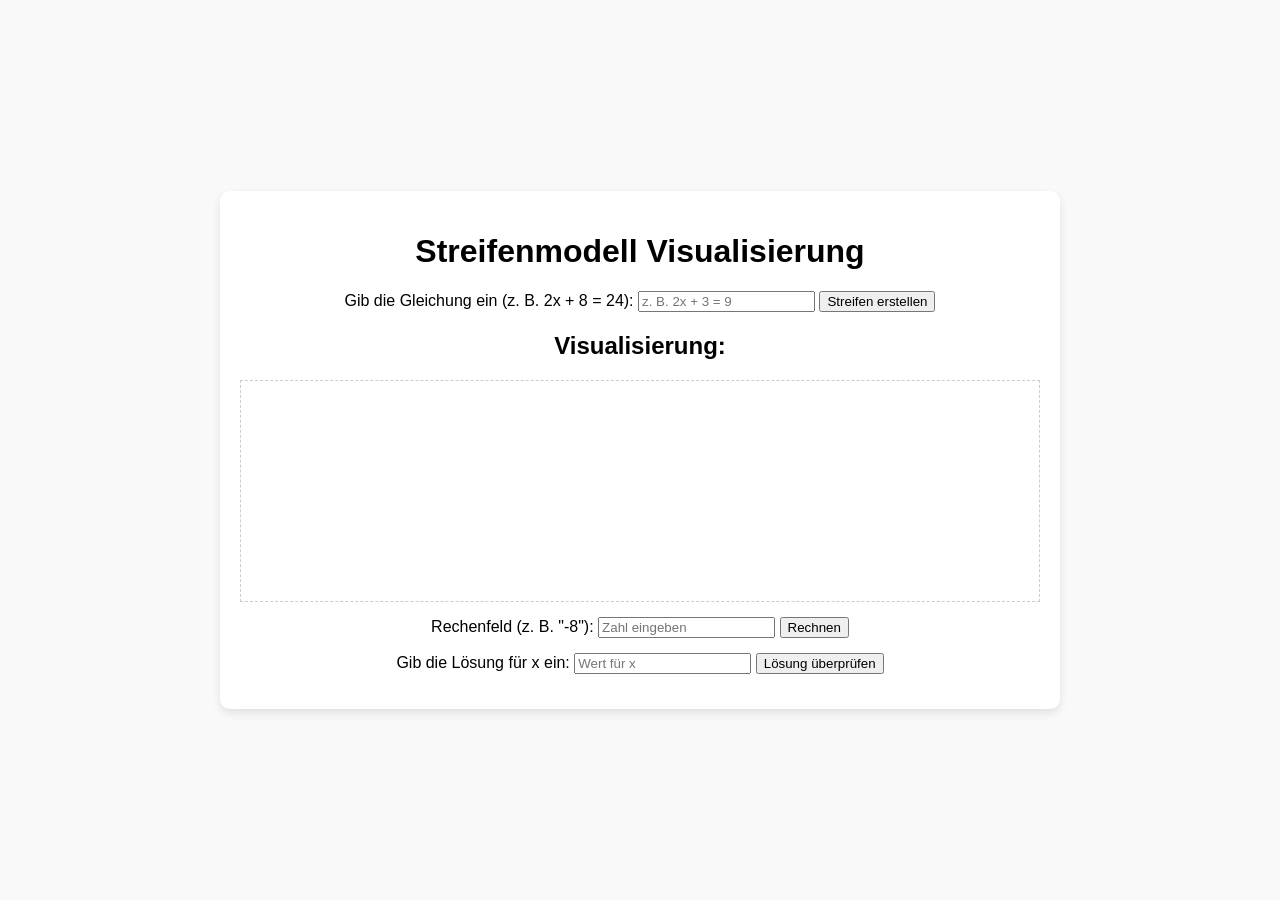
==== index.html @ d3a7c23f "Add files via upload" ====
<!DOCTYPE html>
<html lang="de">
<head>
  <meta charset="UTF-8">
  <meta name="viewport" content="width=device-width, initial-scale=1.0">
  <title>Streifenmodell Visualisierung</title>
  <link rel="stylesheet" href="styles.css">
</head>
<body>
  <div class="container">
    <h1>Streifenmodell Visualisierung</h1>

    <div class="input-section">
      <label for="equation">Gib die Gleichung ein (z. B. 2x + 8 = 24):</label>
      <input type="text" id="equation" placeholder="z. B. 2x + 3 = 9">
      <button id="generate">Streifen erstellen</button>
    </div>

    <div id="strip-container">
      <h2>Visualisierung:</h2>
      <div id="strip-area">
        <div id="upper-strip-area"></div>
        <div id="lower-strip-area"></div>
      </div>
    </div>

    <div class="input-section">
      <label for="operation">Rechenfeld (z. B. "-8"):</label>
      <input type="number" id="operation" placeholder="Zahl eingeben">
      <button id="apply-operation">Rechnen</button>
    </div>

    <div class="input-section">
      <label for="solution">Gib die Lösung für x ein:</label>
      <input type="number" id="solution" placeholder="Wert für x">
      <button id="check-solution">Lösung überprüfen</button>
    </div>

    <div id="result"></div>
  </div>

  <script src="script.js"></script>
</body>
</html>
---- styles.css ----
/* Zentriere den gesamten Inhalt */
body {
  font-family: Arial, sans-serif;
  margin: 0;
  padding: 0;
  height: 100vh;
  display: flex;
  justify-content: center;
  align-items: center;
  background-color: #f9f9f9;
}

.container {
  text-align: center;
  width: 80%;
  max-width: 800px;
  padding: 20px;
  background-color: #ffffff;
  box-shadow: 0 4px 10px rgba(0, 0, 0, 0.1);
  border-radius: 10px;
}

/* Eingabebereiche */
.input-section {
  margin: 15px 0;
}

#strip-container {
  margin-top: 20px;
}

#strip-area {
  display: flex;
  flex-direction: column;
  gap: 20px;
  margin-top: 10px;
  min-height: 200px;
  border: 1px dashed #ccc;
  padding: 10px;
  background-color: #ffffff;
}

/* Container für Streifenbereiche */
#upper-strip-area,
#lower-strip-area {
  display: flex;
  flex-direction: row;
  justify-content: center; /* Zentriert die Streifen */
  align-items: center;     /* Vertikal zentrieren */
  min-height: 50px;
  gap: 0; /* Kein Abstand zwischen Streifen */
  flex-wrap: wrap; /* Verhindert Überlappen bei zu vielen Streifen */
}

/* Streifen */
.strip {
  display: flex;
  align-items: center;
  justify-content: center;
  text-align: center;
  color: white;
  font-weight: bold;
  cursor: grab;
  border-radius: 5px;
  margin: 0; /* Kein äußerer Abstand */
  padding: 0; /* Kein innerer Abstand */
  flex-shrink: 0; /* Verhindert das Schrumpfen der Streifen */
}

/* Farben der Streifen */
.strip.x {
  background-color: #4caf50;
}

.strip.constant {
  background-color: #2196f3;
}

.strip.result {
  background-color: #f44336;
}

/* Effekt beim Ziehen */
.strip:active {
  cursor: grabbing;
  opacity: 0.7;
}
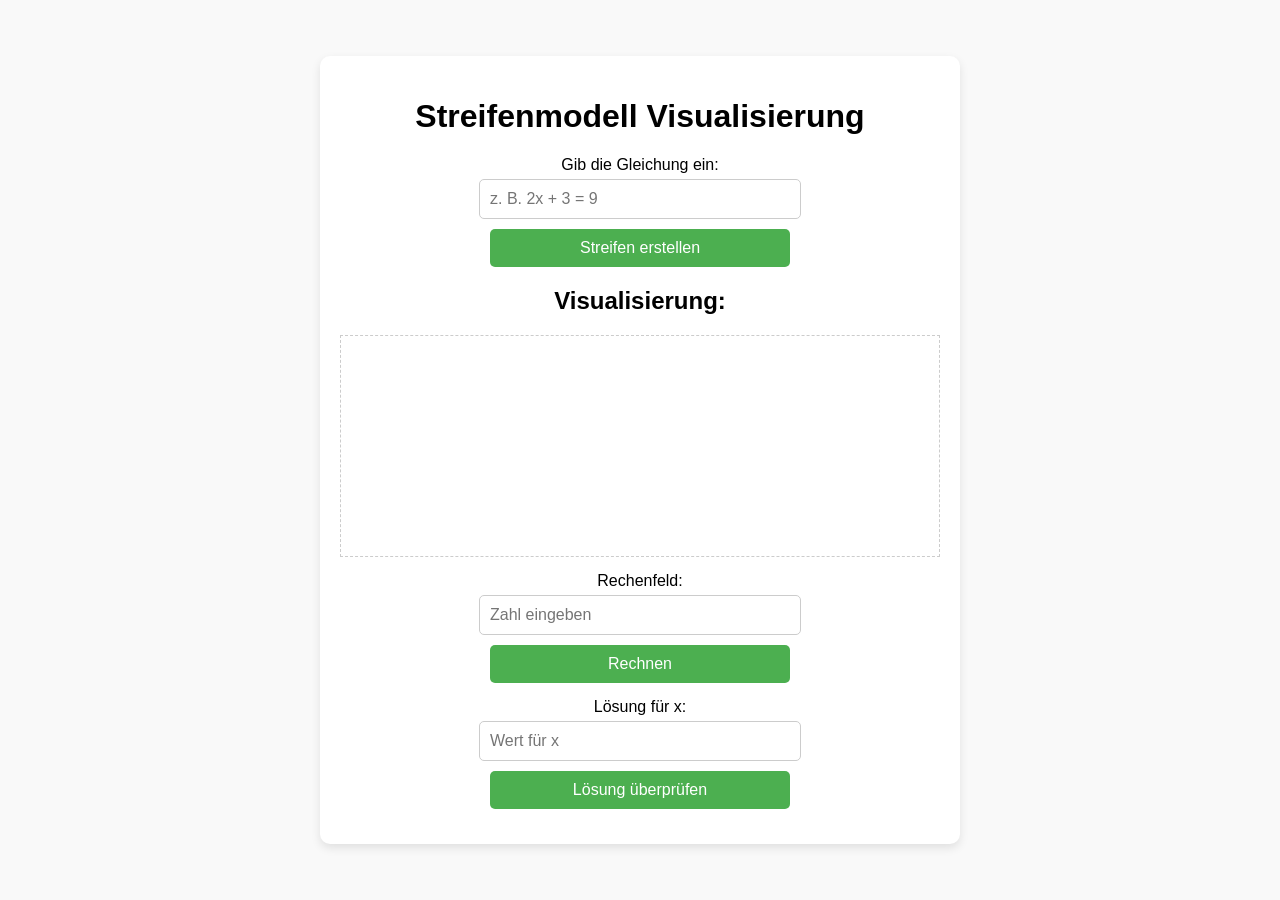
==== commit 4dace4c2: "Add files via upload" ====
--- a/index.html
+++ b/index.html
@@ -11,7 +11,7 @@
     <h1>Streifenmodell Visualisierung</h1>
 
     <div class="input-section">
-      <label for="equation">Gib die Gleichung ein (z. B. 2x + 8 = 24):</label>
+      <label for="equation">Gib die Gleichung ein:</label>
       <input type="text" id="equation" placeholder="z. B. 2x + 3 = 9">
       <button id="generate">Streifen erstellen</button>
     </div>
@@ -25,13 +25,13 @@
     </div>
 
     <div class="input-section">
-      <label for="operation">Rechenfeld (z. B. "-8"):</label>
+      <label for="operation">Rechenfeld:</label>
       <input type="number" id="operation" placeholder="Zahl eingeben">
       <button id="apply-operation">Rechnen</button>
     </div>
 
     <div class="input-section">
-      <label for="solution">Gib die Lösung für x ein:</label>
+      <label for="solution">Lösung für x:</label>
       <input type="number" id="solution" placeholder="Wert für x">
       <button id="check-solution">Lösung überprüfen</button>
     </div>
--- a/styles.css
+++ b/styles.css
@@ -1,19 +1,19 @@
-/* Zentriere den gesamten Inhalt */
+/* Allgemeines Layout */
 body {
   font-family: Arial, sans-serif;
   margin: 0;
   padding: 0;
-  height: 100vh;
+  background-color: #f9f9f9;
   display: flex;
   justify-content: center;
   align-items: center;
-  background-color: #f9f9f9;
+  min-height: 100vh;
 }
 
 .container {
+  width: 90%;
+  max-width: 600px;
   text-align: center;
-  width: 80%;
-  max-width: 800px;
   padding: 20px;
   background-color: #ffffff;
   box-shadow: 0 4px 10px rgba(0, 0, 0, 0.1);
@@ -23,8 +23,43 @@
 /* Eingabebereiche */
 .input-section {
   margin: 15px 0;
+  display: flex;
+  flex-direction: column;
+  align-items: center;
 }
 
+.input-section label {
+  margin-bottom: 5px;
+  font-size: 1rem;
+}
+
+.input-section input {
+  width: 100%;
+  max-width: 300px;
+  padding: 10px;
+  margin-bottom: 10px;
+  font-size: 1rem;
+  border: 1px solid #ccc;
+  border-radius: 5px;
+}
+
+.input-section button {
+  padding: 10px 20px;
+  font-size: 1rem;
+  background-color: #4caf50;
+  color: white;
+  border: none;
+  border-radius: 5px;
+  cursor: pointer;
+  width: 100%;
+  max-width: 300px;
+}
+
+.input-section button:hover {
+  background-color: #45a049;
+}
+
+/* Visualisierung */
 #strip-container {
   margin-top: 20px;
 }
@@ -40,16 +75,16 @@
   background-color: #ffffff;
 }
 
-/* Container für Streifenbereiche */
+/* Streifenbereiche */
 #upper-strip-area,
 #lower-strip-area {
   display: flex;
   flex-direction: row;
-  justify-content: center; /* Zentriert die Streifen */
-  align-items: center;     /* Vertikal zentrieren */
+  align-items: center;
+  justify-content: center; /* Zentriert Streifen horizontal */
+  flex-wrap: wrap; /* Falls Platz knapp wird, umbrechen */
+  gap: 5px;
   min-height: 50px;
-  gap: 0; /* Kein Abstand zwischen Streifen */
-  flex-wrap: wrap; /* Verhindert Überlappen bei zu vielen Streifen */
 }
 
 /* Streifen */
@@ -57,17 +92,16 @@
   display: flex;
   align-items: center;
   justify-content: center;
-  text-align: center;
   color: white;
   font-weight: bold;
   cursor: grab;
   border-radius: 5px;
-  margin: 0; /* Kein äußerer Abstand */
-  padding: 0; /* Kein innerer Abstand */
-  flex-shrink: 0; /* Verhindert das Schrumpfen der Streifen */
+  margin: 0;
+  padding: 0;
+  flex-shrink: 0;
+  width: auto; /* Dynamische Breite */
 }
 
-/* Farben der Streifen */
 .strip.x {
   background-color: #4caf50;
 }
@@ -80,8 +114,30 @@
   background-color: #f44336;
 }
 
-/* Effekt beim Ziehen */
+/* Dragging-Effekt */
 .strip:active {
   cursor: grabbing;
   opacity: 0.7;
 }
+
+/* Responsive Design */
+@media (max-width: 768px) {
+  .container {
+    width: 95%;
+  }
+
+  #strip-area {
+    gap: 15px;
+  }
+
+  #upper-strip-area,
+  #lower-strip-area {
+    flex-wrap: wrap; /* Streifen umbrechen, wenn nötig */
+    justify-content: center; /* Zentriere Streifen bei Umbrechen */
+  }
+
+  .input-section button {
+    font-size: 0.9rem;
+    padding: 8px 15px;
+  }
+}
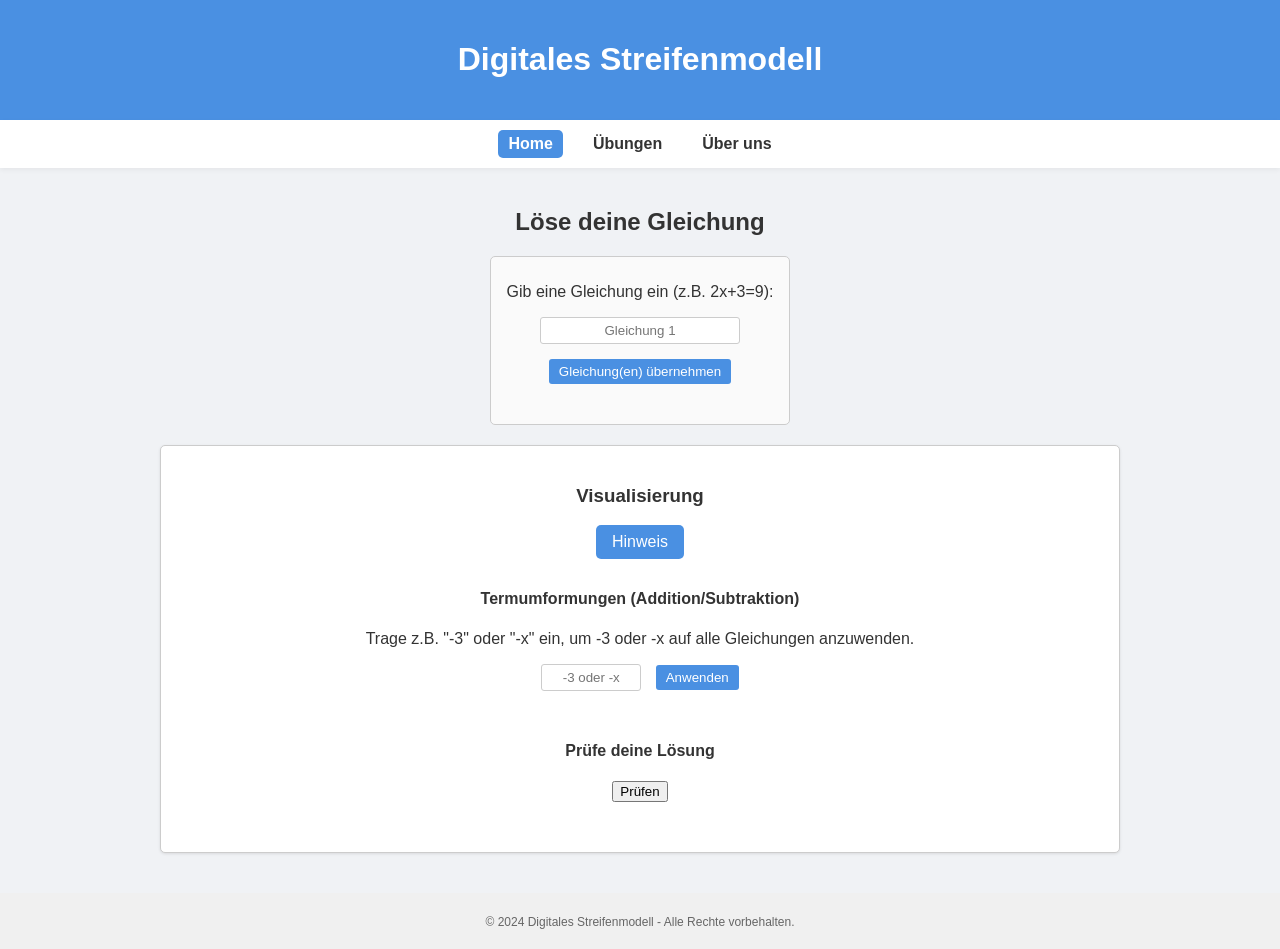
==== commit 68d16387: "Update and rename StreifenmodellPro.html to index.html" ====
--- a/index.html
+++ b/index.html
@@ -1,44 +1,1519 @@
 <!DOCTYPE html>
 <html lang="de">
 <head>
-  <meta charset="UTF-8">
-  <meta name="viewport" content="width=device-width, initial-scale=1.0">
-  <title>Streifenmodell Visualisierung</title>
-  <link rel="stylesheet" href="styles.css">
+<meta charset="UTF-8">
+<meta name="viewport" content="width=device-width, initial-scale=1.0">
+<title>Digitales Streifenmodell</title>
+<style>
+  /* Grundlegende Stile */
+  *, *::before, *::after {
+    box-sizing: border-box;
+  }
+
+  body {
+    font-family: Arial, sans-serif;
+    margin: 0;
+    padding: 0;
+    background: #f0f2f5;
+    color: #333;
+  }
+
+  header {
+    background: #4A90E2;
+    color: #fff;
+    padding: 20px;
+    text-align: center;
+    box-shadow: 0 2px 5px rgba(0,0,0,0.1);
+  }
+
+  nav {
+    background: #fff;
+    padding: 10px 20px;
+    display: flex;
+    gap: 20px;
+    box-shadow: 0 2px 5px rgba(0,0,0,0.05);
+    justify-content: center;
+  }
+
+  nav a {
+    text-decoration: none;
+    color: #333;
+    font-weight: bold;
+    cursor: pointer;
+    padding: 5px 10px;
+    border-radius: 5px;
+  }
+
+  nav a:hover {
+    background: #4A90E2;
+    color: #fff;
+  }
+
+  nav a.active {
+    background: #4A90E2;
+    color: #fff;
+  }
+
+  main {
+    padding: 20px;
+    max-width: 1000px;
+    margin: 0 auto;
+  }
+
+  .hidden { display: none; }
+
+  h2 { text-align: center; }
+
+  .equation-inputs {
+    background: #fafafa;
+    border: 1px solid #ccc;
+    border-radius: 5px;
+    padding: 10px;
+    max-width: 300px;
+    margin: 20px auto;
+    text-align: center;
+  }
+
+  .equation-inputs input[type=text] {
+    width: 200px;
+    margin-bottom: 10px;
+    padding: 5px;
+    border: 1px solid #ccc;
+    border-radius: 3px;
+    text-align: center;
+  }
+
+  .equation-inputs button {
+    background: #4A90E2;
+    color: #fff;
+    border: none;
+    padding: 5px 10px;
+    border-radius: 3px;
+    cursor: pointer;
+    margin-top: 5px;
+  }
+
+  .equation-inputs button:hover {
+    background: #407bbf;
+  }
+
+  .feedback {
+    margin-top: 10px;
+    font-weight: bold;
+    min-height: 20px;
+    text-align: center;
+  }
+
+  .workspace {
+    background: #fff;
+    border: 1px solid #ccc;
+    border-radius: 5px;
+    padding: 20px;
+    margin-top: 20px;
+    box-shadow: 0 1px 3px rgba(0,0,0,0.1);
+    text-align: center;
+  }
+
+  .strip-area {
+    display: flex;
+    flex-direction: column;
+    align-items: center;
+    gap: 20px;
+    margin-bottom: 20px;
+  }
+
+  .eq-container {
+    display: flex;
+    flex-direction: column;
+    gap: 10px;
+    align-items: center;
+    width: 100%;
+  }
+
+  .strip-container {
+    border: 1px solid #ccc; 
+    background: #f9f9f9; 
+    border-radius: 5px; 
+    padding: 0; /* Entfernt Padding */
+    min-height: 50px; 
+    display: flex; 
+    flex-wrap: nowrap; 
+    overflow-x: auto;
+    justify-content: center;
+    position: relative; 
+    width: auto; 
+    gap: 0; /* Entfernt Gap */
+  }
+
+  .segment {
+    background: #aaa; 
+    color: #000; 
+    padding: 0 10px; 
+    border-radius: 3px; 
+    height: 40px; 
+    display: flex; 
+    align-items: center; 
+    justify-content: center; 
+    cursor: grab; 
+    user-select: none; 
+    margin: 0;
+    flex: 0 0 auto;
+  }
+
+  .segment.var {
+    background: #4A90E2; 
+    color: #fff;
+  }
+
+  /* Neue Klasse für negative Konstanten */
+  .segment.negative {
+    background: #E94E77; /* Beispielhafte Farbe für negative Segmente */
+    color: #fff;
+  }
+
+  /* Neue Klasse für negative Variablen */
+  .segment.negative-var {
+    background: #D94E77; /* Beispielhafte Farbe für negative Variablen */
+    color: #fff;
+  }
+
+  /* Neue Klasse für Null-Segmente */
+  .segment.zero {
+    background: #7F8C8D; /* Beispielhafte Farbe für Null-Segmente */
+    color: #fff;
+  }
+
+  .manipulation, .solution-check {
+    margin-top: 20px; 
+    text-align: center;
+  }
+
+  .manipulation input[type=text] {
+    width: 100px; 
+    padding: 5px; 
+    border: 1px solid #ccc; 
+    border-radius: 3px; 
+    text-align: center;
+  }
+
+  .manipulation button {
+    background: #4A90E2; 
+    color: #fff; 
+    border: none; 
+    padding: 5px 10px; 
+    border-radius: 3px; 
+    cursor: pointer; 
+    margin-left: 10px;
+  }
+
+  .manipulation button:hover {
+    background: #407bbf;
+  }
+
+  .solution-check input[type=text] {
+    width: 50px; 
+    padding: 5px; 
+    border: 1px solid #ccc; 
+    border-radius: 3px; 
+    text-align: center; 
+    margin: 0 5px;
+  }
+
+  footer {
+    text-align: center; 
+    padding: 20px; 
+    margin-top: 20px; 
+    background: #f0f0f0; 
+    font-size: 0.9em; 
+    color: #666;
+  }
+
+  .accordion-section {
+    margin: 20px 0;
+  }
+
+  .accordion-header {
+    background: #4A90E2; 
+    color: #fff; 
+    padding: 10px; 
+    border-radius: 3px; 
+    cursor: pointer; 
+    margin-bottom: 5px; 
+    font-weight: bold;
+  }
+
+  .accordion-content {
+    background: #fff; 
+    border: 1px solid #ccc; 
+    border-radius: 3px; 
+    padding: 10px; 
+    display: none;
+  }
+
+  .exercise-list li {
+    margin-bottom: 10px;
+  }
+
+  .exercise-list a {
+    color: #4A90E2; 
+    text-decoration: none; 
+    font-weight: bold;
+  }
+
+  .exercise-list a:hover {
+    text-decoration: underline;
+  }
+
+  /* Zusätzliche CSS-Anpassungen für bessere mobile Darstellung */
+  @media (max-width: 600px) {
+    .strip-container {
+      flex-direction: row;
+    }
+    .segment {
+      min-width: 40px;
+    }
+  }
+
+  /* Stil für die aktuelle Gleichung */
+  .current-equation {
+    margin-bottom: 20px;
+    display: none; /* Initial versteckt */
+  }
+  .current-equation p {
+    font-size: 1.2em;
+    font-weight: bold;
+  }
+
+  /* Stil für den Hinweis-Button */
+  .hint-button {
+    background: #4A90E2;
+    color: #fff;
+    border: none;
+    padding: 8px 16px;
+    border-radius: 5px;
+    cursor: pointer;
+    margin-bottom: 10px;
+    font-size: 1em;
+  }
+
+  .hint-button:hover {
+    background: #407bbf;
+  }
+</style>
 </head>
 <body>
-  <div class="container">
-    <h1>Streifenmodell Visualisierung</h1>
-
-    <div class="input-section">
-      <label for="equation">Gib die Gleichung ein:</label>
-      <input type="text" id="equation" placeholder="z. B. 2x + 3 = 9">
-      <button id="generate">Streifen erstellen</button>
+<header>
+  <h1>Digitales Streifenmodell</h1>
+</header>
+<nav>
+  <a data-tab="home" class="active">Home</a>
+  <a data-tab="exercises">Übungen</a>
+  <a data-tab="about">Über uns</a>
+</nav>
+
+<main>
+  <section id="home" class="tab-content">
+    <h2>Löse deine Gleichung</h2>
+    <div class="equation-inputs">
+      <p>Gib eine Gleichung ein (z.B. 2x+3=9):</p>
+      <input type="text" id="eq1" placeholder="Gleichung 1"><br>
+      <div id="eq2Container" class="hidden">
+        <p>Zweite Gleichung (für zwei Variablen):</p>
+        <input type="text" id="eq2" placeholder="Gleichung 2">
+      </div>
+      <button id="loadEquationBtn">Gleichung(en) übernehmen</button>
+      <div class="feedback" id="equationFeedback"></div>
     </div>
 
-    <div id="strip-container">
-      <h2>Visualisierung:</h2>
-      <div id="strip-area">
-        <div id="upper-strip-area"></div>
-        <div id="lower-strip-area"></div>
+    <div class="workspace">
+      <h3>Visualisierung</h3>
+      <!-- Hinweis-Button -->
+      <button class="hint-button" id="hintButton">Hinweis</button>
+      <!-- Anzeige der aktuellen Gleichung -->
+      <div class="current-equation" id="currentEquationDiv">
+        <h4>Aktuelle Gleichung:</h4>
+        <p id="currentEquationText"></p>
+      </div>
+      <div class="strip-area" id="stripArea"></div>
+      <div class="manipulation">
+        <h4>Termumformungen (Addition/Subtraktion)</h4>
+        <p>Trage z.B. "-3" oder "-x" ein, um -3 oder -x auf alle Gleichungen anzuwenden.</p>
+        <input type="text" id="manipulationInput" placeholder="-3 oder -x">
+        <button id="applyManipulationBtn">Anwenden</button>
+        <div class="feedback" id="manipFeedback"></div>
+      </div>
+
+      <div class="solution-check">
+        <h4>Prüfe deine Lösung</h4>
+        <div id="varInputs"></div>
+        <button id="checkSolutionBtn">Prüfen</button>
+        <div class="feedback" id="solutionFeedback"></div>
       </div>
     </div>
-
-    <div class="input-section">
-      <label for="operation">Rechenfeld:</label>
-      <input type="number" id="operation" placeholder="Zahl eingeben">
-      <button id="apply-operation">Rechnen</button>
+  </section>
+
+  <section id="exercises" class="tab-content hidden">
+    <h2>Übungen</h2>
+    <p>Klappe einen Bereich aus, um die Aufgaben anzuzeigen.</p>
+
+    <!-- Anfänger (30 Aufgaben) -->
+    <div class="accordion-section">
+      <div class="accordion-header" data-target="anfContent">Anfänger (30 Aufgaben)</div>
+      <div class="accordion-content" id="anfContent">
+        <ul class="exercise-list">
+          <li><a href="#" class="load-ex" data-eq="x+5=12">x + 5 = 12</a></li>
+          <li><a href="#" class="load-ex" data-eq="2x=14">2x = 14</a></li>
+          <li><a href="#" class="load-ex" data-eq="x-3=7">x - 3 = 7</a></li>
+          <li><a href="#" class="load-ex" data-eq="3x=9">3x = 9</a></li>
+          <li><a href="#" class="load-ex" data-eq="x+8=15">x + 8 = 15</a></li>
+          <li><a href="#" class="load-ex" data-eq="4x=20">4x = 20</a></li>
+          <li><a href="#" class="load-ex" data-eq="x-6=4">x - 6 = 4</a></li>
+          <li><a href="#" class="load-ex" data-eq="5x=25">5x = 25</a></li>
+          <li><a href="#" class="load-ex" data-eq="x+2=10">x + 2 = 10</a></li>
+          <li><a href="#" class="load-ex" data-eq="6x=18">6x = 18</a></li>
+          <li><a href="#" class="load-ex" data-eq="x-1=5">x - 1 = 5</a></li>
+          <li><a href="#" class="load-ex" data-eq="7x=21">7x = 21</a></li>
+          <li><a href="#" class="load-ex" data-eq="x+4=9">x + 4 = 9</a></li>
+          <li><a href="#" class="load-ex" data-eq="8x=24">8x = 24</a></li>
+          <li><a href="#" class="load-ex" data-eq="x-2=6">x - 2 = 6</a></li>
+          <li><a href="#" class="load-ex" data-eq="9x=27">9x = 27</a></li>
+          <li><a href="#" class="load-ex" data-eq="x+3=11">x + 3 = 11</a></li>
+          <li><a href="#" class="load-ex" data-eq="10x=30">10x = 30</a></li>
+          <li><a href="#" class="load-ex" data-eq="x-4=2">x - 4 = 2</a></li>
+          <li><a href="#" class="load-ex" data-eq="11x=33">11x = 33</a></li>
+          <li><a href="#" class="load-ex" data-eq="x+1=7">x + 1 = 7</a></li>
+          <li><a href="#" class="load-ex" data-eq="12x=36">12x = 36</a></li>
+          <li><a href="#" class="load-ex" data-eq="x-5=0">x - 5 = 0</a></li>
+          <li><a href="#" class="load-ex" data-eq="13x=39">13x = 39</a></li>
+          <li><a href="#" class="load-ex" data-eq="x+6=14">x + 6 = 14</a></li>
+          <li><a href="#" class="load-ex" data-eq="14x=42">14x = 42</a></li>
+          <li><a href="#" class="load-ex" data-eq="x-7=-1">x - 7 = -1</a></li>
+          <li><a href="#" class="load-ex" data-eq="15x=45">15x = 45</a></li>
+          <li><a href="#" class="load-ex" data-eq="x+7=13">x + 7 = 13</a></li>
+          <li><a href="#" class="load-ex" data-eq="16x=48">16x = 48</a></li>
+        </ul>
+      </div>
     </div>
 
-    <div class="input-section">
-      <label for="solution">Lösung für x:</label>
-      <input type="number" id="solution" placeholder="Wert für x">
-      <button id="check-solution">Lösung überprüfen</button>
+    <!-- Fortgeschritten (30 Aufgaben) -->
+    <div class="accordion-section">
+      <div class="accordion-header" data-target="fortgContent">Fortgeschritten (30 Aufgaben)</div>
+      <div class="accordion-content" id="fortgContent">
+        <ul class="exercise-list">
+          <li><a href="#" class="load-ex" data-eq="2(x+3)=14">2(x + 3) = 14</a></li>
+          <li><a href="#" class="load-ex" data-eq="3x-5=10">3x - 5 = 10</a></li>
+          <li><a href="#" class="load-ex" data-eq="4(x-2)=12">4(x - 2) = 12</a></li>
+          <li><a href="#" class="load-ex" data-eq="5x+7=22">5x + 7 = 22</a></li>
+          <li><a href="#" class="load-ex" data-eq="6x-4=20">6x - 4 = 20</a></li>
+          <li><a href="#" class="load-ex" data-eq="7(x+1)=28">7(x + 1) = 28</a></li>
+          <li><a href="#" class="load-ex" data-eq="8x+6=30">8x + 6 = 30</a></li>
+          <li><a href="#" class="load-ex" data-eq="9(x-3)=18">9(x - 3) = 18</a></li>
+          <li><a href="#" class="load-ex" data-eq="10x+5=35">10x + 5 = 35</a></li>
+          <li><a href="#" class="load-ex" data-eq="2x+4=3x-2">2x + 4 = 3x - 2</a></li>
+          <li><a href="#" class="load-ex" data-eq="3(x-1)=2x+5">3(x - 1) = 2x + 5</a></li>
+          <li><a href="#" class="load-ex" data-eq="4x+3=2x+11">4x + 3 = 2x + 11</a></li>
+          <li><a href="#" class="load-ex" data-eq="5(x+2)=3x+16">5(x + 2) = 3x + 16</a></li>
+          <li><a href="#" class="load-ex" data-eq="6x-2=4x+10">6x - 2 = 4x + 10</a></li>
+          <li><a href="#" class="load-ex" data-eq="7(x-4)=3x+8">7(x - 4) = 3x + 8</a></li>
+          <li><a href="#" class="load-ex" data-eq="8x+5=4x+21">8x + 5 = 4x + 21</a></li>
+          <li><a href="#" class="load-ex" data-eq="9(x+1)=5x+16">9(x + 1) = 5x + 16</a></li>
+          <li><a href="#" class="load-ex" data-eq="10x-3=6x+9">10x - 3 = 6x + 9</a></li>
+          <li><a href="#" class="load-ex" data-eq="2x+5=4x-3">2x + 5 = 4x - 3</a></li>
+          <li><a href="#" class="load-ex" data-eq="3(x+2)=4x+1">3(x + 2) = 4x + 1</a></li>
+          <li><a href="#" class="load-ex" data-eq="4x-6=2x+12">4x - 6 = 2x + 12</a></li>
+          <li><a href="#" class="load-ex" data-eq="5(x-1)=3x+9">5(x - 1) = 3x + 9</a></li>
+          <li><a href="#" class="load-ex" data-eq="6x+7=4x+19">6x + 7 = 4x + 19</a></li>
+          <li><a href="#" class="load-ex" data-eq="7(x+2)=5x+14">7(x + 2) = 5x + 14</a></li>
+          <li><a href="#" class="load-ex" data-eq="8x-4=6x+20">8x - 4 = 6x + 20</a></li>
+          <li><a href="#" class="load-ex" data-eq="9(x-2)=7x+6">9(x - 2) = 7x + 6</a></li>
+          <li><a href="#" class="load-ex" data-eq="10x+3=8x+23">10x + 3 = 8x + 23</a></li>
+          <li><a href="#" class="load-ex" data-eq="2(x-1)=x+5">2(x - 1) = x + 5</a></li>
+          <li><a href="#" class="load-ex" data-eq="3x+4=2x+10">3x + 4 = 2x + 10</a></li>
+          <li><a href="#" class="load-ex" data-eq="4x-5=3x+7">4x - 5 = 3x + 7</a></li>
+        </ul>
+      </div>
     </div>
 
-    <div id="result"></div>
-  </div>
-
-  <script src="script.js"></script>
+    <!-- Profi (10 Aufgaben, zwei Variablen) -->
+    <div class="accordion-section">
+      <div class="accordion-header" data-target="profiContent">Profi (10 Aufgaben, zwei Variablen)</div>
+      <div class="accordion-content" id="profiContent">
+        <ul class="exercise-list">
+          <li><a href="#" class="load-ex2" data-eq1="x+y=10" data-eq2="x-y=2">x + y = 10 &amp; x - y = 2</a></li>
+          <li><a href="#" class="load-ex2" data-eq1="2x+3y=12" data-eq2="x-y=3">2x + 3y = 12 &amp; x - y = 3</a></li>
+          <li><a href="#" class="load-ex2" data-eq1="3x-y=5" data-eq2="2x+y=8">3x - y = 5 &amp; 2x + y = 8</a></li>
+          <li><a href="#" class="load-ex2" data-eq1="x+2y=14" data-eq2="3x-y=5">x + 2y = 14 &amp; 3x - y = 5</a></li>
+          <li><a href="#" class="load-ex2" data-eq1="4x+y=20" data-eq2="2x-y=4">4x + y = 20 &amp; 2x - y = 4</a></li>
+          <li><a href="#" class="load-ex2" data-eq1="5x-2y=10" data-eq2="3x+y=15">5x - 2y = 10 &amp; 3x + y = 15</a></li>
+          <li><a href="#" class="load-ex2" data-eq1="2x+y=8" data-eq2="x+3y=14">2x + y = 8 &amp; x + 3y = 14</a></li>
+          <li><a href="#" class="load-ex2" data-eq1="3x+2y=18" data-eq2="x-y=1">3x + 2y = 18 &amp; x - y = 1</a></li>
+          <li><a href="#" class="load-ex2" data-eq1="4x-y=16" data-eq2="2x+y=10">4x - y = 16 &amp; 2x + y = 10</a></li>
+          <li><a href="#" class="load-ex2" data-eq1="5x+y=25" data-eq2="3x-2y=5">5x + y = 25 &amp; 3x - 2y = 5</a></li>
+        </ul>
+      </div>
+    </div>
+  </section>
+
+  <section id="about" class="tab-content hidden">
+    <h2>Über uns</h2>
+    <p>Diese Website entstand im Rahmen einer Masterarbeit von Lucas Burmester.</p>
+  </section>
+</main>
+
+<footer>
+  <small>&copy; 2024 Digitales Streifenmodell - Alle Rechte vorbehalten.</small>
+</footer>
+
+<script>
+document.addEventListener('DOMContentLoaded', () => {
+
+  // Token-Klasse zur Tokenisierung der Gleichungen
+  class Token {
+    constructor(type, value) {
+      this.type = type;
+      this.value = value;
+    }
+  }
+
+  // Hilfsfunktionen
+  function uniqueVars(arr) { return [...new Set(arr)]; }
+
+  function findVariables(eq) {
+    const vars = eq.match(/[a-z]/gi);
+    return vars ? Array.from(new Set(vars.map(v => v.toLowerCase()))) : [];
+  }
+
+  // Tokenizer-Funktion
+  function tokenize(str) {
+    // Automatisches Einfügen von '*' zwischen Zahlen und Variablen sowie zwischen Zahlen und '('
+    str = str.replace(/(\d)([a-z])/gi, '$1*$2');
+    str = str.replace(/(\d)\(/g, '$1*(');
+    let tokens = [];
+    let i = 0;
+    while (i < str.length) {
+      let ch = str[i];
+      if (/[0-9]/.test(ch)) {
+        let start = i;
+        while (i < str.length && /[0-9]/.test(str[i])) i++;
+        tokens.push(new Token('NUMBER', parseFloat(str.slice(start, i))));
+        continue;
+      }
+      if (/[a-z]/i.test(ch)) {
+        tokens.push(new Token('VAR', ch.toLowerCase()));
+        i++;
+        continue;
+      }
+      if (ch === '+' || ch === '-' || ch === '*' || ch === '(' || ch === ')' || ch === '=') {
+        tokens.push(new Token(ch, ch));
+        i++;
+        continue;
+      }
+      return { success: false, error: 'Ungültiges Zeichen: ' + ch };
+    }
+    return { success: true, tokens: tokens };
+  }
+
+  // Parser-Funktionen
+  function parseEquation(eq) {
+    let tokRes = tokenize(eq);
+    if (!tokRes.success) return tokRes;
+    let tokens = tokRes.tokens;
+    let eqIndex = tokens.findIndex(t => t.type === '=');
+    if (eqIndex === -1) {
+      return { success: false, error: 'Kein "=" gefunden.' };
+    }
+    let leftTokens = tokens.slice(0, eqIndex);
+    let rightTokens = tokens.slice(eqIndex + 1);
+
+    let leftParse = parseExp(leftTokens, 0);
+    if (!leftParse.success) return leftParse;
+    if (leftParse.nextPos !== leftTokens.length)
+      return { success: false, error: 'Ungültiger Ausdruck links von "=".' };
+
+    let rightParse = parseExp(rightTokens, 0);
+    if (!rightParse.success) return rightParse;
+    if (rightParse.nextPos !== rightTokens.length)
+      return { success: false, error: 'Ungültiger Ausdruck rechts von "=".' };
+
+    let vars = collectVars(leftParse.node).concat(collectVars(rightParse.node));
+    vars = uniqueVars(vars);
+    if (!isLinearExpr(leftParse.node) || !isLinearExpr(rightParse.node)) {
+      return { success: false, error: 'Nur lineare Ausdrücke ohne Var*Var.' };
+    }
+
+    return { success: true, astLeft: leftParse.node, astRight: rightParse.node, vars: vars };
+  }
+
+  function parseExp(tokens, pos) {
+    let leftRes = parseTerm(tokens, pos);
+    if (!leftRes.success) return leftRes;
+    let node = leftRes.node; let p = leftRes.nextPos;
+    while (p < tokens.length && (tokens[p].type === '+' || tokens[p].type === '-')) {
+      let op = tokens[p].type; p++;
+      let rightRes = parseTerm(tokens, p);
+      if (!rightRes.success) return rightRes;
+      p = rightRes.nextPos;
+      node = { type: 'op', op: op, left: node, right: rightRes.node };
+    }
+    return { success: true, node: node, nextPos: p };
+  }
+
+  function parseTerm(tokens, pos) {
+    let leftRes = parseFactor(tokens, pos);
+    if (!leftRes.success) return leftRes;
+    let node = leftRes.node; let p = leftRes.nextPos;
+    while (p < tokens.length && tokens[p].type === '*') {
+      p++;
+      let rightRes = parseFactor(tokens, p);
+      if (!rightRes.success) return rightRes;
+      p = rightRes.nextPos;
+      node = { type: 'op', op: '*', left: node, right: rightRes.node };
+    }
+    return { success: true, node: node, nextPos: p };
+  }
+
+  function parseFactor(tokens, pos) {
+    if (pos >= tokens.length) return { success: false, error: 'Unerwartetes Ende' };
+    let t = tokens[pos];
+    if (t.type === 'NUMBER') return { success: true, node: { type: 'num', value: t.value }, nextPos: pos + 1 };
+    if (t.type === 'VAR') return { success: true, node: { type: 'var', name: t.value }, nextPos: pos + 1 };
+    if (t.type === '(') {
+      let inner = parseExp(tokens, pos + 1);
+      if (!inner.success) return inner;
+      if (inner.nextPos >= tokens.length || tokens[inner.nextPos].type !== ')')
+        return { success: false, error: 'Fehlende schließende Klammer' };
+      return { success: true, node: inner.node, nextPos: inner.nextPos + 1 };
+    }
+    return { success: false, error: 'Unerwartetes Token: ' + t.type };
+  }
+
+  function collectVars(node) {
+    if (!node) return [];
+    if (node.type === 'var') return [node.name];
+    if (node.type === 'op') return collectVars(node.left).concat(collectVars(node.right));
+    return [];
+  }
+
+  function isLinearExpr(node) {
+    if (node.type === 'num' || node.type === 'var') return true;
+    if (node.type === 'op') {
+      if (node.op === '*') {
+        let l = collectVars(node.left), r = collectVars(node.right);
+        if (l.length > 0 && r.length > 0) return false;
+      }
+      return isLinearExpr(node.left) && isLinearExpr(node.right);
+    }
+    return true;
+  }
+
+  // Evaluierung der AST
+  function evalAST(node, varValues) {
+    if (node.type === 'num') return node.value;
+    if (node.type === 'var') return varValues[node.name] || 0;
+    if (node.type === 'op') {
+      let L = evalAST(node.left, varValues);
+      let R = evalAST(node.right, varValues);
+      if (node.op === '+') return L + R;
+      if (node.op === '-') return L - R;
+      if (node.op === '*') return L * R;
+    }
+    return NaN;
+  }
+
+  // Hinzufügen der evalEq Funktion
+  function evalEq(eqObj, varValues, vars) {
+    let leftVal = evalAST(eqObj.astLeft, varValues);
+    let rightVal = evalAST(eqObj.astRight, varValues);
+    return leftVal - rightVal;
+  }
+
+  function sumSegments(segs) {
+    return segs.reduce((acc, s) => acc + (s.value || 0), 0);
+  }
+
+  // Hilfsfunktion zum Duplizieren von Segmenten
+  function duplicateSegments(segs, multiplier) {
+    let result = [];
+    for (let i = 0; i < multiplier; i++) {
+      for (let s of segs) {
+        result.push({...s});
+      }
+    }
+    return result;
+  }
+
+  // Erstellung der Expression Data
+  function createExpressionData(astL, astR, vars, varVals) {
+    let leftSeg = expandNode(astL, varVals);
+    let rightSeg = expandNode(astR, varVals);
+    let rightVal = sumSegments(rightSeg);
+    let leftVal = sumSegments(leftSeg);
+    return {
+      left: { segments: leftSeg, total: leftVal },
+      right: { segments: rightSeg, total: rightVal }
+    };
+  }
+
+  // Erweiterte Funktion zum Sammeln und Kombinieren von Termen
+  function collectAndCombineTerms(node) {
+    let terms = { vars: {}, constants: 0 };
+    function traverse(n) {
+      if (!n) return;
+      if (n.type === 'op') {
+        if (n.op === '+') {
+          traverse(n.left);
+          traverse(n.right);
+        } else if (n.op === '-') {
+          traverse(n.left);
+          traverseNegative(n.right);
+        } else if (n.op === '*') {
+          if (n.left.type === 'num' && n.right.type === 'var') {
+            terms.vars[n.right.name] = (terms.vars[n.right.name] || 0) + n.left.value;
+          } else if (n.right.type === 'num' && n.left.type === 'var') {
+            terms.vars[n.left.name] = (terms.vars[n.left.name] || 0) + n.right.value;
+          }
+          // **Neue Bedingung für num * num**
+          else if (n.left.type === 'num' && n.right.type === 'num') {
+            terms.constants += n.left.value * n.right.value;
+          } else {
+            console.warn('Unsupported multiplication with complex expressions:', n.left.type, '*', n.right.type);
+          }
+        }
+      } else if (n.type === 'num') {
+        terms.constants += n.value;
+      } else if (n.type === 'var') {
+        terms.vars[n.name] = (terms.vars[n.name] || 0) + 1;
+      }
+    }
+
+    function traverseNegative(n) {
+      if (!n) return;
+      if (n.type === 'op') {
+        if (n.op === '+') {
+          traverseNegative(n.left);
+          traverseNegative(n.right);
+        } else if (n.op === '-') {
+          traverseNegative(n.left);
+          traverse(n.right); // Subtrahieren eines Subtraktionsausdrucks
+        } else if (n.op === '*') {
+          if (n.left.type === 'num' && n.right.type === 'var') {
+            terms.vars[n.right.name] = (terms.vars[n.right.name] || 0) - n.left.value;
+          }
+          // **Neue Bedingung für num * num in traverseNegative**
+          else if (n.left.type === 'num' && n.right.type === 'num') {
+            terms.constants -= n.left.value * n.right.value;
+          } else if (n.right.type === 'num' && n.left.type === 'var') {
+            terms.vars[n.left.name] = (terms.vars[n.left.name] || 0) - n.right.value;
+          } else {
+            console.warn('Unsupported multiplication with complex expressions:', n.left.type, '*', n.right.type);
+          }
+        }
+      } else if (n.type === 'num') {
+        terms.constants -= n.value;
+      } else if (n.type === 'var') {
+        terms.vars[n.name] = (terms.vars[n.name] || 0) - 1;
+      }
+    }
+
+    traverse(node);
+    return terms;
+  }
+
+  // Rebuild AST from combined terms
+  function rebuildAST(terms) {
+    let nodes = [];
+    for (let varName in terms.vars) {
+      let coeff = terms.vars[varName];
+      if (coeff === 0) continue;
+      if (coeff === 1) {
+        nodes.push({ type: 'var', name: varName });
+      } else {
+        nodes.push({ type: 'op', op: '*', left: { type: 'num', value: coeff }, right: { type: 'var', name: varName } });
+      }
+    }
+    if (Math.abs(terms.constants) > 1e-9) { // Verhindert Rundungsfehler
+      nodes.push({ type: 'num', value: terms.constants });
+    }
+
+    if (nodes.length === 0) {
+      return { type: 'num', value: 0 };
+    }
+
+    let ast = nodes[0];
+    for (let i = 1; i < nodes.length; i++) {
+      ast = { type: 'op', op: '+', left: ast, right: nodes[i] };
+    }
+    return ast;
+  }
+
+  // Funktion zur Vereinfachung der Gleichungen
+  function simplifyEquation(eqObj) {
+    const MAX_ITERATIONS = 20; // Erhöht, um mehr Komplexität zu handhaben
+    let prevLeft = null;
+    let prevRight = null;
+    let iterations = 0;
+
+    while ((JSON.stringify(eqObj.astLeft) !== JSON.stringify(prevLeft) || JSON.stringify(eqObj.astRight) !== JSON.stringify(prevRight)) && iterations < MAX_ITERATIONS) {
+      prevLeft = JSON.stringify(eqObj.astLeft);
+      prevRight = JSON.stringify(eqObj.astRight);
+      // Vereinfachung des AST (Anwenden des Distributivgesetzes)
+      eqObj.astLeft = simplifyAST(eqObj.astLeft);
+      eqObj.astRight = simplifyAST(eqObj.astRight);
+      // Kombinieren von Termen
+      let combinedLeft = collectAndCombineTerms(eqObj.astLeft);
+      let combinedRight = collectAndCombineTerms(eqObj.astRight);
+      eqObj.astLeft = rebuildAST(combinedLeft);
+      eqObj.astRight = rebuildAST(combinedRight);
+
+      iterations++;
+    }
+
+    if (iterations === MAX_ITERATIONS) {
+      console.warn('Maximale Anzahl von Vereinfachungsiterationen erreicht. Vereinfachung möglicherweise nicht vollständig.');
+      manipFeedback.style.color = 'red';
+      manipFeedback.textContent = 'Vereinfachung konnte nicht vollständig durchgeführt werden. Bitte überprüfen Sie Ihre Gleichung.';
+    }
+
+    return eqObj;
+  }
+
+  // Funktion zur Vereinfachung des AST (Anwenden des Distributivgesetzes)
+  function simplifyAST(node) {
+    if (node.type === 'op') {
+      node.left = simplifyAST(node.left);
+      node.right = simplifyAST(node.right);
+      
+      if (node.op === '*') {
+        // Fall 1: Zahl * (a + b) oder Zahl * (a - b)
+        if (node.left.type === 'num' && node.right.type === 'op' && (node.right.op === '+' || node.right.op === '-')) {
+          // Distributivgesetz: a*(b+c) = a*b + a*c
+          let newLeft = { type: 'op', op: '*', left: { type: 'num', value: node.left.value }, right: node.right.left };
+          let newRight = { type: 'op', op: '*', left: { type: 'num', value: node.left.value }, right: node.right.right };
+          return { type: 'op', op: node.right.op, left: newLeft, right: newRight };
+        } 
+        // Fall 2: (a + b) * Zahl oder (a - b) * Zahl
+        else if (node.right.type === 'num' && node.left.type === 'op' && (node.left.op === '+' || node.left.op === '-')) {
+          // Distributivgesetz: (a+b)*c = a*c + b*c
+          let newLeft = { type: 'op', op: '*', left: node.left.left, right: { type: 'num', value: node.right.value } };
+          let newRight = { type: 'op', op: '*', left: node.left.right, right: { type: 'num', value: node.right.value } };
+          return { type: 'op', op: node.left.op, left: newLeft, right: newRight };
+        }
+      }
+    }
+    return node;
+  }
+
+  // Termumformung (Addition/Subtraktion)
+  function applyManipulation(eqObj, manipulation) {
+    if (manipulation.type === 'constant') {
+      // Füge die Konstante zu beiden Seiten der Gleichung hinzu
+      eqObj.astLeft = { type: 'op', op: '+', left: eqObj.astLeft, right: { type: 'num', value: manipulation.value } };
+      eqObj.astRight = { type: 'op', op: '+', left: eqObj.astRight, right: { type: 'num', value: manipulation.value } };
+    } else if (manipulation.type === 'variable') {
+      // Füge das Variablelement zu beiden Seiten der Gleichung hinzu
+      eqObj.astLeft = { type: 'op', op: '+', left: eqObj.astLeft, right: manipulation.term };
+      eqObj.astRight = { type: 'op', op: '+', left: eqObj.astRight, right: manipulation.term };
+    }
+    // Vereinfachen der Gleichung
+    simplifyEquation(eqObj);
+  }
+
+  // Evaluierung der Gleichungen mit benutzerdefinierten varValues
+  function checkEquation(eqObj, varValues) {
+    let leftVal = evalAST(eqObj.astLeft, varValues);
+    let rightVal = evalAST(eqObj.astRight, varValues);
+    return Math.abs(leftVal - rightVal) < 1e-9;
+  }
+
+  // Lösen der Gleichungen
+  function solveOneVar(eqObj, vname) {
+    let varVals0 = {};
+    varVals0[vname] = 0;
+    let Diff0 = evalEq(eqObj, varVals0, [vname]);
+
+    let varVals1 = {};
+    varVals1[vname] = 1;
+    let Diff1 = evalEq(eqObj, varVals1, [vname]);
+
+    let a = Diff1 - Diff0;
+    let bMinusC = Diff0;
+    let varVals = {};
+    if (Math.abs(a) < 1e-14) {
+      varVals[vname] = 3;
+      return varVals;
+    }
+    varVals[vname] = -(bMinusC) / a;
+    return varVals;
+  }
+
+  function getCoefficients(eqObj, vars) {
+    if (vars.length === 1) {
+      let Diff0 = evalEq(eqObj, { [vars[0]]: 0 }, vars);
+      let Diff1x = evalEq(eqObj, { [vars[0]]: 1 }, vars);
+      let a = (Diff1x - Diff0);
+      let b = 0;
+      let c = Diff0;
+      return { a: a, b: b, c: c, vars: 1 };
+    } else {
+      let Diff00 = evalEq(eqObj, { [vars[0]]: 0, [vars[1]]: 0 }, vars);
+      let Diff10 = evalEq(eqObj, { [vars[0]]: 1, [vars[1]]: 0 }, vars);
+      let Diff01 = evalEq(eqObj, { [vars[0]]: 0, [vars[1]]: 1 }, vars);
+      let a = (Diff10 - Diff00);
+      let b = (Diff01 - Diff00);
+      let c = Diff00;
+      return { a: a, b: b, c: c, vars: 2 };
+    }
+  }
+
+  function fallbackVars(vars) {
+    let varVals = {};
+    vars.forEach(v => varVals[v] = 3);
+    return varVals;
+  }
+
+  function solveTwoVars(eqs, vars) {
+    let co1 = getCoefficients(eqs[0], vars);
+    let co2 = getCoefficients(eqs[1], vars);
+    let a1 = co1.a; let b1 = co1.b; let c1 = co1.c;
+    let a2 = co2.a; let b2 = co2.b; let c2 = co2.c;
+    let D = a1 * b2 - a2 * b1;
+    if (Math.abs(D) < 1e-14) return fallbackVars(vars);
+    let x = (b2 * (-c1) - b1 * (-c2)) / D;
+    let y = (a1 * (-c2) - a2 * (-c1)) / D;
+    let varVals = {};
+    varVals[vars[0]] = x;
+    varVals[vars[1]] = y;
+    return varVals;
+  }
+
+  function solveVars(parsedEquations, vars) {
+    if (vars.length === 0) return fallbackVars(vars);
+    if (vars.length === 1 && parsedEquations.length >= 1) {
+      let val = solveOneVar(parsedEquations[0], vars[0]);
+      for (let v in val) val[v] = Math.round(val[v] * 1000000) / 1000000; // Rundung
+      return val;
+    }
+    if (vars.length === 2 && parsedEquations.length === 2) {
+      let val = solveTwoVars(parsedEquations, vars);
+      for (let v in val) val[v] = Math.round(val[v] * 1000000) / 1000000; // Rundung
+      return val;
+    }
+    let val = fallbackVars(vars);
+    for (let v in val) val[v] = Math.round(val[v] * 1000000) / 1000000;
+    return val;
+  }
+
+  // Variablen und Gleichungen
+  let parsedEquationsList = [];
+  let variables = [];
+  let expressionDatas = [];
+
+  // DOM-Elemente
+  const eq1Input = document.getElementById('eq1');
+  const eq2Input = document.getElementById('eq2');
+  const eq2ContainerEl = document.getElementById('eq2Container');
+  const loadEquationBtn = document.getElementById('loadEquationBtn');
+  const equationFeedback = document.getElementById('equationFeedback');
+  const manipulationInput = document.getElementById('manipulationInput');
+  const applyManipulationBtn = document.getElementById('applyManipulationBtn');
+  const manipFeedback = document.getElementById('manipFeedback');
+  const varInputsDiv = document.getElementById('varInputs');
+  const checkSolutionBtn = document.getElementById('checkSolutionBtn');
+  const solutionFeedback = document.getElementById('solutionFeedback');
+  const stripArea = document.getElementById('stripArea');
+  const currentEquationText = document.getElementById('currentEquationText'); // Element zur Anzeige der aktuellen Gleichung
+  const currentEquationDiv = document.getElementById('currentEquationDiv'); // Container für die aktuelle Gleichung
+  const hintButton = document.getElementById('hintButton'); // Hinweis-Button
+
+  // Strip-Container
+  let eq1LeftStrip, eq1RightStrip, eq2LeftStrip, eq2RightStrip;
+  let dragSegment = null; 
+  let dragOverContainer = null;
+
+  // Ereignislistener für eq1 Input
+  eq1Input.addEventListener('input', () => {
+    const eq = eq1Input.value;
+    const v = findVariables(eq);
+    if (v.length > 1) eq2ContainerEl.classList.remove('hidden');
+    else eq2ContainerEl.classList.add('hidden');
+  });
+
+  // Ereignislistener für "Gleichung übernehmen" Button
+  loadEquationBtn.addEventListener('click', () => {
+    const eq1 = eq1Input.value.trim();
+    const eq2 = eq2Input.value.trim();
+    parsedEquationsList = [];
+
+    if (eq1 === '') {
+      equationFeedback.style.color = 'red';
+      equationFeedback.textContent = 'Bitte gib mindestens eine Gleichung ein.';
+      return;
+    }
+
+    let eq1Res = parseEquation(eq1);
+    if (!eq1Res.success) {
+      equationFeedback.style.color = 'red';
+      equationFeedback.textContent = eq1Res.error;
+      return;
+    }
+    // Vereinfachen des AST vor dem Speichern
+    eq1Res.astLeft = simplifyAST(eq1Res.astLeft);
+    eq1Res.astRight = simplifyAST(eq1Res.astRight);
+    eq1Res = simplifyEquation(eq1Res);
+    parsedEquationsList.push(eq1Res);
+
+    let allVars = uniqueVars(eq1Res.vars);
+
+    if (allVars.length > 1) {
+      if (!eq2) {
+        equationFeedback.style.color = 'red';
+        equationFeedback.textContent = "Zwei Variablen erkannt! Bitte zweite Gleichung eingeben.";
+        return;
+      }
+      let eq2Res = parseEquation(eq2);
+      if (!eq2Res.success) {
+        equationFeedback.style.color = 'red';
+        equationFeedback.textContent = eq2Res.error;
+        return;
+      }
+      // Vereinfachen des AST vor dem Speichern
+      eq2Res.astLeft = simplifyAST(eq2Res.astLeft);
+      eq2Res.astRight = simplifyAST(eq2Res.astRight);
+      eq2Res = simplifyEquation(eq2Res);
+      parsedEquationsList.push(eq2Res);
+      for (let vv of eq2Res.vars) {
+        if (!allVars.includes(vv)) allVars.push(vv);
+      }
+    }
+
+    variables = allVars;
+    let varVals = solveVars(parsedEquationsList, variables);
+    expressionDatas = [];
+    for (let eqObj of parsedEquationsList) {
+      expressionDatas.push(createExpressionData(eqObj.astLeft, eqObj.astRight, variables, varVals));
+    }
+
+    equationFeedback.style.color = 'green';
+    equationFeedback.textContent = "Gleichung(en) übernommen.";
+
+    setupStrips();
+    updateStrips();
+
+    // Erstellung der Eingabefelder für Variablen
+    varInputsDiv.innerHTML = '';
+    variables.forEach(v => {
+      const inp = document.createElement('input');
+      inp.type = 'text';
+      inp.placeholder = v;
+      inp.id = 'var_' + v;
+      varInputsDiv.appendChild(document.createTextNode(v + " = "));
+      varInputsDiv.appendChild(inp);
+    });
+    solutionFeedback.textContent = '';
+    manipFeedback.textContent = '';
+
+    // Aktualisiere die Anzeige der aktuellen Gleichung
+    updateCurrentEquation();
+  });
+
+  // Ereignislistener für "Anwenden" Button (Termumformungen)
+  applyManipulationBtn.addEventListener('click', () => {
+    const manipulationInputStr = manipulationInput.value.trim();
+    if (!manipulationInputStr) return;
+
+    let manipulation = null;
+
+    // Prüfen, ob die Manipulation eine Zahl ist
+    let num = parseFloat(manipulationInputStr);
+    if (!isNaN(num)) {
+      manipulation = { type: 'constant', value: num };
+    } else {
+      // Prüfen, ob die Manipulation ein Variablelement ist, z.B. "-x" oder "+y"
+      let varMatch = manipulationInputStr.match(/^([+-]?)([a-z])$/i);
+      if (varMatch) {
+        let sign = varMatch[1];
+        let varName = varMatch[2].toLowerCase();
+        let coeff = 1;
+        if (sign === '-') coeff = -1;
+        else if (sign === '+') coeff = 1;
+        manipulation = { 
+          type: 'variable', 
+          term: { 
+            type: 'op', 
+            op: '*', 
+            left: { type: 'num', value: coeff }, 
+            right: { type: 'var', name: varName } 
+          } 
+        };
+      } else {
+        manipFeedback.style.color = 'red';
+        manipFeedback.textContent = 'Ungültige Manipulation. Bitte gib eine Zahl oder eine Variable ein (z.B. "-3" oder "-x").';
+        return;
+      }
+    }
+
+    // Wende die Termumformung auf jede Gleichung an
+    parsedEquationsList.forEach(eqObj => {
+      applyManipulation(eqObj, manipulation);
+    });
+
+    // Nach der Termumformung erneut die Variablen und Lösungen berechnen
+    let varVals = solveVars(parsedEquationsList, variables);
+    expressionDatas = [];
+    for (let eqObj of parsedEquationsList) {
+      expressionDatas.push(createExpressionData(eqObj.astLeft, eqObj.astRight, variables, varVals));
+    }
+
+    manipFeedback.style.color = 'green';
+    manipFeedback.textContent = 'Operation angewendet.';
+    updateStrips();
+
+    // Aktualisiere die Anzeige der aktuellen Gleichung
+    updateCurrentEquation();
+  });
+
+  // Ereignislistener für "Prüfen" Button
+  checkSolutionBtn.addEventListener('click', () => {
+    let varValues = {};
+    for (let v of variables) {
+      const inp = document.getElementById('var_' + v);
+      const val = parseFloat(inp.value);
+      if (isNaN(val)) {
+        solutionFeedback.style.color = 'red';
+        solutionFeedback.textContent = 'Bitte gültige Zahl für ' + v + ' eingeben.';
+        return;
+      }
+      varValues[v] = val;
+    }
+
+    let allCorrect = true;
+    for (let eqObj of parsedEquationsList) {
+      if (!checkEquation(eqObj, varValues)) {
+        allCorrect = false;
+        break;
+      }
+    }
+
+    if (allCorrect) {
+      solutionFeedback.style.color = 'green';
+      solutionFeedback.textContent = 'Richtig!';
+    } else {
+      solutionFeedback.style.color = 'red';
+      solutionFeedback.textContent = 'Falsch!';
+    }
+  });
+
+  // Ereignislistener für Anfängeraufgaben
+  document.querySelectorAll('.load-ex').forEach(link => {
+    link.addEventListener('click', (e) => {
+      e.preventDefault();
+      const eq = e.currentTarget.getAttribute('data-eq');
+      document.querySelector('nav a[data-tab="home"]').click();
+      eq1Input.value = eq;
+      eq2Input.value = '';
+      eq2ContainerEl.classList.add('hidden');
+      equationFeedback.textContent = '';
+      solutionFeedback.textContent = '';
+      manipFeedback.textContent = '';
+      varInputsDiv.innerHTML = '';
+      loadEquationBtn.click();
+    });
+  });
+
+  // Ereignislistener für Profiaufgaben
+  document.querySelectorAll('.load-ex2').forEach(link => {
+    link.addEventListener('click', (e) => {
+      e.preventDefault();
+      const eq1 = e.currentTarget.getAttribute('data-eq1');
+      const eq2 = e.currentTarget.getAttribute('data-eq2');
+      document.querySelector('nav a[data-tab="home"]').click();
+      eq1Input.value = eq1;
+      eq2Input.value = eq2;
+      eq2ContainerEl.classList.remove('hidden');
+      equationFeedback.textContent = '';
+      solutionFeedback.textContent = '';
+      manipFeedback.textContent = '';
+      varInputsDiv.innerHTML = '';
+      loadEquationBtn.click();
+    });
+  });
+
+  // Setup der Streifen-Container
+  function setupStrips() {
+    stripArea.innerHTML = '';
+    if (parsedEquationsList.length === 1) {
+      let eqCont = document.createElement('div');
+      eqCont.classList.add('eq-container');
+
+      eq1LeftStrip = document.createElement('div');
+      eq1LeftStrip.classList.add('strip-container');
+
+      eq1RightStrip = document.createElement('div');
+      eq1RightStrip.classList.add('strip-container');
+
+      eqCont.appendChild(eq1LeftStrip);
+      eqCont.appendChild(eq1RightStrip);
+
+      stripArea.appendChild(eqCont);
+    } else {
+      let eqCont1 = document.createElement('div');
+      eqCont1.classList.add('eq-container');
+      eq1LeftStrip = document.createElement('div');
+      eq1LeftStrip.classList.add('strip-container');
+      eq1RightStrip = document.createElement('div');
+      eq1RightStrip.classList.add('strip-container');
+      eqCont1.appendChild(eq1LeftStrip);
+      eqCont1.appendChild(eq1RightStrip);
+
+      let eqCont2 = document.createElement('div');
+      eqCont2.classList.add('eq-container');
+      eq2LeftStrip = document.createElement('div');
+      eq2LeftStrip.classList.add('strip-container');
+      eq2RightStrip = document.createElement('div');
+      eq2RightStrip.classList.add('strip-container');
+      eqCont2.appendChild(eq2LeftStrip);
+      eqCont2.appendChild(eq2RightStrip);
+
+      stripArea.appendChild(eqCont1);
+      stripArea.appendChild(eqCont2);
+    }
+  }
+
+  // Drag & Drop Funktionen
+  function makeSegmentsDraggable(container) {
+    container.querySelectorAll('.segment').forEach(seg => {
+      seg.draggable = true;
+      seg.addEventListener('dragstart', () => {
+        dragSegment = seg;
+        seg.style.opacity = '0.5';
+      });
+      seg.addEventListener('dragend', () => {
+        dragSegment = null;
+        seg.style.opacity = '1';
+      });
+
+      // Touch-Unterstützung
+      seg.addEventListener('touchstart', (ev) => {
+        dragSegment = seg;
+        seg.style.opacity = '0.5';
+        ev.preventDefault();
+      }, { passive: false });
+
+      seg.addEventListener('touchmove', (ev) => {
+        if (dragSegment) {
+          const touch = ev.touches[0];
+          const elem = document.elementFromPoint(touch.clientX, touch.clientY);
+          if (elem && elem.classList.contains('strip-container')) {
+            dragOverContainer = elem;
+          }
+        }
+      }, { passive: false });
+
+      seg.addEventListener('touchend', (ev) => {
+        if (dragSegment && dragOverContainer) {
+          dragOverContainer.appendChild(dragSegment);
+        }
+        seg.style.opacity = '1';
+        dragSegment = null;
+        dragOverContainer = null;
+        ev.preventDefault();
+      }, { passive: false });
+    });
+
+    container.addEventListener('dragover', (ev) => {
+      ev.preventDefault();
+      dragOverContainer = container;
+    });
+
+    container.addEventListener('drop', (ev) => {
+      ev.preventDefault();
+      if (dragSegment && dragOverContainer === container) {
+        container.appendChild(dragSegment);
+      }
+    });
+  }
+
+  // Expandieren der AST-Knoten zu Segmenten
+  function expandNode(node, varVals) {
+    let segments = [];
+    if (node.type === 'num') {
+      // **Angepasst: Inkludiere 0 als Segment**
+      segments.push({ type: 'const', value: node.value });
+    }
+    if (node.type === 'var') {
+      if (varVals[node.name] !== 0) { // Filtere nur nicht-Null Variablen
+        segments.push({ type: 'var', var: node.name, value: varVals[node.name] });
+      }
+    }
+    if (node.type === 'op') {
+      if (node.op === '+') {
+        segments = segments.concat(expandNode(node.left, varVals));
+        segments = segments.concat(expandNode(node.right, varVals));
+      } else if (node.op === '-') {
+        segments = segments.concat(expandNode(node.left, varVals));
+        let rightSegments = expandNode(node.right, varVals).map(s => ({ ...s, value: -s.value }));
+        segments = segments.concat(rightSegments);
+      } else if (node.op === '*') {
+        let left = expandNode(node.left, varVals);
+        let right = expandNode(node.right, varVals);
+
+        // Überprüfen, ob eine Seite eine einzelne Konstante ist
+        if (left.length === 1 && left[0].type === 'const') {
+          let multiplier = left[0].value;
+          if (Number.isInteger(multiplier) && multiplier > 0) {
+            segments = segments.concat(duplicateSegments(right, multiplier));
+          } else {
+            // Für nicht-ganze oder negative Multiplikatoren
+            segments = segments.concat(right.map(s => ({ ...s, value: s.value * multiplier })));
+          }
+        } else if (right.length === 1 && right[0].type === 'const') {
+          let multiplier = right[0].value;
+          if (Number.isInteger(multiplier) && multiplier > 0) {
+            segments = segments.concat(duplicateSegments(left, multiplier));
+          } else {
+            // Für nicht-ganze oder negative Multiplikatoren
+            segments = segments.concat(left.map(s => ({ ...s, value: s.value * multiplier })));
+          }
+        } else {
+          // Falls keine Seite eine einzelne Konstante ist, multiplizieren wir die Werte
+          let leftSum = sumSegments(left);
+          let rightSum = sumSegments(right);
+          segments = left.map(s => ({ type: s.type, var: s.var, value: s.value * rightSum }));
+        }
+      }
+    }
+    // **Angepasst: Entferne nur Segmente mit Wert 0, außer die gesamte Seite ist 0**
+    if (segments.length === 0) {
+      segments.push({ type: 'const', value: 0 });
+    } else {
+      segments = segments.filter(s => s.value !== 0 || s.type === 'const' && s.value === 0);
+    }
+    return segments;
+  }
+
+  // Aktualisierung der Streifen
+  function updateStrips() {
+    if (parsedEquationsList.length === 0) return;
+
+    // Anzeige der aktuellen Gleichung
+    let equationText = '';
+    parsedEquationsList.forEach(eq => {
+      equationText += astToString(eq.astLeft) + ' = ' + astToString(eq.astRight) + '<br>';
+    });
+    currentEquationText.innerHTML = equationText;
+
+    if (parsedEquationsList.length === 1) {
+      eq1LeftStrip.innerHTML = '';
+      eq1RightStrip.innerHTML = '';
+
+      // Linke Seite visualisieren
+      expressionDatas[0].left.segments.forEach(s => {
+        const d = document.createElement('div');
+        d.classList.add('segment');
+        if (s.type === 'var') d.classList.add('var');
+        if (s.value < 0 && s.type === 'const') d.classList.add('negative'); // Hinzufügen der 'negative' Klasse
+        if (s.value < 0 && s.type === 'var') d.classList.add('negative-var'); // Hinzufügen der 'negative-var' Klasse
+        if (s.type === 'const' && s.value === 0) d.classList.add('zero'); // Hinzufügen der 'zero' Klasse
+        d.textContent = (s.type === 'var') ? (s.value < 0 ? '-' + s.var : s.var) : s.value.toString(); // Anzeige des Vorzeichens bei Konstanten und Variablen
+        d.style.width = `${Math.abs(s.value) * 30}px`; // Skalierung angepasst für bessere Sichtbarkeit
+        eq1LeftStrip.appendChild(d);
+      });
+
+      // Rechte Seite visualisieren
+      expressionDatas[0].right.segments.forEach(s => {
+        const d = document.createElement('div');
+        d.classList.add('segment');
+        if (s.type === 'var') d.classList.add('var');
+        if (s.value < 0 && s.type === 'const') d.classList.add('negative'); // Hinzufügen der 'negative' Klasse
+        if (s.value < 0 && s.type === 'var') d.classList.add('negative-var'); // Hinzufügen der 'negative-var' Klasse
+        if (s.type === 'const' && s.value === 0) d.classList.add('zero'); // Hinzufügen der 'zero' Klasse
+        d.textContent = (s.type === 'var') ? (s.value < 0 ? '-' + s.var : s.var) : s.value.toString(); // Anzeige des Vorzeichens bei Konstanten und Variablen
+        d.style.width = `${Math.abs(s.value) * 30}px`; // Skalierung angepasst
+        eq1RightStrip.appendChild(d);
+      });
+
+      makeSegmentsDraggable(eq1LeftStrip);
+      makeSegmentsDraggable(eq1RightStrip);
+
+      // Synchronisieren der Streifenlängen
+      synchronizeStripLengths(eq1LeftStrip, expressionDatas[0].right.total);
+    } else {
+      eq1LeftStrip.innerHTML = '';
+      eq1RightStrip.innerHTML = '';
+      eq2LeftStrip.innerHTML = '';
+      eq2RightStrip.innerHTML = '';
+
+      // Gleichung 1
+      expressionDatas[0].left.segments.forEach(s => {
+        const d = document.createElement('div');
+        d.classList.add('segment');
+        if (s.type === 'var') d.classList.add('var');
+        if (s.value < 0 && s.type === 'const') d.classList.add('negative'); // Hinzufügen der 'negative' Klasse
+        if (s.value < 0 && s.type === 'var') d.classList.add('negative-var'); // Hinzufügen der 'negative-var' Klasse
+        if (s.type === 'const' && s.value === 0) d.classList.add('zero'); // Hinzufügen der 'zero' Klasse
+        d.textContent = (s.type === 'var') ? (s.value < 0 ? '-' + s.var : s.var) : s.value.toString(); // Anzeige des Vorzeichens bei Konstanten und Variablen
+        d.style.width = `${Math.abs(s.value) * 30}px`;
+        eq1LeftStrip.appendChild(d);
+      });
+
+      expressionDatas[0].right.segments.forEach(s => {
+        const d = document.createElement('div');
+        d.classList.add('segment');
+        if (s.type === 'var') d.classList.add('var');
+        if (s.value < 0 && s.type === 'const') d.classList.add('negative'); // Hinzufügen der 'negative' Klasse
+        if (s.value < 0 && s.type === 'var') d.classList.add('negative-var'); // Hinzufügen der 'negative-var' Klasse
+        if (s.type === 'const' && s.value === 0) d.classList.add('zero'); // Hinzufügen der 'zero' Klasse
+        d.textContent = (s.type === 'var') ? (s.value < 0 ? '-' + s.var : s.var) : s.value.toString(); // Anzeige des Vorzeichens bei Konstanten und Variablen
+        d.style.width = `${Math.abs(s.value) * 30}px`;
+        eq1RightStrip.appendChild(d);
+      });
+
+      makeSegmentsDraggable(eq1LeftStrip);
+      makeSegmentsDraggable(eq1RightStrip);
+
+      // Gleichung 2
+      expressionDatas[1].left.segments.forEach(s => {
+        const d = document.createElement('div');
+        d.classList.add('segment');
+        if (s.type === 'var') d.classList.add('var');
+        if (s.value < 0 && s.type === 'const') d.classList.add('negative'); // Hinzufügen der 'negative' Klasse
+        if (s.value < 0 && s.type === 'var') d.classList.add('negative-var'); // Hinzufügen der 'negative-var' Klasse
+        if (s.type === 'const' && s.value === 0) d.classList.add('zero'); // Hinzufügen der 'zero' Klasse
+        d.textContent = (s.type === 'var') ? (s.value < 0 ? '-' + s.var : s.var) : s.value.toString(); // Anzeige des Vorzeichens bei Konstanten und Variablen
+        d.style.width = `${Math.abs(s.value) * 30}px`;
+        eq2LeftStrip.appendChild(d);
+      });
+
+      expressionDatas[1].right.segments.forEach(s => {
+        const d = document.createElement('div');
+        d.classList.add('segment');
+        if (s.type === 'var') d.classList.add('var');
+        if (s.value < 0 && s.type === 'const') d.classList.add('negative'); // Hinzufügen der 'negative' Klasse
+        if (s.value < 0 && s.type === 'var') d.classList.add('negative-var'); // Hinzufügen der 'negative-var' Klasse
+        if (s.type === 'const' && s.value === 0) d.classList.add('zero'); // Hinzufügen der 'zero' Klasse
+        d.textContent = (s.type === 'var') ? (s.value < 0 ? '-' + s.var : s.var) : s.value.toString(); // Anzeige des Vorzeichens bei Konstanten und Variablen
+        d.style.width = `${Math.abs(s.value) * 30}px`;
+        eq2RightStrip.appendChild(d);
+      });
+
+      makeSegmentsDraggable(eq2LeftStrip);
+      makeSegmentsDraggable(eq2RightStrip);
+
+      // Synchronisieren der Streifenlängen für beide Gleichungen
+      synchronizeStripLengths(eq1LeftStrip, expressionDatas[0].right.total);
+      synchronizeStripLengths(eq2LeftStrip, expressionDatas[1].right.total);
+    }
+  }
+
+  // Synchronisierung der Streifenlängen ohne Skalierung
+  function synchronizeStripLengths(leftContainer, targetTotal) {
+    const leftSegments = leftContainer.querySelectorAll('.segment');
+    const currentTotal = sumSegments(
+      Array.from(leftSegments).map(seg => {
+        const text = seg.textContent;
+        let value = 0;
+        if (seg.classList.contains('var')) {
+          // Extrahiere den Koeffizienten der Variable
+          let match = text.match(/^([-]?)([a-z])$/i);
+          if (match) {
+            let sign = match[1] === '-' ? -1 : 1;
+            value = sign * 1; // Annahme: Koeffizient 1 für Variablen
+          }
+        } else if (seg.classList.contains('const')) {
+          value = parseFloat(text);
+        }
+        return isNaN(value) ? 0 : Math.abs(value); // Absolute Werte für korrekte Berechnung
+      })
+    );
+
+    if (currentTotal === 0) return;
+
+    const ratio = targetTotal / currentTotal;
+
+    leftSegments.forEach(seg => {
+      const text = seg.textContent;
+      let value = 0;
+      if (seg.classList.contains('var')) {
+        // Extrahiere den Koeffizienten der Variable
+        let match = text.match(/^([-]?)([a-z])$/i);
+        if (match) {
+          let sign = match[1] === '-' ? -1 : 1;
+          value = sign * 1; // Annahme: Koeffizient 1 für Variablen
+        }
+      } else if (seg.classList.contains('const')) {
+        value = parseFloat(text);
+      }
+      if (!isNaN(value)) {
+        seg.style.width = `${Math.abs(value) * ratio * 30}px`; // Anpassung der Breite basierend auf dem Verhältnis
+      }
+    });
+  }
+
+  // Hilfsfunktion zur Umwandlung des AST in einen String
+  function astToString(node) {
+    if (node.type === 'num') return node.value.toString();
+    if (node.type === 'var') return node.name;
+    if (node.type === 'op') {
+      let left = astToString(node.left);
+      let right = astToString(node.right);
+      return `(${left} ${node.op} ${right})`;
+    }
+    return '';
+  }
+
+  // Funktion zur Aktualisierung der Anzeige der aktuellen Gleichung
+  function updateCurrentEquation() {
+    let equationText = '';
+    parsedEquationsList.forEach(eq => {
+      equationText += astToString(eq.astLeft) + ' = ' + astToString(eq.astRight) + '<br>';
+    });
+    currentEquationText.innerHTML = equationText;
+  }
+
+  // Event Listener für den Hinweis-Button
+  hintButton.addEventListener('click', () => {
+    if (currentEquationDiv.style.display === 'none' || currentEquationDiv.style.display === '') {
+      currentEquationDiv.style.display = 'block';
+      hintButton.textContent = 'Hinweis verbergen';
+    } else {
+      currentEquationDiv.style.display = 'none';
+      hintButton.textContent = 'Hinweis anzeigen';
+    }
+  });
+
+  // Tabs klickbar
+  document.querySelectorAll('nav a[data-tab]').forEach(link => {
+    link.addEventListener('click', (e) => {
+      e.preventDefault();
+      document.querySelectorAll('nav a[data-tab]').forEach(l => l.classList.remove('active'));
+      link.classList.add('active');
+      const tab = link.getAttribute('data-tab');
+      document.querySelectorAll('.tab-content').forEach(sec => {
+        if (sec.id === tab) sec.classList.remove('hidden');
+        else sec.classList.add('hidden');
+      });
+      if (tab === 'home') {
+        window.scrollTo({ top: 0, behavior: 'smooth' });
+      }
+    });
+  });
+
+  // Akkordeon klickbar
+  document.querySelectorAll('.accordion-header').forEach(header => {
+    header.addEventListener('click', () => {
+      const target = header.getAttribute('data-target');
+      const content = document.getElementById(target);
+      if (content.style.display === 'block') {
+        content.style.display = 'none';
+      } else {
+        // Schließe andere geöffnete Akkordeons
+        document.querySelectorAll('.accordion-content').forEach(sec => sec.style.display = 'none');
+        content.style.display = 'block';
+      }
+    });
+  });
+
+});
+</script>
 </body>
 </html>
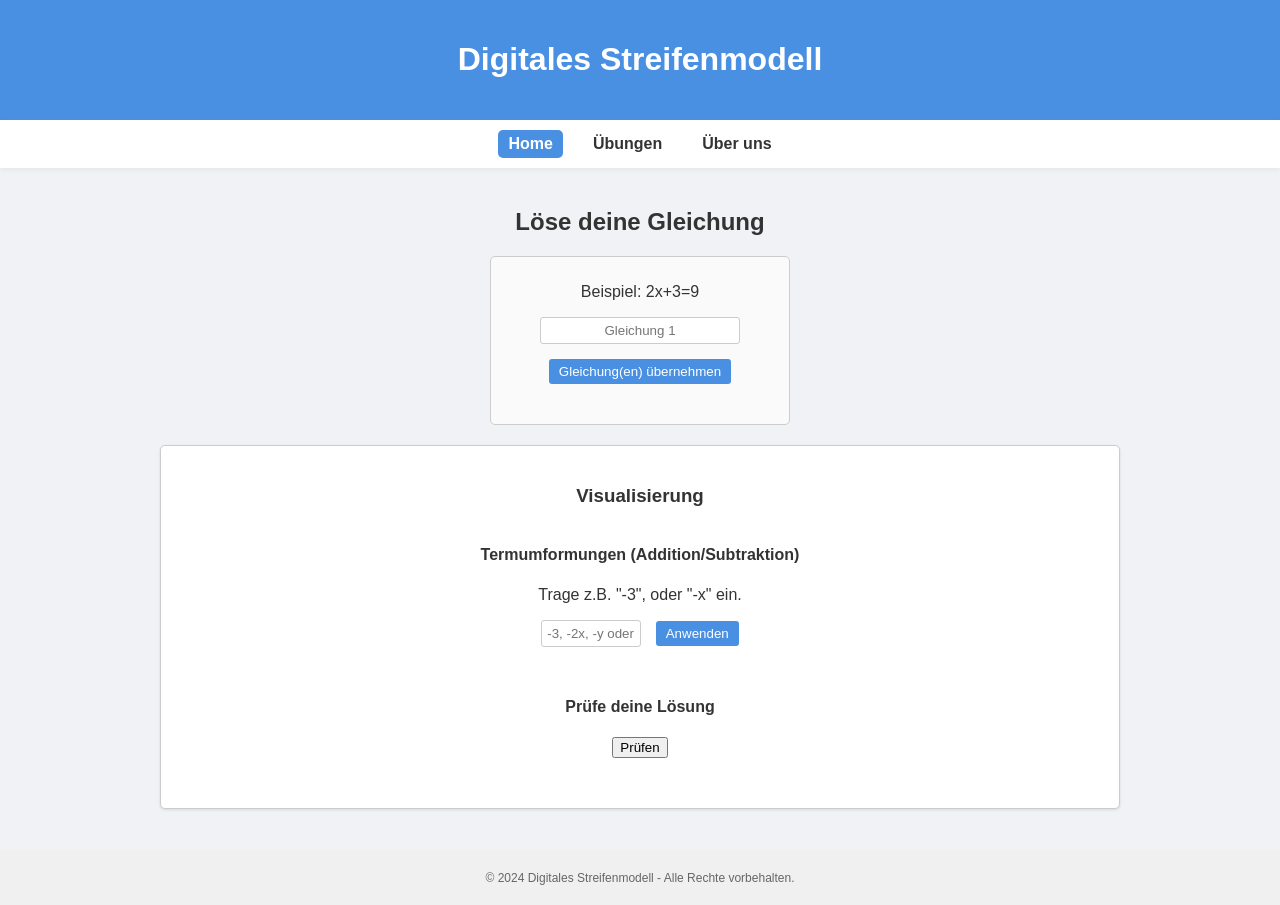
==== commit 3b18396d: "Update index.html" ====
--- a/index.html
+++ b/index.html
@@ -1,310 +1,310 @@
 <!DOCTYPE html>
 <html lang="de">
 <head>
-<meta charset="UTF-8">
-<meta name="viewport" content="width=device-width, initial-scale=1.0">
-<title>Digitales Streifenmodell</title>
-<style>
-  /* Grundlegende Stile */
-  *, *::before, *::after {
-    box-sizing: border-box;
-  }
-
-  body {
-    font-family: Arial, sans-serif;
-    margin: 0;
-    padding: 0;
-    background: #f0f2f5;
-    color: #333;
-  }
-
-  header {
-    background: #4A90E2;
-    color: #fff;
-    padding: 20px;
-    text-align: center;
-    box-shadow: 0 2px 5px rgba(0,0,0,0.1);
-  }
-
-  nav {
-    background: #fff;
-    padding: 10px 20px;
-    display: flex;
-    gap: 20px;
-    box-shadow: 0 2px 5px rgba(0,0,0,0.05);
-    justify-content: center;
-  }
-
-  nav a {
-    text-decoration: none;
-    color: #333;
-    font-weight: bold;
-    cursor: pointer;
-    padding: 5px 10px;
-    border-radius: 5px;
-  }
-
-  nav a:hover {
-    background: #4A90E2;
-    color: #fff;
-  }
-
-  nav a.active {
-    background: #4A90E2;
-    color: #fff;
-  }
-
-  main {
-    padding: 20px;
-    max-width: 1000px;
-    margin: 0 auto;
-  }
-
-  .hidden { display: none; }
-
-  h2 { text-align: center; }
-
-  .equation-inputs {
-    background: #fafafa;
-    border: 1px solid #ccc;
-    border-radius: 5px;
-    padding: 10px;
-    max-width: 300px;
-    margin: 20px auto;
-    text-align: center;
-  }
-
-  .equation-inputs input[type=text] {
-    width: 200px;
-    margin-bottom: 10px;
-    padding: 5px;
-    border: 1px solid #ccc;
-    border-radius: 3px;
-    text-align: center;
-  }
-
-  .equation-inputs button {
-    background: #4A90E2;
-    color: #fff;
-    border: none;
-    padding: 5px 10px;
-    border-radius: 3px;
-    cursor: pointer;
-    margin-top: 5px;
-  }
-
-  .equation-inputs button:hover {
-    background: #407bbf;
-  }
-
-  .feedback {
-    margin-top: 10px;
-    font-weight: bold;
-    min-height: 20px;
-    text-align: center;
-  }
-
-  .workspace {
-    background: #fff;
-    border: 1px solid #ccc;
-    border-radius: 5px;
-    padding: 20px;
-    margin-top: 20px;
-    box-shadow: 0 1px 3px rgba(0,0,0,0.1);
-    text-align: center;
-  }
-
-  .strip-area {
-    display: flex;
-    flex-direction: column;
-    align-items: center;
-    gap: 20px;
-    margin-bottom: 20px;
-  }
-
-  .eq-container {
-    display: flex;
-    flex-direction: column;
-    gap: 10px;
-    align-items: center;
-    width: 100%;
-  }
-
-  .strip-container {
-    border: 1px solid #ccc; 
-    background: #f9f9f9; 
-    border-radius: 5px; 
-    padding: 0; /* Entfernt Padding */
-    min-height: 50px; 
-    display: flex; 
-    flex-wrap: nowrap; 
-    overflow-x: auto;
-    justify-content: center;
-    position: relative; 
-    width: auto; 
-    gap: 0; /* Entfernt Gap */
-  }
-
-  .segment {
-    background: #aaa; 
-    color: #000; 
-    padding: 0 10px; 
-    border-radius: 3px; 
-    height: 40px; 
-    display: flex; 
-    align-items: center; 
-    justify-content: center; 
-    cursor: grab; 
-    user-select: none; 
-    margin: 0;
-    flex: 0 0 auto;
-  }
-
-  .segment.var {
-    background: #4A90E2; 
-    color: #fff;
-  }
-
-  /* Neue Klasse für negative Konstanten */
-  .segment.negative {
-    background: #E94E77; /* Beispielhafte Farbe für negative Segmente */
-    color: #fff;
-  }
-
-  /* Neue Klasse für negative Variablen */
-  .segment.negative-var {
-    background: #D94E77; /* Beispielhafte Farbe für negative Variablen */
-    color: #fff;
-  }
-
-  /* Neue Klasse für Null-Segmente */
-  .segment.zero {
-    background: #7F8C8D; /* Beispielhafte Farbe für Null-Segmente */
-    color: #fff;
-  }
-
-  .manipulation, .solution-check {
-    margin-top: 20px; 
-    text-align: center;
-  }
-
-  .manipulation input[type=text] {
-    width: 100px; 
-    padding: 5px; 
-    border: 1px solid #ccc; 
-    border-radius: 3px; 
-    text-align: center;
-  }
-
-  .manipulation button {
-    background: #4A90E2; 
-    color: #fff; 
-    border: none; 
-    padding: 5px 10px; 
-    border-radius: 3px; 
-    cursor: pointer; 
-    margin-left: 10px;
-  }
-
-  .manipulation button:hover {
-    background: #407bbf;
-  }
-
-  .solution-check input[type=text] {
-    width: 50px; 
-    padding: 5px; 
-    border: 1px solid #ccc; 
-    border-radius: 3px; 
-    text-align: center; 
-    margin: 0 5px;
-  }
-
-  footer {
-    text-align: center; 
-    padding: 20px; 
-    margin-top: 20px; 
-    background: #f0f0f0; 
-    font-size: 0.9em; 
-    color: #666;
-  }
-
-  .accordion-section {
-    margin: 20px 0;
-  }
-
-  .accordion-header {
-    background: #4A90E2; 
-    color: #fff; 
-    padding: 10px; 
-    border-radius: 3px; 
-    cursor: pointer; 
-    margin-bottom: 5px; 
-    font-weight: bold;
-  }
-
-  .accordion-content {
-    background: #fff; 
-    border: 1px solid #ccc; 
-    border-radius: 3px; 
-    padding: 10px; 
-    display: none;
-  }
-
-  .exercise-list li {
-    margin-bottom: 10px;
-  }
-
-  .exercise-list a {
-    color: #4A90E2; 
-    text-decoration: none; 
-    font-weight: bold;
-  }
-
-  .exercise-list a:hover {
-    text-decoration: underline;
-  }
-
-  /* Zusätzliche CSS-Anpassungen für bessere mobile Darstellung */
-  @media (max-width: 600px) {
+  <meta charset="UTF-8"/>
+  <meta name="viewport" content="width=device-width, initial-scale=1.0"/>
+  <title>Digitales Streifenmodell</title>
+  <style>
+    /**************************************************
+     *                GRUNDLEGENDE STILE
+     **************************************************/
+    *, *::before, *::after {
+      box-sizing: border-box;
+    }
+    body {
+      font-family: Arial, sans-serif;
+      margin: 0;
+      padding: 0;
+      background: #f0f2f5;
+      color: #333;
+    }
+    header {
+      background: #4A90E2;
+      color: #fff;
+      padding: 20px;
+      text-align: center;
+      box-shadow: 0 2px 5px rgba(0,0,0,0.1);
+    }
+    nav {
+      background: #fff;
+      padding: 10px 20px;
+      display: flex;
+      gap: 20px;
+      box-shadow: 0 2px 5px rgba(0,0,0,0.05);
+      justify-content: center;
+    }
+    nav a {
+      text-decoration: none;
+      color: #333;
+      font-weight: bold;
+      cursor: pointer;
+      padding: 5px 10px;
+      border-radius: 5px;
+    }
+    nav a:hover {
+      background: #4A90E2;
+      color: #fff;
+    }
+    nav a.active {
+      background: #4A90E2;
+      color: #fff;
+    }
+    main {
+      padding: 20px;
+      max-width: 1000px;
+      margin: 0 auto;
+    }
+    .hidden {
+      display: none;
+    }
+    h2 {
+      text-align: center;
+    }
+
+    /**************************************************
+     *           EINGABEBEREICH FÜR GLEICHUNGEN
+     **************************************************/
+    .equation-inputs {
+      background: #fafafa;
+      border: 1px solid #ccc;
+      border-radius: 5px;
+      padding: 10px;
+      max-width: 300px;
+      margin: 20px auto;
+      text-align: center;
+    }
+    .equation-inputs input[type=text] {
+      width: 200px;
+      margin-bottom: 10px;
+      padding: 5px;
+      border: 1px solid #ccc;
+      border-radius: 3px;
+      text-align: center;
+    }
+    .equation-inputs button {
+      background: #4A90E2;
+      color: #fff;
+      border: none;
+      padding: 5px 10px;
+      border-radius: 3px;
+      cursor: pointer;
+      margin-top: 5px;
+    }
+    .equation-inputs button:hover {
+      background: #407bbf;
+    }
+    .feedback {
+      margin-top: 10px;
+      font-weight: bold;
+      min-height: 20px;
+      text-align: center;
+    }
+
+    /**************************************************
+     *              WORKSPACE + STREIFEN
+     **************************************************/
+    .workspace {
+      background: #fff;
+      border: 1px solid #ccc;
+      border-radius: 5px;
+      padding: 20px;
+      margin-top: 20px;
+      box-shadow: 0 1px 3px rgba(0,0,0,0.1);
+      text-align: center;
+    }
+    .strip-area {
+      display: flex;
+      flex-direction: column;
+      align-items: center;
+      gap: 20px;
+      margin-bottom: 20px;
+      width: 100%;
+    }
+    .eq-container {
+      display: flex;
+      flex-direction: column;
+      gap: 10px;
+      width: 100%;
+      align-items: center;
+    }
+    .strip-wrapper {
+      border: 1px solid #ccc;
+      border-radius: 5px;
+      padding: 0 10px;
+      box-sizing: border-box;
+      background: #f9f9f9;
+      display: flex;
+      justify-content: flex-start;
+      position: relative;
+      margin: 0 auto;
+    }
     .strip-container {
-      flex-direction: row;
-    }
+      display: flex;
+      flex-wrap: nowrap;
+      align-items: center;
+      position: relative;
+      gap: 0;
+      margin: 0;
+      overflow: visible;
+    }
+
+    /**************************************************
+     *           SEGMENTE (POS/NEG)
+     **************************************************/
     .segment {
-      min-width: 40px;
-    }
-  }
-
-  /* Stil für die aktuelle Gleichung */
-  .current-equation {
-    margin-bottom: 20px;
-    display: none; /* Initial versteckt */
-  }
-  .current-equation p {
-    font-size: 1.2em;
-    font-weight: bold;
-  }
-
-  /* Stil für den Hinweis-Button */
-  .hint-button {
-    background: #4A90E2;
-    color: #fff;
-    border: none;
-    padding: 8px 16px;
-    border-radius: 5px;
-    cursor: pointer;
-    margin-bottom: 10px;
-    font-size: 1em;
-  }
-
-  .hint-button:hover {
-    background: #407bbf;
-  }
-</style>
+      background: #aaa;
+      color: #000;
+      padding: 0 10px;
+      border-radius: 3px;
+      height: 50px;
+      display: flex;
+      align-items: center;
+      justify-content: center;
+      cursor: grab;
+      user-select: none;
+      margin: 0;
+      flex: 0 0 auto;
+      transition: width 0.3s;
+      position: relative;
+      font-size: 1em;
+    }
+    .segment.var {
+      background: #4A90E2; 
+      color: #fff;
+    }
+    .segment.negative {
+      background: rgba(233, 78, 119, 0.6);
+      color: #fff;
+      position: absolute;
+      top: 0;
+      height: 50px;
+      z-index: 2;
+      pointer-events: none;
+      right: 0;
+      opacity: 0.9;
+    }
+    .segment.zero {
+      background: #7F8C8D;
+      color: #fff;
+      height: 50px;
+    }
+
+    /**************************************************
+     *          MANIPULATION + LÖSUNGSPRÜFUNG
+     **************************************************/
+    .manipulation,
+    .solution-check {
+      margin-top: 20px;
+      text-align: center;
+    }
+    .manipulation input[type=text] {
+      width: 100px;
+      padding: 5px;
+      border: 1px solid #ccc;
+      border-radius: 3px;
+      text-align: center;
+    }
+    .manipulation button {
+      background: #4A90E2;
+      color: #fff;
+      border: none;
+      padding: 5px 10px;
+      border-radius: 3px;
+      cursor: pointer;
+      margin-left: 10px;
+    }
+    .manipulation button:hover {
+      background: #407bbf;
+    }
+    .solution-check input[type=text] {
+      width: 50px;
+      padding: 5px;
+      border: 1px solid #ccc;
+      border-radius: 3px;
+      text-align: center;
+      margin: 0 5px;
+    }
+
+    /**************************************************
+     *    ZWISCHENERGEBNIS-FELD
+     **************************************************/
+    .intermediate-result {
+      margin-top: 20px;
+      text-align: center;
+    }
+    .intermediate-result input[type=text] {
+      width: 200px;
+      padding: 5px;
+      border: 1px solid #ccc;
+      border-radius: 3px;
+      text-align: center;
+    }
+
+    /**************************************************
+     *          FOOTER
+     **************************************************/
+    footer {
+      text-align: center;
+      padding: 20px;
+      margin-top: 20px;
+      background: #f0f0f0;
+      font-size: 0.9em;
+      color: #666;
+    }
+
+    /**************************************************
+     *          AKKORDEON + ÜBUNGSAUFLISTUNG
+     **************************************************/
+    .accordion-section {
+      margin: 20px 0;
+    }
+    .accordion-header {
+      background: #4A90E2;
+      color: #fff;
+      padding: 10px;
+      border-radius: 3px;
+      cursor: pointer;
+      margin-bottom: 5px;
+      font-weight: bold;
+    }
+    .accordion-content {
+      background: #fff;
+      border: 1px solid #ccc;
+      border-radius: 3px;
+      padding: 10px;
+      display: none;
+    }
+    .exercise-list li {
+      margin-bottom: 10px;
+    }
+    .exercise-list a {
+      color: #4A90E2;
+      text-decoration: none;
+      font-weight: bold;
+    }
+    .exercise-list a:hover {
+      text-decoration: underline;
+    }
+
+    /**************************************************
+     *          RESPONSIVE DESIGN
+     **************************************************/
+    @media (max-width: 600px) {
+      .strip-container {
+        flex-direction: row;
+      }
+      .segment {
+        min-width: 40px;
+      }
+    }
+  </style>
 </head>
+
 <body>
 <header>
   <h1>Digitales Streifenmodell</h1>
 </header>
+
 <nav>
   <a data-tab="home" class="active">Home</a>
   <a data-tab="exercises">Übungen</a>
@@ -312,13 +312,14 @@
 </nav>
 
 <main>
+
   <section id="home" class="tab-content">
     <h2>Löse deine Gleichung</h2>
     <div class="equation-inputs">
-      <p>Gib eine Gleichung ein (z.B. 2x+3=9):</p>
+      <p>Beispiel: 2x+3=9</p>
       <input type="text" id="eq1" placeholder="Gleichung 1"><br>
       <div id="eq2Container" class="hidden">
-        <p>Zweite Gleichung (für zwei Variablen):</p>
+        <p>2. Gleichung (2 Variablen):</p>
         <input type="text" id="eq2" placeholder="Gleichung 2">
       </div>
       <button id="loadEquationBtn">Gleichung(en) übernehmen</button>
@@ -327,20 +328,22 @@
 
     <div class="workspace">
       <h3>Visualisierung</h3>
-      <!-- Hinweis-Button -->
-      <button class="hint-button" id="hintButton">Hinweis</button>
-      <!-- Anzeige der aktuellen Gleichung -->
-      <div class="current-equation" id="currentEquationDiv">
-        <h4>Aktuelle Gleichung:</h4>
-        <p id="currentEquationText"></p>
-      </div>
       <div class="strip-area" id="stripArea"></div>
+
       <div class="manipulation">
         <h4>Termumformungen (Addition/Subtraktion)</h4>
-        <p>Trage z.B. "-3" oder "-x" ein, um -3 oder -x auf alle Gleichungen anzuwenden.</p>
-        <input type="text" id="manipulationInput" placeholder="-3 oder -x">
+        <p>Trage z.B. "-3", oder "-x" ein.</p>
+        <input type="text" id="manipulationInput" placeholder="-3, -2x, -y oder -(2x)">
         <button id="applyManipulationBtn">Anwenden</button>
         <div class="feedback" id="manipFeedback"></div>
+      </div>
+
+      <div class="intermediate-result hidden" id="intermediateResultContainer">
+        <h4>Zwischenergebnis</h4>
+        <p>z.B. "y=2x-1"</p>
+        <input type="text" id="intermediateResultInput" placeholder="y=2x-1">
+        <button id="applyIntermediateResultBtn">Übernehmen</button>
+        <div class="feedback" id="intermediateFeedback"></div>
       </div>
 
       <div class="solution-check">
@@ -352,112 +355,113 @@
     </div>
   </section>
 
+  <!-- ======================= ÜBUNGEN ======================= -->
   <section id="exercises" class="tab-content hidden">
     <h2>Übungen</h2>
     <p>Klappe einen Bereich aus, um die Aufgaben anzuzeigen.</p>
 
-    <!-- Anfänger (30 Aufgaben) -->
-    <div class="accordion-section">
-      <div class="accordion-header" data-target="anfContent">Anfänger (30 Aufgaben)</div>
-      <div class="accordion-content" id="anfContent">
-        <ul class="exercise-list">
-          <li><a href="#" class="load-ex" data-eq="x+5=12">x + 5 = 12</a></li>
-          <li><a href="#" class="load-ex" data-eq="2x=14">2x = 14</a></li>
-          <li><a href="#" class="load-ex" data-eq="x-3=7">x - 3 = 7</a></li>
-          <li><a href="#" class="load-ex" data-eq="3x=9">3x = 9</a></li>
-          <li><a href="#" class="load-ex" data-eq="x+8=15">x + 8 = 15</a></li>
-          <li><a href="#" class="load-ex" data-eq="4x=20">4x = 20</a></li>
-          <li><a href="#" class="load-ex" data-eq="x-6=4">x - 6 = 4</a></li>
-          <li><a href="#" class="load-ex" data-eq="5x=25">5x = 25</a></li>
-          <li><a href="#" class="load-ex" data-eq="x+2=10">x + 2 = 10</a></li>
-          <li><a href="#" class="load-ex" data-eq="6x=18">6x = 18</a></li>
-          <li><a href="#" class="load-ex" data-eq="x-1=5">x - 1 = 5</a></li>
-          <li><a href="#" class="load-ex" data-eq="7x=21">7x = 21</a></li>
-          <li><a href="#" class="load-ex" data-eq="x+4=9">x + 4 = 9</a></li>
-          <li><a href="#" class="load-ex" data-eq="8x=24">8x = 24</a></li>
-          <li><a href="#" class="load-ex" data-eq="x-2=6">x - 2 = 6</a></li>
-          <li><a href="#" class="load-ex" data-eq="9x=27">9x = 27</a></li>
-          <li><a href="#" class="load-ex" data-eq="x+3=11">x + 3 = 11</a></li>
-          <li><a href="#" class="load-ex" data-eq="10x=30">10x = 30</a></li>
-          <li><a href="#" class="load-ex" data-eq="x-4=2">x - 4 = 2</a></li>
-          <li><a href="#" class="load-ex" data-eq="11x=33">11x = 33</a></li>
-          <li><a href="#" class="load-ex" data-eq="x+1=7">x + 1 = 7</a></li>
-          <li><a href="#" class="load-ex" data-eq="12x=36">12x = 36</a></li>
-          <li><a href="#" class="load-ex" data-eq="x-5=0">x - 5 = 0</a></li>
-          <li><a href="#" class="load-ex" data-eq="13x=39">13x = 39</a></li>
-          <li><a href="#" class="load-ex" data-eq="x+6=14">x + 6 = 14</a></li>
-          <li><a href="#" class="load-ex" data-eq="14x=42">14x = 42</a></li>
-          <li><a href="#" class="load-ex" data-eq="x-7=-1">x - 7 = -1</a></li>
-          <li><a href="#" class="load-ex" data-eq="15x=45">15x = 45</a></li>
-          <li><a href="#" class="load-ex" data-eq="x+7=13">x + 7 = 13</a></li>
-          <li><a href="#" class="load-ex" data-eq="16x=48">16x = 48</a></li>
-        </ul>
-      </div>
-    </div>
-
-    <!-- Fortgeschritten (30 Aufgaben) -->
-    <div class="accordion-section">
-      <div class="accordion-header" data-target="fortgContent">Fortgeschritten (30 Aufgaben)</div>
-      <div class="accordion-content" id="fortgContent">
-        <ul class="exercise-list">
-          <li><a href="#" class="load-ex" data-eq="2(x+3)=14">2(x + 3) = 14</a></li>
-          <li><a href="#" class="load-ex" data-eq="3x-5=10">3x - 5 = 10</a></li>
-          <li><a href="#" class="load-ex" data-eq="4(x-2)=12">4(x - 2) = 12</a></li>
-          <li><a href="#" class="load-ex" data-eq="5x+7=22">5x + 7 = 22</a></li>
-          <li><a href="#" class="load-ex" data-eq="6x-4=20">6x - 4 = 20</a></li>
-          <li><a href="#" class="load-ex" data-eq="7(x+1)=28">7(x + 1) = 28</a></li>
-          <li><a href="#" class="load-ex" data-eq="8x+6=30">8x + 6 = 30</a></li>
-          <li><a href="#" class="load-ex" data-eq="9(x-3)=18">9(x - 3) = 18</a></li>
-          <li><a href="#" class="load-ex" data-eq="10x+5=35">10x + 5 = 35</a></li>
-          <li><a href="#" class="load-ex" data-eq="2x+4=3x-2">2x + 4 = 3x - 2</a></li>
-          <li><a href="#" class="load-ex" data-eq="3(x-1)=2x+5">3(x - 1) = 2x + 5</a></li>
-          <li><a href="#" class="load-ex" data-eq="4x+3=2x+11">4x + 3 = 2x + 11</a></li>
-          <li><a href="#" class="load-ex" data-eq="5(x+2)=3x+16">5(x + 2) = 3x + 16</a></li>
-          <li><a href="#" class="load-ex" data-eq="6x-2=4x+10">6x - 2 = 4x + 10</a></li>
-          <li><a href="#" class="load-ex" data-eq="7(x-4)=3x+8">7(x - 4) = 3x + 8</a></li>
-          <li><a href="#" class="load-ex" data-eq="8x+5=4x+21">8x + 5 = 4x + 21</a></li>
-          <li><a href="#" class="load-ex" data-eq="9(x+1)=5x+16">9(x + 1) = 5x + 16</a></li>
-          <li><a href="#" class="load-ex" data-eq="10x-3=6x+9">10x - 3 = 6x + 9</a></li>
-          <li><a href="#" class="load-ex" data-eq="2x+5=4x-3">2x + 5 = 4x - 3</a></li>
-          <li><a href="#" class="load-ex" data-eq="3(x+2)=4x+1">3(x + 2) = 4x + 1</a></li>
-          <li><a href="#" class="load-ex" data-eq="4x-6=2x+12">4x - 6 = 2x + 12</a></li>
-          <li><a href="#" class="load-ex" data-eq="5(x-1)=3x+9">5(x - 1) = 3x + 9</a></li>
-          <li><a href="#" class="load-ex" data-eq="6x+7=4x+19">6x + 7 = 4x + 19</a></li>
-          <li><a href="#" class="load-ex" data-eq="7(x+2)=5x+14">7(x + 2) = 5x + 14</a></li>
-          <li><a href="#" class="load-ex" data-eq="8x-4=6x+20">8x - 4 = 6x + 20</a></li>
-          <li><a href="#" class="load-ex" data-eq="9(x-2)=7x+6">9(x - 2) = 7x + 6</a></li>
-          <li><a href="#" class="load-ex" data-eq="10x+3=8x+23">10x + 3 = 8x + 23</a></li>
-          <li><a href="#" class="load-ex" data-eq="2(x-1)=x+5">2(x - 1) = x + 5</a></li>
-          <li><a href="#" class="load-ex" data-eq="3x+4=2x+10">3x + 4 = 2x + 10</a></li>
-          <li><a href="#" class="load-ex" data-eq="4x-5=3x+7">4x - 5 = 3x + 7</a></li>
-        </ul>
-      </div>
-    </div>
-
-    <!-- Profi (10 Aufgaben, zwei Variablen) -->
-    <div class="accordion-section">
-      <div class="accordion-header" data-target="profiContent">Profi (10 Aufgaben, zwei Variablen)</div>
-      <div class="accordion-content" id="profiContent">
-        <ul class="exercise-list">
-          <li><a href="#" class="load-ex2" data-eq1="x+y=10" data-eq2="x-y=2">x + y = 10 &amp; x - y = 2</a></li>
-          <li><a href="#" class="load-ex2" data-eq1="2x+3y=12" data-eq2="x-y=3">2x + 3y = 12 &amp; x - y = 3</a></li>
-          <li><a href="#" class="load-ex2" data-eq1="3x-y=5" data-eq2="2x+y=8">3x - y = 5 &amp; 2x + y = 8</a></li>
-          <li><a href="#" class="load-ex2" data-eq1="x+2y=14" data-eq2="3x-y=5">x + 2y = 14 &amp; 3x - y = 5</a></li>
-          <li><a href="#" class="load-ex2" data-eq1="4x+y=20" data-eq2="2x-y=4">4x + y = 20 &amp; 2x - y = 4</a></li>
-          <li><a href="#" class="load-ex2" data-eq1="5x-2y=10" data-eq2="3x+y=15">5x - 2y = 10 &amp; 3x + y = 15</a></li>
-          <li><a href="#" class="load-ex2" data-eq1="2x+y=8" data-eq2="x+3y=14">2x + y = 8 &amp; x + 3y = 14</a></li>
-          <li><a href="#" class="load-ex2" data-eq1="3x+2y=18" data-eq2="x-y=1">3x + 2y = 18 &amp; x - y = 1</a></li>
-          <li><a href="#" class="load-ex2" data-eq1="4x-y=16" data-eq2="2x+y=10">4x - y = 16 &amp; 2x + y = 10</a></li>
-          <li><a href="#" class="load-ex2" data-eq1="5x+y=25" data-eq2="3x-2y=5">5x + y = 25 &amp; 3x - 2y = 5</a></li>
-        </ul>
-      </div>
-    </div>
+<!-- Anfänger (15 Aufgaben) -->
+<div class="accordion-section">
+  <div class="accordion-header" data-target="anfContent">Anfänger (15 Aufgaben)</div>
+  <div class="accordion-content" id="anfContent">
+    <ul class="exercise-list">
+      <!-- 15 Anfänger-Aufgaben, Lösungen ganzzahlig oder mit 0,5 -->
+      <li><a href="#" class="load-ex" data-eq="x+5=12">x + 5 = 12</a></li>
+      <li><a href="#" class="load-ex" data-eq="7+x=10">7 + x = 10</a></li>
+      <li><a href="#" class="load-ex" data-eq="x-3=4">x - 3 = 4</a></li>
+      <li><a href="#" class="load-ex" data-eq="15-x=8">15 - x = 8</a></li>
+      <li><a href="#" class="load-ex" data-eq="3x=9">3x = 9</a></li>
+      <li><a href="#" class="load-ex" data-eq="x*4=20">x × 4 = 20</a></li>
+      <li><a href="#" class="load-ex" data-eq="x+0=7">x + 0 = 7</a></li>
+      <li><a href="#" class="load-ex" data-eq="x-0=5">x - 0 = 5</a></li>
+      <li><a href="#" class="load-ex" data-eq="2x=6">2x = 6</a></li>
+      <li><a href="#" class="load-ex" data-eq="x*5=25">x × 5 = 25</a></li>
+      <li><a href="#" class="load-ex" data-eq="x+10=15">x + 10 = 15</a></li>
+      <li><a href="#" class="load-ex" data-eq="20-x=13">20 - x = 13</a></li>
+      <li><a href="#" class="load-ex" data-eq="x-7=1">x - 7 = 1</a></li>
+      <li><a href="#" class="load-ex" data-eq="4x=16">4x = 16</a></li>
+      <li><a href="#" class="load-ex" data-eq="x*3=12">x × 3 = 12</a></li>
+    </ul>
+  </div>
+</div>
+
+<!-- Fortgeschrittene (35 Aufgaben) -->
+<div class="accordion-section">
+  <div class="accordion-header" data-target="fortgContent">Fortgeschrittene (35 Aufgaben)</div>
+  <div class="accordion-content" id="fortgContent">
+    <ul class="exercise-list">
+      <!-- 35 Fortgeschrittene Aufgaben, Lösungen ganzzahlig oder mit 0,5 -->
+      <li><a href="#" class="load-ex" data-eq="2x+3=11">2x + 3 = 11</a></li>
+      <li><a href="#" class="load-ex" data-eq="5k-4=21">5k - 4 = 21</a></li>
+      <li><a href="#" class="load-ex" data-eq="3j+2=14">3j + 2 = 14</a></li>
+      <li><a href="#" class="load-ex" data-eq="4x-5=15">4x - 5 = 15</a></li>
+      <li><a href="#" class="load-ex" data-eq="6k+2=20">6k + 2 = 20</a></li>
+      <li><a href="#" class="load-ex" data-eq="7j-3=25">7j - 3 = 25</a></li>
+      <li><a href="#" class="load-ex" data-eq="2(x+3)=10">2(x + 3) = 10</a></li>
+      <li><a href="#" class="load-ex" data-eq="3(k-2)=9">3(k - 2) = 9</a></li>
+      <li><a href="#" class="load-ex" data-eq="4(j+1)=16">4(j + 1) = 16</a></li>
+      <li><a href="#" class="load-ex" data-eq="5(x-2)=15">5(x - 2) = 15</a></li>
+      <li><a href="#" class="load-ex" data-eq="x+4=2x-1">x + 4 = 2x - 1</a></li>
+      <li><a href="#" class="load-ex" data-eq="k-3=2k+2">k - 3 = 2k + 2</a></li>
+      <li><a href="#" class="load-ex" data-eq="j+5=j+5">j + 5 = j + 5</a></li>
+      <li><a href="#" class="load-ex" data-eq="2x+3k=13">2x + 3k = 13</a></li>
+      <li><a href="#" class="load-ex" data-eq="3(x-1)+2=11">3(x - 1) + 2 = 11</a></li>
+      <li><a href="#" class="load-ex" data-eq="4k-2=14">4k - 2 = 14</a></li>
+      <li><a href="#" class="load-ex" data-eq="5j+5=30">5j + 5 = 30</a></li>
+      <li><a href="#" class="load-ex" data-eq="2(x+5)=20">2(x + 5) = 20</a></li>
+      <li><a href="#" class="load-ex" data-eq="3(k+2)=21">3(k + 2) = 21</a></li>
+      <li><a href="#" class="load-ex" data-eq="4(j-1)=12">4(j - 1) = 12</a></li>
+      <li><a href="#" class="load-ex" data-eq="5x-10=15">5x - 10 = 15</a></li>
+      <li><a href="#" class="load-ex" data-eq="6k+4=22">6k + 4 = 22</a></li>
+      <li><a href="#" class="load-ex" data-eq="7j-7=28">7j - 7 = 28</a></li>
+      <li><a href="#" class="load-ex" data-eq="x+2x=9">x + 2x = 9</a></li>
+      <li><a href="#" class="load-ex" data-eq="k-(k-3)=3">k - (k - 3) = 3</a></li>
+      <li><a href="#" class="load-ex" data-eq="j+(j+1)=7">j + (j + 1) = 7</a></li>
+      <li><a href="#" class="load-ex" data-eq="2x-x=5">2x - x = 5</a></li>
+      <li><a href="#" class="load-ex" data-eq="3k+k=16">3k + k = 16</a></li>
+      <li><a href="#" class="load-ex" data-eq="4j-2j=10">4j - 2j = 10</a></li>
+      <li><a href="#" class="load-ex" data-eq="x+3=2x+1">x + 3 = 2x + 1</a></li>
+      <li><a href="#" class="load-ex" data-eq="k+4=k+4">k + 4 = k + 4</a></li>
+      <li><a href="#" class="load-ex" data-eq="j-2=j-2">j - 2 = j - 2</a></li>
+      <li><a href="#" class="load-ex" data-eq="2(x+2)-x=4">2(x + 2) - x = 4</a></li>
+      <li><a href="#" class="load-ex" data-eq="3(k-1)+k=10">3(k - 1) + k = 10</a></li>
+      <li><a href="#" class="load-ex" data-eq="4(j+0.5)-j=6">4(j + 0.5) - j = 6</a></li>
+      <li><a href="#" class="load-ex" data-eq="x*2+3=11">x × 2 + 3 = 11</a></li>
+      <li><a href="#" class="load-ex" data-eq="k+5=12">k + 5 = 12</a></li>
+      <li><a href="#" class="load-ex" data-eq="j-1=4">j - 1 = 4</a></li>
+      <li><a href="#" class="load-ex" data-eq="2k+4=10">2k + 4 = 10</a></li>
+      <li><a href="#" class="load-ex" data-eq="3x-6=9">3x - 6 = 9</a></li>
+    </ul>
+  </div>
+</div>
+
+<!-- Profi (10 Aufgaben, zwei Variablen) -->
+<div class="accordion-section">
+  <div class="accordion-header" data-target="profiContent">Profi (10 Aufgaben, zwei Variablen)</div>
+  <div class="accordion-content" id="profiContent">
+    <ul class="exercise-list">
+      <!-- Profi-Aufgaben mit zwei Variablen, Lösungen ganzzahlig oder mit 0,5 -->
+      <li><a href="#" class="load-ex2" data-eq1="x+y=10" data-eq2="2x-y=5">Gleichungssystem 1:<br>x + y = 10<br>2x - y = 5</a></li>
+      <li><a href="#" class="load-ex2" data-eq1="3k+2j=16" data-eq2="k-j=2">Gleichungssystem 2:<br>3k + 2j = 16<br>k - j = 2</a></li>
+      <li><a href="#" class="load-ex2" data-eq1="2x+3y=13" data-eq2="x-y=1">Gleichungssystem 3:<br>2x + 3y = 13<br>x - y = 1</a></li>
+      <li><a href="#" class="load-ex2" data-eq1="4a+b=18" data-eq2="a+2b=14">Gleichungssystem 4:<br>4a + b = 18<br>a + 2b = 14</a></li>
+      <li><a href="#" class="load-ex2" data-eq1="5m-2n=9" data-eq2="3m+n=12">Gleichungssystem 5:<br>5m - 2n = 9<br>3m + n = 12</a></li>
+      <li><a href="#" class="load-ex2" data-eq1="x+2y=7" data-eq2="2x-y=4">Gleichungssystem 6:<br>x + 2y = 7<br>2x - y = 4</a></li>
+      <li><a href="#" class="load-ex2" data-eq1="3k-j=5" data-eq2="k+j=7">Gleichungssystem 7:<br>3k - j = 5<br>k + j = 7</a></li>
+      <li><a href="#" class="load-ex2" data-eq1="2x+4y=14" data-eq2="x-y=1">Gleichungssystem 8:<br>2x + 4y = 14<br>x - y = 1</a></li>
+      <li><a href="#" class="load-ex2" data-eq1="4m+n=20" data-eq2="m+2n=12">Gleichungssystem 9:<br>4m + n = 20<br>m + 2n = 12</a></li>
+      <li><a href="#" class="load-ex2" data-eq1="x+y=9" data-eq2="x-y=1">Gleichungssystem 10:<br>x + y = 9<br>x - y = 1</a></li>
+    </ul>
+  </div>
+</div>
+
   </section>
 
   <section id="about" class="tab-content hidden">
     <h2>Über uns</h2>
     <p>Diese Website entstand im Rahmen einer Masterarbeit von Lucas Burmester.</p>
   </section>
+
 </main>
 
 <footer>
@@ -465,253 +469,351 @@
 </footer>
 
 <script>
+
+// Funktion wird ausgeführt, sobald das DOM geladen ist
 document.addEventListener('DOMContentLoaded', () => {
 
-  // Token-Klasse zur Tokenisierung der Gleichungen
+  //--------------------------------------------------
+  // DEFINIERUNG DER TOKEN-KLASSE
+  //--------------------------------------------------
   class Token {
-    constructor(type, value) {
-      this.type = type;
-      this.value = value;
-    }
-  }
-
-  // Hilfsfunktionen
-  function uniqueVars(arr) { return [...new Set(arr)]; }
-
-  function findVariables(eq) {
-    const vars = eq.match(/[a-z]/gi);
-    return vars ? Array.from(new Set(vars.map(v => v.toLowerCase()))) : [];
-  }
-
-  // Tokenizer-Funktion
-  function tokenize(str) {
-    // Automatisches Einfügen von '*' zwischen Zahlen und Variablen sowie zwischen Zahlen und '('
+    constructor(type, value){
+      this.type = type;   // Typ des Tokens (z.B. 'NUMBER', 'VAR', '+', '-', etc.)
+      this.value = value; // Wert des Tokens (z.B. 5, 'x', '+', etc.)
+    }
+  }
+
+  //--------------------------------------------------
+  // FUNKTIONEN ZUM PARSEN DER GLEICHUNG
+  //--------------------------------------------------
+
+  /**
+   * Zerlegt einen Gleichungstext in einzelne Tokens.
+   * @param {string} str - Der Gleichungstext.
+   * @returns {object} - Objekt mit Erfolgsstatus und den Tokens oder einem Fehler.
+   */
+  function tokenize(str){
+    // Fügt explizite Multiplikationen hinzu, z.B. "2x" wird zu "2*x"
     str = str.replace(/(\d)([a-z])/gi, '$1*$2');
     str = str.replace(/(\d)\(/g, '$1*(');
     let tokens = [];
     let i = 0;
-    while (i < str.length) {
+    while(i < str.length){
       let ch = str[i];
-      if (/[0-9]/.test(ch)) {
+      if(/[0-9]/.test(ch)){
+        // Zahlen erkennen
         let start = i;
-        while (i < str.length && /[0-9]/.test(str[i])) i++;
-        tokens.push(new Token('NUMBER', parseFloat(str.slice(start, i))));
+        while(i < str.length && /[0-9.]/.test(str[i])) i++;
+        let numStr = str.slice(start, i);
+        let numVal = parseFloat(numStr);
+        if(isNaN(numVal)){
+          return {success: false, error: 'Ungültige Zahl: ' + numStr};
+        }
+        tokens.push(new Token('NUMBER', numVal));
         continue;
       }
-      if (/[a-z]/i.test(ch)) {
+      if(/[a-z]/i.test(ch)){
+        // Variablen erkennen
         tokens.push(new Token('VAR', ch.toLowerCase()));
         i++;
         continue;
       }
-      if (ch === '+' || ch === '-' || ch === '*' || ch === '(' || ch === ')' || ch === '=') {
+      if(['+', '-', '*', '/', '(', ')', '='].includes(ch)){
+        // Operatoren und Klammern erkennen
         tokens.push(new Token(ch, ch));
         i++;
         continue;
       }
-      return { success: false, error: 'Ungültiges Zeichen: ' + ch };
-    }
-    return { success: true, tokens: tokens };
-  }
-
-  // Parser-Funktionen
-  function parseEquation(eq) {
+      // Unbekannte Zeichen
+      return {success: false, error: 'Ungültiges Zeichen: ' + ch};
+    }
+    return {success: true, tokens};
+  }
+
+  /**
+   * Parst eine Gleichung und erstellt einen abstrakten Syntaxbaum (AST).
+   * @param {string} eq - Die Gleichung als String.
+   * @returns {object} - Objekt mit Erfolgsstatus, ASTs für links und rechts vom Gleichheitszeichen und den Variablen.
+   */
+  function parseEquation(eq){
     let tokRes = tokenize(eq);
-    if (!tokRes.success) return tokRes;
+    if(!tokRes.success) return tokRes;
     let tokens = tokRes.tokens;
     let eqIndex = tokens.findIndex(t => t.type === '=');
-    if (eqIndex === -1) {
-      return { success: false, error: 'Kein "=" gefunden.' };
+    if(eqIndex === -1){
+      return {success: false, error: 'Kein "=" gefunden.'};
     }
     let leftTokens = tokens.slice(0, eqIndex);
     let rightTokens = tokens.slice(eqIndex + 1);
 
     let leftParse = parseExp(leftTokens, 0);
-    if (!leftParse.success) return leftParse;
-    if (leftParse.nextPos !== leftTokens.length)
-      return { success: false, error: 'Ungültiger Ausdruck links von "=".' };
-
+    if(!leftParse.success) return leftParse;
+    if(leftParse.nextPos !== leftTokens.length){
+      return {success: false, error: 'Ungültiger Ausdruck links von "=".'};
+    }
     let rightParse = parseExp(rightTokens, 0);
-    if (!rightParse.success) return rightParse;
-    if (rightParse.nextPos !== rightTokens.length)
-      return { success: false, error: 'Ungültiger Ausdruck rechts von "=".' };
-
+    if(!rightParse.success) return rightParse;
+    if(rightParse.nextPos !== rightTokens.length){
+      return {success: false, error: 'Ungültiger Ausdruck rechts von "=".'};
+    }
+
+    // Sammle alle Variablen und entferne Duplikate
     let vars = collectVars(leftParse.node).concat(collectVars(rightParse.node));
-    vars = uniqueVars(vars);
-    if (!isLinearExpr(leftParse.node) || !isLinearExpr(rightParse.node)) {
-      return { success: false, error: 'Nur lineare Ausdrücke ohne Var*Var.' };
-    }
-
-    return { success: true, astLeft: leftParse.node, astRight: rightParse.node, vars: vars };
-  }
-
-  function parseExp(tokens, pos) {
+    vars = [...new Set(vars)];
+    // Überprüfe, ob die Ausdrücke linear sind (keine Variablenprodukte)
+    if(!isLinearExpr(leftParse.node) || !isLinearExpr(rightParse.node)){
+      return {success: false, error: 'Nur lineare Ausdrücke ohne Var*Var.'};
+    }
+    return {
+      success: true,
+      astLeft: leftParse.node,
+      astRight: rightParse.node,
+      vars
+    };
+  }
+
+  /**
+   * Parst einen Ausdruck (Addition und Subtraktion).
+   * @param {Array} tokens - Die Tokenliste.
+   * @param {number} pos - Aktuelle Position in der Tokenliste.
+   * @returns {object} - Objekt mit Erfolgsstatus, AST-Knoten und der nächsten Position.
+   */
+  function parseExp(tokens, pos){
     let leftRes = parseTerm(tokens, pos);
-    if (!leftRes.success) return leftRes;
-    let node = leftRes.node; let p = leftRes.nextPos;
-    while (p < tokens.length && (tokens[p].type === '+' || tokens[p].type === '-')) {
-      let op = tokens[p].type; p++;
+    if(!leftRes.success) return leftRes;
+    let node = leftRes.node;
+    let p = leftRes.nextPos;
+    // Schleife für wiederholte Additionen oder Subtraktionen
+    while(p < tokens.length && (tokens[p].type === '+' || tokens[p].type === '-')){
+      let op = tokens[p].type;
+      p++;
       let rightRes = parseTerm(tokens, p);
-      if (!rightRes.success) return rightRes;
+      if(!rightRes.success) return rightRes;
       p = rightRes.nextPos;
-      node = { type: 'op', op: op, left: node, right: rightRes.node };
-    }
-    return { success: true, node: node, nextPos: p };
-  }
-
-  function parseTerm(tokens, pos) {
+      node = {type: 'op', op, left: node, right: rightRes.node};
+    }
+    return {success: true, node, nextPos: p};
+  }
+
+  /**
+   * Parst einen Term (Multiplikation und Division).
+   * @param {Array} tokens - Die Tokenliste.
+   * @param {number} pos - Aktuelle Position in der Tokenliste.
+   * @returns {object} - Objekt mit Erfolgsstatus, AST-Knoten und der nächsten Position.
+   */
+  function parseTerm(tokens, pos){
     let leftRes = parseFactor(tokens, pos);
-    if (!leftRes.success) return leftRes;
-    let node = leftRes.node; let p = leftRes.nextPos;
-    while (p < tokens.length && tokens[p].type === '*') {
+    if(!leftRes.success) return leftRes;
+    let node = leftRes.node;
+    let p = leftRes.nextPos;
+    // Schleife für wiederholte Multiplikationen oder Divisionen
+    while(p < tokens.length && (tokens[p].type === '*' || tokens[p].type === '/')){
+      let op = tokens[p].type;
       p++;
       let rightRes = parseFactor(tokens, p);
-      if (!rightRes.success) return rightRes;
+      if(!rightRes.success) return rightRes;
       p = rightRes.nextPos;
-      node = { type: 'op', op: '*', left: node, right: rightRes.node };
-    }
-    return { success: true, node: node, nextPos: p };
-  }
-
-  function parseFactor(tokens, pos) {
-    if (pos >= tokens.length) return { success: false, error: 'Unerwartetes Ende' };
+      node = {type: 'op', op, left: node, right: rightRes.node};
+    }
+    return {success: true, node, nextPos: p};
+  }
+
+  /**
+   * Parst einen Faktor (Zahl, Variable oder Klammerausdruck).
+   * @param {Array} tokens - Die Tokenliste.
+   * @param {number} pos - Aktuelle Position in der Tokenliste.
+   * @returns {object} - Objekt mit Erfolgsstatus, AST-Knoten und der nächsten Position.
+   */
+  function parseFactor(tokens, pos){
+    if(pos >= tokens.length){
+      return {success: false, error: 'Unerwartetes Ende'};
+    }
     let t = tokens[pos];
-    if (t.type === 'NUMBER') return { success: true, node: { type: 'num', value: t.value }, nextPos: pos + 1 };
-    if (t.type === 'VAR') return { success: true, node: { type: 'var', name: t.value }, nextPos: pos + 1 };
-    if (t.type === '(') {
+    if(t.type === 'NUMBER'){
+      // Zahlen als Knoten
+      return {success: true, node: {type: 'num', value: t.value}, nextPos: pos + 1};
+    }
+    if(t.type === 'VAR'){
+      // Variablen als Knoten
+      return {success: true, node: {type: 'var', name: t.value}, nextPos: pos + 1};
+    }
+    if(t.type === '('){
+      // Klammerausdruck
       let inner = parseExp(tokens, pos + 1);
-      if (!inner.success) return inner;
-      if (inner.nextPos >= tokens.length || tokens[inner.nextPos].type !== ')')
-        return { success: false, error: 'Fehlende schließende Klammer' };
-      return { success: true, node: inner.node, nextPos: inner.nextPos + 1 };
-    }
-    return { success: false, error: 'Unerwartetes Token: ' + t.type };
-  }
-
-  function collectVars(node) {
-    if (!node) return [];
-    if (node.type === 'var') return [node.name];
-    if (node.type === 'op') return collectVars(node.left).concat(collectVars(node.right));
+      if(!inner.success) return inner;
+      if(inner.nextPos >= tokens.length || tokens[inner.nextPos].type !== ')'){
+        return {success: false, error: 'Fehlende schließende Klammer'};
+      }
+      return {success: true, node: inner.node, nextPos: inner.nextPos + 1};
+    }
+    // Unbekanntes Token
+    return {success: false, error: 'Unerwartetes Token: ' + t.type};
+  }
+
+  /**
+   * Sammelt alle Variablen aus dem AST.
+   * @param {object} node - Der AST-Knoten.
+   * @returns {Array} - Liste der Variablen.
+   */
+  function collectVars(node){
+    if(!node) return [];
+    if(node.type === 'var') return [node.name];
+    if(node.type === 'op'){
+      return [...collectVars(node.left), ...collectVars(node.right)];
+    }
     return [];
   }
 
-  function isLinearExpr(node) {
-    if (node.type === 'num' || node.type === 'var') return true;
-    if (node.type === 'op') {
-      if (node.op === '*') {
-        let l = collectVars(node.left), r = collectVars(node.right);
-        if (l.length > 0 && r.length > 0) return false;
+  /**
+   * Überprüft, ob ein Ausdruck linear ist (keine Produkte von Variablen).
+   * @param {object} node - Der AST-Knoten.
+   * @returns {boolean} - Wahr, wenn der Ausdruck linear ist.
+   */
+  function isLinearExpr(node){
+    if(node.type === 'num' || node.type === 'var') return true;
+    if(node.type === 'op'){
+      if(node.op === '*' || node.op === '/'){
+        let l = collectVars(node.left);
+        let r = collectVars(node.right);
+        if(l.length > 0 && r.length > 0) return false; // Produkt von Variablen
       }
       return isLinearExpr(node.left) && isLinearExpr(node.right);
     }
     return true;
   }
 
-  // Evaluierung der AST
-  function evalAST(node, varValues) {
-    if (node.type === 'num') return node.value;
-    if (node.type === 'var') return varValues[node.name] || 0;
-    if (node.type === 'op') {
-      let L = evalAST(node.left, varValues);
-      let R = evalAST(node.right, varValues);
-      if (node.op === '+') return L + R;
-      if (node.op === '-') return L - R;
-      if (node.op === '*') return L * R;
+  //--------------------------------------------------
+  // FUNKTIONEN ZUM AUSWERTEN UND PRÜFEN DER GLEICHUNG
+  //--------------------------------------------------
+
+  /**
+   * Bewertet den AST mit gegebenen Variablenwerten.
+   * @param {object} node - Der AST-Knoten.
+   * @param {object} varVals - Objekt mit Variablenwerten.
+   * @returns {number} - Ergebnis der Auswertung.
+   */
+  function evalAST(node, varVals){
+    if(node.type === 'num') return node.value;
+    if(node.type === 'var') return varVals[node.name] || 0;
+    if(node.type === 'op'){
+      let L = evalAST(node.left, varVals);
+      let R = evalAST(node.right, varVals);
+      if(node.op === '+') return L + R;
+      if(node.op === '-') return L - R;
+      if(node.op === '*') return L * R;
+      if(node.op === '/'){
+        if(R === 0) return NaN; // Division durch Null
+        return L / R;
+      }
     }
     return NaN;
   }
 
-  // Hinzufügen der evalEq Funktion
-  function evalEq(eqObj, varValues, vars) {
-    let leftVal = evalAST(eqObj.astLeft, varValues);
-    let rightVal = evalAST(eqObj.astRight, varValues);
+  /**
+   * Bewertet die Gleichung (links - rechts) mit gegebenen Variablenwerten.
+   * @param {object} eqObj - Objekt mit ASTs der Gleichung.
+   * @param {object} varVals - Objekt mit Variablenwerten.
+   * @returns {number} - Differenz der Auswertungen.
+   */
+  function evalEq(eqObj, varVals){
+    let leftVal = evalAST(eqObj.astLeft, varVals);
+    let rightVal = evalAST(eqObj.astRight, varVals);
     return leftVal - rightVal;
   }
 
-  function sumSegments(segs) {
-    return segs.reduce((acc, s) => acc + (s.value || 0), 0);
-  }
-
-  // Hilfsfunktion zum Duplizieren von Segmenten
-  function duplicateSegments(segs, multiplier) {
-    let result = [];
-    for (let i = 0; i < multiplier; i++) {
-      for (let s of segs) {
-        result.push({...s});
-      }
-    }
-    return result;
-  }
-
-  // Erstellung der Expression Data
-  function createExpressionData(astL, astR, vars, varVals) {
-    let leftSeg = expandNode(astL, varVals);
-    let rightSeg = expandNode(astR, varVals);
-    let rightVal = sumSegments(rightSeg);
-    let leftVal = sumSegments(leftSeg);
-    return {
-      left: { segments: leftSeg, total: leftVal },
-      right: { segments: rightSeg, total: rightVal }
-    };
-  }
-
-  // Erweiterte Funktion zum Sammeln und Kombinieren von Termen
-  function collectAndCombineTerms(node) {
-    let terms = { vars: {}, constants: 0 };
-    function traverse(n) {
-      if (!n) return;
-      if (n.type === 'op') {
-        if (n.op === '+') {
-          traverse(n.left);
-          traverse(n.right);
-        } else if (n.op === '-') {
-          traverse(n.left);
-          traverseNegative(n.right);
-        } else if (n.op === '*') {
-          if (n.left.type === 'num' && n.right.type === 'var') {
-            terms.vars[n.right.name] = (terms.vars[n.right.name] || 0) + n.left.value;
-          } else if (n.right.type === 'num' && n.left.type === 'var') {
-            terms.vars[n.left.name] = (terms.vars[n.left.name] || 0) + n.right.value;
+  /**
+   * Prüft, ob die Gleichung mit den gegebenen Variablenwerten erfüllt ist.
+   * @param {object} eqObj - Objekt mit ASTs der Gleichung.
+   * @param {object} varVals - Objekt mit Variablenwerten.
+   * @returns {boolean} - Wahr, wenn die Gleichung erfüllt ist.
+   */
+  function checkEquation(eqObj, varVals){
+    return Math.abs(evalEq(eqObj, varVals)) < 1e-6;
+  }
+
+  //--------------------------------------------------
+  // FUNKTIONEN ZUM SAMMELN UND VEREINFACHEN DER TERME
+  //--------------------------------------------------
+
+  /**
+   * Sammelt und kombiniert die Terme im AST.
+   * @param {object} node - Der AST-Knoten.
+   * @returns {object} - Objekt mit gesammelten Variablen und Konstanten.
+   */
+  function collectAndCombineTerms(node){
+    let terms = {vars: {}, constants: 0};
+
+    /**
+     * Durchläuft den AST und sammelt die Terme.
+     * @param {object} curr - Aktueller AST-Knoten.
+     */
+    function traverse(curr){
+      if(!curr) return;
+      if(curr.type === 'op'){
+        if(curr.op === '+'){
+          traverse(curr.left);
+          traverse(curr.right);
+        } else if(curr.op === '-'){
+          traverse(curr.left);
+          traverseNeg(curr.right);
+        } else if(curr.op === '*'){
+          if(curr.left.type === 'num' && curr.right.type === 'var'){
+            terms.vars[curr.right.name] = (terms.vars[curr.right.name] || 0) + curr.left.value;
+          } else if(curr.right.type === 'num' && curr.left.type === 'var'){
+            terms.vars[curr.left.name] = (terms.vars[curr.left.name] || 0) + curr.right.value;
+          } else if(curr.left.type === 'num' && curr.right.type === 'num'){
+            terms.constants += curr.left.value * curr.right.value;
           }
-          // **Neue Bedingung für num * num**
-          else if (n.left.type === 'num' && n.right.type === 'num') {
-            terms.constants += n.left.value * n.right.value;
-          } else {
-            console.warn('Unsupported multiplication with complex expressions:', n.left.type, '*', n.right.type);
+        } else if(curr.op === '/'){
+          if(curr.right.type === 'num'){
+            if(curr.left.type === 'var'){
+              terms.vars[curr.left.name] = (terms.vars[curr.left.name] || 0) + (1 / curr.right.value);
+            } else if(curr.left.type === 'num'){
+              terms.constants += curr.left.value / curr.right.value;
+            }
           }
         }
-      } else if (n.type === 'num') {
-        terms.constants += n.value;
-      } else if (n.type === 'var') {
-        terms.vars[n.name] = (terms.vars[n.name] || 0) + 1;
-      }
-    }
-
-    function traverseNegative(n) {
-      if (!n) return;
-      if (n.type === 'op') {
-        if (n.op === '+') {
-          traverseNegative(n.left);
-          traverseNegative(n.right);
-        } else if (n.op === '-') {
-          traverseNegative(n.left);
-          traverse(n.right); // Subtrahieren eines Subtraktionsausdrucks
-        } else if (n.op === '*') {
-          if (n.left.type === 'num' && n.right.type === 'var') {
-            terms.vars[n.right.name] = (terms.vars[n.right.name] || 0) - n.left.value;
+      } else if(curr.type === 'num'){
+        terms.constants += curr.value;
+      } else if(curr.type === 'var'){
+        terms.vars[curr.name] = (terms.vars[curr.name] || 0) + 1;
+      }
+    }
+
+    /**
+     * Durchläuft den AST und negiert die Terme.
+     * @param {object} curr - Aktueller AST-Knoten.
+     */
+    function traverseNeg(curr){
+      if(!curr) return;
+      if(curr.type === 'op'){
+        if(curr.op === '+'){
+          traverseNeg(curr.left);
+          traverseNeg(curr.right);
+        } else if(curr.op === '-'){
+          traverseNeg(curr.left);
+          traverse(curr.right);
+        } else if(curr.op === '*'){
+          if(curr.left.type === 'num' && curr.right.type === 'var'){
+            terms.vars[curr.right.name] = (terms.vars[curr.right.name] || 0) - curr.left.value;
+          } else if(curr.left.type === 'num' && curr.right.type === 'num'){
+            terms.constants -= curr.left.value * curr.right.value;
+          } else if(curr.right.type === 'num' && curr.left.type === 'var'){
+            terms.vars[curr.left.name] = (terms.vars[curr.left.name] || 0) - curr.right.value;
           }
-          // **Neue Bedingung für num * num in traverseNegative**
-          else if (n.left.type === 'num' && n.right.type === 'num') {
-            terms.constants -= n.left.value * n.right.value;
-          } else if (n.right.type === 'num' && n.left.type === 'var') {
-            terms.vars[n.left.name] = (terms.vars[n.left.name] || 0) - n.right.value;
-          } else {
-            console.warn('Unsupported multiplication with complex expressions:', n.left.type, '*', n.right.type);
+        } else if(curr.op === '/'){
+          if(curr.right.type === 'num'){
+            if(curr.left.type === 'var'){
+              terms.vars[curr.left.name] = (terms.vars[curr.left.name] || 0) - (1 / curr.right.value);
+            } else if(curr.left.type === 'num'){
+              terms.constants -= curr.left.value / curr.right.value;
+            }
           }
         }
-      } else if (n.type === 'num') {
-        terms.constants -= n.value;
-      } else if (n.type === 'var') {
-        terms.vars[n.name] = (terms.vars[n.name] || 0) - 1;
+      } else if(curr.type === 'num'){
+        terms.constants -= curr.value;
+      } else if(curr.type === 'var'){
+        terms.vars[curr.name] = (terms.vars[curr.name] || 0) - 1;
       }
     }
 
@@ -719,194 +821,501 @@
     return terms;
   }
 
-  // Rebuild AST from combined terms
-  function rebuildAST(terms) {
+  /**
+   * Baut den AST aus den gesammelten Termen wieder auf.
+   * @param {object} terms - Objekt mit gesammelten Variablen und Konstanten.
+   * @returns {object} - Der rekonstruierte AST.
+   */
+  function rebuildAST(terms){
     let nodes = [];
-    for (let varName in terms.vars) {
-      let coeff = terms.vars[varName];
-      if (coeff === 0) continue;
-      if (coeff === 1) {
-        nodes.push({ type: 'var', name: varName });
+    for(let v in terms.vars){
+      let c = terms.vars[v];
+      if(c === 0) continue;
+      if(c === 1){
+        nodes.push({type: 'var', name: v});
       } else {
-        nodes.push({ type: 'op', op: '*', left: { type: 'num', value: coeff }, right: { type: 'var', name: varName } });
-      }
-    }
-    if (Math.abs(terms.constants) > 1e-9) { // Verhindert Rundungsfehler
-      nodes.push({ type: 'num', value: terms.constants });
-    }
-
-    if (nodes.length === 0) {
-      return { type: 'num', value: 0 };
-    }
-
+        nodes.push({
+          type: 'op', op: '*',
+          left: {type: 'num', value: c},
+          right: {type: 'var', name: v}
+        });
+      }
+    }
+    if(Math.abs(terms.constants) > 1e-9){
+      nodes.push({type: 'num', value: terms.constants});
+    }
+    if(nodes.length === 0){
+      return {type: 'num', value: 0};
+    }
     let ast = nodes[0];
-    for (let i = 1; i < nodes.length; i++) {
-      ast = { type: 'op', op: '+', left: ast, right: nodes[i] };
+    for(let i = 1; i < nodes.length; i++){
+      ast = {type: 'op', op: '+', left: ast, right: nodes[i]};
     }
     return ast;
   }
 
-  // Funktion zur Vereinfachung der Gleichungen
-  function simplifyEquation(eqObj) {
-    const MAX_ITERATIONS = 20; // Erhöht, um mehr Komplexität zu handhaben
-    let prevLeft = null;
-    let prevRight = null;
-    let iterations = 0;
-
-    while ((JSON.stringify(eqObj.astLeft) !== JSON.stringify(prevLeft) || JSON.stringify(eqObj.astRight) !== JSON.stringify(prevRight)) && iterations < MAX_ITERATIONS) {
-      prevLeft = JSON.stringify(eqObj.astLeft);
-      prevRight = JSON.stringify(eqObj.astRight);
-      // Vereinfachung des AST (Anwenden des Distributivgesetzes)
+  /**
+   * Vereinfacht den AST durch Anwendung des Distributivgesetzes.
+   * @param {object} n - Der AST-Knoten.
+   * @returns {object} - Der vereinfachte AST.
+   */
+  function simplifyAST(n){
+    if(!n || n.type !== 'op') return n;
+    n.left = simplifyAST(n.left);
+    n.right = simplifyAST(n.right);
+    if(n.op === '*'){
+      // Anwendung des Distributivgesetzes
+      if(n.left.type === 'num' && n.right.type === 'op' && (n.right.op === '+' || n.right.op === '-')){
+        let left = {
+          type: 'op', op: '*',
+          left: {type: 'num', value: n.left.value},
+          right: n.right.left
+        };
+        let right = {
+          type: 'op', op: '*',
+          left: {type: 'num', value: n.left.value},
+          right: n.right.right
+        };
+        return {type: 'op', op: n.right.op, left, right};
+      }
+      if(n.right.type === 'num' && n.left.type === 'op' && (n.left.op === '+' || n.left.op === '-')){
+        let left = {
+          type: 'op', op: '*',
+          left: n.left.left,
+          right: {type: 'num', value: n.right.value}
+        };
+        let right = {
+          type: 'op', op: '*',
+          left: n.left.right,
+          right: {type: 'num', value: n.right.value}
+        };
+        return {type: 'op', op: n.left.op, left, right};
+      }
+    }
+    return n;
+  }
+
+  /**
+   * Überprüft, ob eine Gleichung redundant ist (z.B. 0 = 0).
+   * @param {object} eqObj - Objekt mit ASTs der Gleichung.
+   * @returns {boolean} - Wahr, wenn die Gleichung redundant ist.
+   */
+  function isRedundant(eqObj){
+    let leftTerms = collectAndCombineTerms(eqObj.astLeft);
+    let rightTerms = collectAndCombineTerms(eqObj.astRight);
+    // Wenn beide Seiten nur Konstanten enthalten
+    let leftHasVars = Object.keys(leftTerms.vars).length > 0;
+    let rightHasVars = Object.keys(rightTerms.vars).length > 0;
+    if(!leftHasVars && !rightHasVars){
+      // Vergleiche die Konstanten
+      return Math.abs(leftTerms.constants - rightTerms.constants) < 1e-6;
+    }
+    return false;
+  }
+
+  /**
+   * Vereinfacht die gesamte Gleichung durch wiederholtes Anwenden von Vereinfachungen.
+   * Entfernt redundante Gleichungen.
+   * @param {object} eqObj - Objekt mit ASTs der Gleichung.
+   * @returns {object} - Das vereinfachte Gleichungsobjekt.
+   */
+  function simplifyEquation(eqObj){
+    const MAX_ITER = 20; // Maximale Anzahl an Vereinfachungsschritten
+    let count = 0;
+    let prevL = null, prevR = null;
+    // Wiederhole Vereinfachungen, bis keine Änderungen mehr auftreten oder das Maximum erreicht ist
+    while(count < MAX_ITER && (
+      JSON.stringify(eqObj.astLeft) !== prevL ||
+      JSON.stringify(eqObj.astRight) !== prevR
+    )){
+      prevL = JSON.stringify(eqObj.astLeft);
+      prevR = JSON.stringify(eqObj.astRight);
+
       eqObj.astLeft = simplifyAST(eqObj.astLeft);
       eqObj.astRight = simplifyAST(eqObj.astRight);
-      // Kombinieren von Termen
-      let combinedLeft = collectAndCombineTerms(eqObj.astLeft);
-      let combinedRight = collectAndCombineTerms(eqObj.astRight);
-      eqObj.astLeft = rebuildAST(combinedLeft);
-      eqObj.astRight = rebuildAST(combinedRight);
-
-      iterations++;
-    }
-
-    if (iterations === MAX_ITERATIONS) {
-      console.warn('Maximale Anzahl von Vereinfachungsiterationen erreicht. Vereinfachung möglicherweise nicht vollständig.');
-      manipFeedback.style.color = 'red';
-      manipFeedback.textContent = 'Vereinfachung konnte nicht vollständig durchgeführt werden. Bitte überprüfen Sie Ihre Gleichung.';
+
+      let leftT = collectAndCombineTerms(eqObj.astLeft);
+      let rightT = collectAndCombineTerms(eqObj.astRight);
+
+      eqObj.astLeft = rebuildAST(leftT);
+      eqObj.astRight = rebuildAST(rightT);
+
+      count++;
     }
 
     return eqObj;
   }
 
-  // Funktion zur Vereinfachung des AST (Anwenden des Distributivgesetzes)
-  function simplifyAST(node) {
-    if (node.type === 'op') {
-      node.left = simplifyAST(node.left);
-      node.right = simplifyAST(node.right);
-      
-      if (node.op === '*') {
-        // Fall 1: Zahl * (a + b) oder Zahl * (a - b)
-        if (node.left.type === 'num' && node.right.type === 'op' && (node.right.op === '+' || node.right.op === '-')) {
-          // Distributivgesetz: a*(b+c) = a*b + a*c
-          let newLeft = { type: 'op', op: '*', left: { type: 'num', value: node.left.value }, right: node.right.left };
-          let newRight = { type: 'op', op: '*', left: { type: 'num', value: node.left.value }, right: node.right.right };
-          return { type: 'op', op: node.right.op, left: newLeft, right: newRight };
-        } 
-        // Fall 2: (a + b) * Zahl oder (a - b) * Zahl
-        else if (node.right.type === 'num' && node.left.type === 'op' && (node.left.op === '+' || node.left.op === '-')) {
-          // Distributivgesetz: (a+b)*c = a*c + b*c
-          let newLeft = { type: 'op', op: '*', left: node.left.left, right: { type: 'num', value: node.right.value } };
-          let newRight = { type: 'op', op: '*', left: node.left.right, right: { type: 'num', value: node.right.value } };
-          return { type: 'op', op: node.left.op, left: newLeft, right: newRight };
+  //--------------------------------------------------
+  // FUNKTIONEN ZUM LÖSEN DER GLEICHUNG
+  //--------------------------------------------------
+
+  /**
+   * Löst eine Gleichung mit einer Variablen.
+   * @param {object} eqObj - Objekt mit ASTs der Gleichung.
+   * @param {string} vname - Name der Variable.
+   * @returns {object} - Objekt mit dem gelösten Variablenwert.
+   */
+  function solveOneVar(eqObj, vname){
+    let z0 = {[vname]: 0};
+    let d0 = evalEq(eqObj, z0);
+    let z1 = {[vname]: 1};
+    let d1 = evalEq(eqObj, z1);
+    let a = d1 - d0;
+    if(Math.abs(a) < 1e-14){
+      // Überprüfen, ob auch d0 = 0 ist
+      if(Math.abs(d0) < 1e-14){
+        return {[vname]: 'Unendlich viele Lösungen'};
+      }
+      return {[vname]: 'Keine Lösung'};
+    }
+    let x = -(d0) / a;
+    return {[vname]: Math.round(x * 100000) / 100000};
+  }
+
+  /**
+   * Holt die Koeffizienten einer Gleichung für zwei Variablen.
+   * @param {object} eqObj - Objekt mit ASTs der Gleichung.
+   * @param {Array} vars - Liste der Variablen.
+   * @returns {object} - Objekt mit den Koeffizienten.
+   */
+  function getCoefficients(eqObj, vars){
+    if(vars.length === 1){
+      let d0 = evalEq(eqObj, {[vars[0]]: 0});
+      let d1 = evalEq(eqObj, {[vars[0]]: 1});
+      return {a: d1 - d0, b: 0, c: -d0}; // c = -d0
+    }
+    let d00 = evalEq(eqObj, {[vars[0]]:0, [vars[1]]:0});
+    let d10 = evalEq(eqObj, {[vars[0]]:1, [vars[1]]:0});
+    let d01 = evalEq(eqObj, {[vars[0]]:0, [vars[1]]:1});
+    let a = d10 - d00;
+    let b = d01 - d00;
+    let c = -d00; // c = -d00
+    return {a, b, c};
+  }
+
+  /**
+   * Löst ein lineares Gleichungssystem.
+   * Unterstützt bis zu 2 Variablen.
+   * @param {Array} eqs - Liste der Gleichungen (parsedEquationsList).
+   * @param {Array} vars - Liste der Variablen.
+   * @returns {object} - Objekt mit den gelösten Variablenwerten oder Fehlerstatus.
+   */
+  function solveLinearSystem(eqs, vars){
+    if(vars.length > 2){
+      console.error("Mehr als zwei Variablen werden derzeit nicht unterstützt.");
+      return {};
+    }
+
+    if(vars.length === 1){
+      return solveOneVar(eqs[0], vars[0]);
+    }
+
+    if(vars.length === 2){
+      // Filter out redundante Gleichungen
+      let nonRedundantEqs = eqs.filter(eqObj => !isRedundant(eqObj));
+
+      if(nonRedundantEqs.length < 2){
+        if(nonRedundantEqs.length === 1){
+          return solveOneVar(nonRedundantEqs[0], vars[0]);
         }
-      }
-    }
-    return node;
-  }
-
-  // Termumformung (Addition/Subtraktion)
-  function applyManipulation(eqObj, manipulation) {
-    if (manipulation.type === 'constant') {
-      // Füge die Konstante zu beiden Seiten der Gleichung hinzu
-      eqObj.astLeft = { type: 'op', op: '+', left: eqObj.astLeft, right: { type: 'num', value: manipulation.value } };
-      eqObj.astRight = { type: 'op', op: '+', left: eqObj.astRight, right: { type: 'num', value: manipulation.value } };
-    } else if (manipulation.type === 'variable') {
-      // Füge das Variablelement zu beiden Seiten der Gleichung hinzu
-      eqObj.astLeft = { type: 'op', op: '+', left: eqObj.astLeft, right: manipulation.term };
-      eqObj.astRight = { type: 'op', op: '+', left: eqObj.astRight, right: manipulation.term };
-    }
-    // Vereinfachen der Gleichung
+        // Keine Gleichungen zur Lösung
+        return { error: "Nicht genügend Gleichungen zur Lösung." };
+      }
+
+      let coefficients = [];
+      let constants = [];
+
+      for(let eqObj of nonRedundantEqs){
+        let coeff = getCoefficients(eqObj, vars);
+        coefficients.push([coeff.a, coeff.b]);
+        constants.push(coeff.c);
+      }
+
+      // Verwende die ersten zwei Gleichungen
+      let a1 = coefficients[0][0];
+      let b1 = coefficients[0][1];
+      let c1 = constants[0];
+      let a2 = coefficients[1][0];
+      let b2 = coefficients[1][1];
+      let c2 = constants[1];
+
+      let D = a1 * b2 - a2 * b1;
+      // console.log("Determinante D:", D);
+      if(Math.abs(D) < 1e-14){
+        // Überprüfe Konsistenz der restlichen Gleichungen
+        for(let i = 2; i < coefficients.length; i++){
+          let a = coefficients[i][0];
+          let b = coefficients[i][1];
+          let c = constants[i];
+          if(Math.abs(a * b2 - a2 * b) > 1e-14){
+            // Inkonstantes Gleichungssystem
+            console.error("Inkonstantes Gleichungssystem.");
+            return { error: "Inkonstantes Gleichungssystem." };
+          }
+        }
+        // Unendliche Lösungen
+        let fallback = {};
+        vars.forEach(v => fallback[v] = 'Unendlich viele Lösungen');
+        return fallback;
+      }
+      let x = (c1 * b2 - c2 * b1) / D;
+      let y = (a1 * c2 - a2 * c1) / D;
+
+      // Überprüfe Konsistenz aller Gleichungen
+      let sol = {};
+      sol[vars[0]] = Math.round(x * 100000) / 100000;
+      sol[vars[1]] = Math.round(y * 100000) / 100000;
+
+      for(let eqObj of nonRedundantEqs){
+        if(!checkEquation(eqObj, sol)){
+          console.error("Gleichungen sind nicht konsistent mit der Lösung.");
+          return { error: "Gleichungen sind nicht konsistent mit der Lösung." };
+        }
+      }
+
+      return sol;
+    }
+
+    // Falls keine der Bedingungen zutrifft
+    return {};
+  }
+
+  /**
+   * Löst die Variablen basierend auf der Anzahl der Variablen und Gleichungen.
+   * @param {Array} parsedEquations - Liste der geparsten Gleichungen.
+   * @param {Array} vars - Liste der Variablen.
+   * @returns {object} - Objekt mit den gelösten Variablenwerten.
+   */
+  function solveVars(parsedEquations, vars){
+    let solveForVars = vars.filter(v => !(v in substitutions));
+
+    let varVals = solveLinearSystem(parsedEquations, solveForVars);
+
+    if(varVals.error){
+      return varVals;
+    }
+
+    for(let varName in substitutions){
+      let substitutionAST = substitutions[varName];
+      let val = evalAST(substitutionAST, varVals);
+      if(isNaN(val)){
+        varVals[varName] = 'Unendlich viele Lösungen';
+      } else {
+        varVals[varName] = Math.round(val * 100000) / 100000;
+      }
+    }
+
+    return varVals;
+  }
+
+  //--------------------------------------------------
+  // FUNKTIONEN ZUR MANIPULATION UND SUBSTITUTION DER GLEICHUNG
+  //--------------------------------------------------
+
+  /**
+   * Wendet eine Manipulation (Addition oder Subtraktion) auf die Gleichungen an.
+   * @param {object} eqObj - Objekt mit ASTs der Gleichung.
+   * @param {object} manipulation - Objekt mit Manipulationsdetails.
+   */
+  function applyManipulation(eqObj, manipulation){
+    if(manipulation.type === 'constant'){
+      eqObj.astLeft = {
+        type: 'op', op: '+',
+        left: eqObj.astLeft,
+        right: {type: 'num', value: manipulation.value}
+      };
+      eqObj.astRight = {
+        type: 'op', op: '+',
+        left: eqObj.astRight,
+        right: {type: 'num', value: manipulation.value}
+      };
+    } else if(manipulation.type === 'variable'){
+      // Substituiere Variablen in der Manipulation, die bereits substituiert wurden
+      for(let varName in substitutions){
+        manipulation.term = substituteVariable(manipulation.term, varName, substitutions[varName]);
+      }
+      eqObj.astLeft = {
+        type: 'op', op: '+',
+        left: eqObj.astLeft,
+        right: manipulation.term
+      };
+      eqObj.astRight = {
+        type: 'op', op: '+',
+        left: eqObj.astRight,
+        right: manipulation.term
+      };
+    }
     simplifyEquation(eqObj);
   }
 
-  // Evaluierung der Gleichungen mit benutzerdefinierten varValues
-  function checkEquation(eqObj, varValues) {
-    let leftVal = evalAST(eqObj.astLeft, varValues);
-    let rightVal = evalAST(eqObj.astRight, varValues);
-    return Math.abs(leftVal - rightVal) < 1e-9;
-  }
-
-  // Lösen der Gleichungen
-  function solveOneVar(eqObj, vname) {
-    let varVals0 = {};
-    varVals0[vname] = 0;
-    let Diff0 = evalEq(eqObj, varVals0, [vname]);
-
-    let varVals1 = {};
-    varVals1[vname] = 1;
-    let Diff1 = evalEq(eqObj, varVals1, [vname]);
-
-    let a = Diff1 - Diff0;
-    let bMinusC = Diff0;
-    let varVals = {};
-    if (Math.abs(a) < 1e-14) {
-      varVals[vname] = 3;
-      return varVals;
-    }
-    varVals[vname] = -(bMinusC) / a;
-    return varVals;
-  }
-
-  function getCoefficients(eqObj, vars) {
-    if (vars.length === 1) {
-      let Diff0 = evalEq(eqObj, { [vars[0]]: 0 }, vars);
-      let Diff1x = evalEq(eqObj, { [vars[0]]: 1 }, vars);
-      let a = (Diff1x - Diff0);
-      let b = 0;
-      let c = Diff0;
-      return { a: a, b: b, c: c, vars: 1 };
+  /**
+   * Ersetzt eine Variable im AST durch einen neuen AST-Knoten.
+   * @param {object} astNode - Der AST-Knoten.
+   * @param {string} varName - Name der zu ersetzenden Variable.
+   * @param {object} newNode - Der neue AST-Knoten.
+   * @returns {object} - Der aktualisierte AST-Knoten.
+   */
+  function substituteVariable(astNode, varName, newNode){
+    if(!astNode) return null;
+    if(astNode.type === 'var' && astNode.name === varName){
+      return JSON.parse(JSON.stringify(newNode));
+    }
+    if(astNode.type === 'op'){
+      return {
+        type: 'op',
+        op: astNode.op,
+        left: substituteVariable(astNode.left, varName, newNode),
+        right: substituteVariable(astNode.right, varName, newNode)
+      };
+    }
+    return astNode;
+  }
+
+  /**
+   * Ersetzt eine Variable in allen Gleichungen durch einen neuen AST-Knoten.
+   * Entfernt redundante Gleichungen nach der Substitution.
+   * @param {string} varName - Name der zu ersetzenden Variable.
+   * @param {object} newAst - Der neue AST-Knoten.
+   */
+  function substituteVarInAllEquations(varName, newAst){
+    parsedEquationsList = parsedEquationsList.map(eqObj => {
+      eqObj.astLeft = substituteVariable(eqObj.astLeft, varName, newAst);
+      eqObj.astRight = substituteVariable(eqObj.astRight, varName, newAst);
+      simplifyEquation(eqObj);
+      return eqObj;
+    }).filter(eqObj => !isRedundant(eqObj)); // Entferne redundante Gleichungen
+  }
+
+  //--------------------------------------------------
+  // FUNKTIONEN ZUM ERWEITERN UND ERSTELLEN DER AUSDRÜCKSDATEN
+  //--------------------------------------------------
+
+  /**
+   * Addiert die Werte aller Segmente.
+   * @param {Array} segs - Liste der Segmente.
+   * @returns {number} - Summe der Werte.
+   */
+  function sumSegments(segs){
+    return segs.reduce((acc, s) => acc + s.value, 0);
+  }
+
+  /**
+   * Dupliziert Segmente basierend auf einem Multiplikationsfaktor.
+   * @param {Array} segs - Liste der Segmente.
+   * @param {number} m - Multiplikationsfaktor.
+   * @returns {Array} - Neue Liste der Segmente.
+   */
+  function duplicateSegments(segs, m){
+    let out = [];
+    let c = Math.abs(m);
+    for(let i = 0; i < c; i++){
+      for(let s of segs){
+        let cp = {...s};
+        if(m < 0) cp.value = -cp.value;
+        out.push(cp);
+      }
+    }
+    return out;
+  }
+
+  /**
+   * Erweitert den AST-Knoten zu einer Liste von Segmenten basierend auf den Variablenwerten.
+   * @param {object} node - Der AST-Knoten.
+   * @param {object} varVals - Objekt mit Variablenwerten.
+   * @returns {Array} - Liste der Segmente.
+   */
+  function expandNode(node, varVals){
+    let segs = [];
+    if(node.type === 'num'){
+      segs.push({type: 'const', value: node.value});
+    } else if(node.type === 'var'){
+      let v = Number(varVals[node.name]) || 0;
+      if(v !== 0){
+        segs.push({type: 'var', var: node.name, value: v});
+      }
+    } else if(node.type === 'op'){
+      if(node.op === '+'){
+        segs = segs.concat(expandNode(node.left, varVals));
+        segs = segs.concat(expandNode(node.right, varVals));
+      } else if(node.op === '-'){
+        segs = segs.concat(expandNode(node.left, varVals));
+        let neg = expandNode(node.right, varVals).map(s => ({...s, value: -Number(s.value)}));
+        segs = segs.concat(neg);
+      } else if(node.op === '*'){
+        let L = expandNode(node.left, varVals);
+        let R = expandNode(node.right, varVals);
+        if(L.length === 1 && L[0].type === 'const'){
+          let m = L[0].value;
+          if(Number.isInteger(m) && m !== 0){
+            segs = segs.concat(duplicateSegments(R, m));
+          } else {
+            segs = segs.concat(R.map(s => ({...s, value: s.value * m})));
+          }
+        } else if(R.length === 1 && R[0].type === 'const'){
+          let m = R[0].value;
+          if(Number.isInteger(m) && m !== 0){
+            segs = segs.concat(duplicateSegments(L, m));
+          } else {
+            segs = segs.concat(L.map(s => ({...s, value: s.value * m})));
+          }
+        } else {
+          let LS = sumSegments(L);
+          let RS = sumSegments(R);
+          segs = L.map(s => ({...s, value: s.value * RS}));
+        }
+      } else if(node.op === '/'){
+        let L = expandNode(node.left, varVals);
+        let R = expandNode(node.right, varVals);
+        if(R.length === 1 && R[0].type === 'const'){
+          let d = R[0].value;
+          if(d !== 0){
+            segs = segs.concat(L.map(s => ({...s, value: s.value / d})));
+          }
+        }
+      }
+    }
+    if(segs.length === 0){
+      segs.push({type: 'const', value: 0});
     } else {
-      let Diff00 = evalEq(eqObj, { [vars[0]]: 0, [vars[1]]: 0 }, vars);
-      let Diff10 = evalEq(eqObj, { [vars[0]]: 1, [vars[1]]: 0 }, vars);
-      let Diff01 = evalEq(eqObj, { [vars[0]]: 0, [vars[1]]: 1 }, vars);
-      let a = (Diff10 - Diff00);
-      let b = (Diff01 - Diff00);
-      let c = Diff00;
-      return { a: a, b: b, c: c, vars: 2 };
-    }
-  }
-
-  function fallbackVars(vars) {
-    let varVals = {};
-    vars.forEach(v => varVals[v] = 3);
-    return varVals;
-  }
-
-  function solveTwoVars(eqs, vars) {
-    let co1 = getCoefficients(eqs[0], vars);
-    let co2 = getCoefficients(eqs[1], vars);
-    let a1 = co1.a; let b1 = co1.b; let c1 = co1.c;
-    let a2 = co2.a; let b2 = co2.b; let c2 = co2.c;
-    let D = a1 * b2 - a2 * b1;
-    if (Math.abs(D) < 1e-14) return fallbackVars(vars);
-    let x = (b2 * (-c1) - b1 * (-c2)) / D;
-    let y = (a1 * (-c2) - a2 * (-c1)) / D;
-    let varVals = {};
-    varVals[vars[0]] = x;
-    varVals[vars[1]] = y;
-    return varVals;
-  }
-
-  function solveVars(parsedEquations, vars) {
-    if (vars.length === 0) return fallbackVars(vars);
-    if (vars.length === 1 && parsedEquations.length >= 1) {
-      let val = solveOneVar(parsedEquations[0], vars[0]);
-      for (let v in val) val[v] = Math.round(val[v] * 1000000) / 1000000; // Rundung
-      return val;
-    }
-    if (vars.length === 2 && parsedEquations.length === 2) {
-      let val = solveTwoVars(parsedEquations, vars);
-      for (let v in val) val[v] = Math.round(val[v] * 1000000) / 1000000; // Rundung
-      return val;
-    }
-    let val = fallbackVars(vars);
-    for (let v in val) val[v] = Math.round(val[v] * 1000000) / 1000000;
-    return val;
-  }
-
-  // Variablen und Gleichungen
-  let parsedEquationsList = [];
-  let variables = [];
-  let expressionDatas = [];
+      segs = segs.filter(s => s.value !== 0 || (s.type === 'const' && s.value === 0));
+    }
+    return segs;
+  }
+
+  /**
+   * Erstellt Daten für die Ausdrucksvisualisierung basierend auf den ASTs und Variablenwerten.
+   * @param {object} astLeft - AST des linken Ausdrucks.
+   * @param {object} astRight - AST des rechten Ausdrucks.
+   * @param {Array} vars - Liste der Variablen.
+   * @param {object} varVals - Objekt mit Variablenwerten.
+   * @param {object} eqObj - Das Gleichungsobjekt.
+   * @returns {object|null} - Objekt mit Segmentdaten für links und rechts oder null, wenn redundant.
+   */
+  function createExpressionData(astLeft, astRight, vars, varVals, eqObj){
+    if(isRedundant(eqObj)) return null; // Überspringe redundante Gleichungen
+    let leftSeg = expandNode(astLeft, varVals);
+    let rightSeg = expandNode(astRight, varVals);
+    return {
+      left: {segments: leftSeg},
+      right: {segments: rightSeg}
+    };
+  }
+
+  //--------------------------------------------------
+  // GLOBALE VARIABLEN
+  //--------------------------------------------------
+  let parsedEquationsList = []; // Liste der geparsten Gleichungen
+  let variables = [];            // Liste der Variablen
+  let expressionDatas = [];      // Liste der Segmentdaten für die Visualisierung
+  let eq1LeftStrip = null, eq1RightStrip = null, eq2LeftStrip = null, eq2RightStrip = null; // Referenzen zu den Streifenbereichen
+  let dragSegment = null;        // Aktuell gezogener Streifen
+  let dragOverContainer = null;  // Aktuelles Ziel beim Ziehen
+  let globalVarVals = {};        // Globale Variablenwerte
+  let substitutions = {};        // Objekt zur Speicherung von Substitutionen
+
+  const PX_FACTOR = 30;          // Faktor für die Breitenberechnung der Streifen
+  const WRAPPER_PADDING = 20;    // Padding für die Streifencontainer
 
   // DOM-Elemente
   const eq1Input = document.getElementById('eq1');
@@ -921,539 +1330,533 @@
   const checkSolutionBtn = document.getElementById('checkSolutionBtn');
   const solutionFeedback = document.getElementById('solutionFeedback');
   const stripArea = document.getElementById('stripArea');
-  const currentEquationText = document.getElementById('currentEquationText'); // Element zur Anzeige der aktuellen Gleichung
-  const currentEquationDiv = document.getElementById('currentEquationDiv'); // Container für die aktuelle Gleichung
-  const hintButton = document.getElementById('hintButton'); // Hinweis-Button
-
-  // Strip-Container
-  let eq1LeftStrip, eq1RightStrip, eq2LeftStrip, eq2RightStrip;
-  let dragSegment = null; 
-  let dragOverContainer = null;
-
-  // Ereignislistener für eq1 Input
-  eq1Input.addEventListener('input', () => {
-    const eq = eq1Input.value;
-    const v = findVariables(eq);
-    if (v.length > 1) eq2ContainerEl.classList.remove('hidden');
-    else eq2ContainerEl.classList.add('hidden');
-  });
-
-  // Ereignislistener für "Gleichung übernehmen" Button
-  loadEquationBtn.addEventListener('click', () => {
-    const eq1 = eq1Input.value.trim();
-    const eq2 = eq2Input.value.trim();
-    parsedEquationsList = [];
-
-    if (eq1 === '') {
-      equationFeedback.style.color = 'red';
-      equationFeedback.textContent = 'Bitte gib mindestens eine Gleichung ein.';
-      return;
-    }
-
-    let eq1Res = parseEquation(eq1);
-    if (!eq1Res.success) {
-      equationFeedback.style.color = 'red';
-      equationFeedback.textContent = eq1Res.error;
-      return;
-    }
-    // Vereinfachen des AST vor dem Speichern
-    eq1Res.astLeft = simplifyAST(eq1Res.astLeft);
-    eq1Res.astRight = simplifyAST(eq1Res.astRight);
-    eq1Res = simplifyEquation(eq1Res);
-    parsedEquationsList.push(eq1Res);
-
-    let allVars = uniqueVars(eq1Res.vars);
-
-    if (allVars.length > 1) {
-      if (!eq2) {
-        equationFeedback.style.color = 'red';
-        equationFeedback.textContent = "Zwei Variablen erkannt! Bitte zweite Gleichung eingeben.";
-        return;
-      }
-      let eq2Res = parseEquation(eq2);
-      if (!eq2Res.success) {
-        equationFeedback.style.color = 'red';
-        equationFeedback.textContent = eq2Res.error;
-        return;
-      }
-      // Vereinfachen des AST vor dem Speichern
-      eq2Res.astLeft = simplifyAST(eq2Res.astLeft);
-      eq2Res.astRight = simplifyAST(eq2Res.astRight);
-      eq2Res = simplifyEquation(eq2Res);
-      parsedEquationsList.push(eq2Res);
-      for (let vv of eq2Res.vars) {
-        if (!allVars.includes(vv)) allVars.push(vv);
-      }
-    }
-
-    variables = allVars;
-    let varVals = solveVars(parsedEquationsList, variables);
-    expressionDatas = [];
-    for (let eqObj of parsedEquationsList) {
-      expressionDatas.push(createExpressionData(eqObj.astLeft, eqObj.astRight, variables, varVals));
-    }
-
-    equationFeedback.style.color = 'green';
-    equationFeedback.textContent = "Gleichung(en) übernommen.";
-
-    setupStrips();
-    updateStrips();
-
-    // Erstellung der Eingabefelder für Variablen
-    varInputsDiv.innerHTML = '';
-    variables.forEach(v => {
-      const inp = document.createElement('input');
-      inp.type = 'text';
-      inp.placeholder = v;
-      inp.id = 'var_' + v;
-      varInputsDiv.appendChild(document.createTextNode(v + " = "));
-      varInputsDiv.appendChild(inp);
-    });
-    solutionFeedback.textContent = '';
-    manipFeedback.textContent = '';
-
-    // Aktualisiere die Anzeige der aktuellen Gleichung
-    updateCurrentEquation();
-  });
-
-  // Ereignislistener für "Anwenden" Button (Termumformungen)
-  applyManipulationBtn.addEventListener('click', () => {
-    const manipulationInputStr = manipulationInput.value.trim();
-    if (!manipulationInputStr) return;
-
-    let manipulation = null;
-
-    // Prüfen, ob die Manipulation eine Zahl ist
-    let num = parseFloat(manipulationInputStr);
-    if (!isNaN(num)) {
-      manipulation = { type: 'constant', value: num };
-    } else {
-      // Prüfen, ob die Manipulation ein Variablelement ist, z.B. "-x" oder "+y"
-      let varMatch = manipulationInputStr.match(/^([+-]?)([a-z])$/i);
-      if (varMatch) {
-        let sign = varMatch[1];
-        let varName = varMatch[2].toLowerCase();
-        let coeff = 1;
-        if (sign === '-') coeff = -1;
-        else if (sign === '+') coeff = 1;
-        manipulation = { 
-          type: 'variable', 
-          term: { 
-            type: 'op', 
-            op: '*', 
-            left: { type: 'num', value: coeff }, 
-            right: { type: 'var', name: varName } 
-          } 
-        };
-      } else {
-        manipFeedback.style.color = 'red';
-        manipFeedback.textContent = 'Ungültige Manipulation. Bitte gib eine Zahl oder eine Variable ein (z.B. "-3" oder "-x").';
-        return;
-      }
-    }
-
-    // Wende die Termumformung auf jede Gleichung an
-    parsedEquationsList.forEach(eqObj => {
-      applyManipulation(eqObj, manipulation);
-    });
-
-    // Nach der Termumformung erneut die Variablen und Lösungen berechnen
-    let varVals = solveVars(parsedEquationsList, variables);
-    expressionDatas = [];
-    for (let eqObj of parsedEquationsList) {
-      expressionDatas.push(createExpressionData(eqObj.astLeft, eqObj.astRight, variables, varVals));
-    }
-
-    manipFeedback.style.color = 'green';
-    manipFeedback.textContent = 'Operation angewendet.';
-    updateStrips();
-
-    // Aktualisiere die Anzeige der aktuellen Gleichung
-    updateCurrentEquation();
-  });
-
-  // Ereignislistener für "Prüfen" Button
-  checkSolutionBtn.addEventListener('click', () => {
-    let varValues = {};
-    for (let v of variables) {
-      const inp = document.getElementById('var_' + v);
-      const val = parseFloat(inp.value);
-      if (isNaN(val)) {
-        solutionFeedback.style.color = 'red';
-        solutionFeedback.textContent = 'Bitte gültige Zahl für ' + v + ' eingeben.';
-        return;
-      }
-      varValues[v] = val;
-    }
-
-    let allCorrect = true;
-    for (let eqObj of parsedEquationsList) {
-      if (!checkEquation(eqObj, varValues)) {
-        allCorrect = false;
-        break;
-      }
-    }
-
-    if (allCorrect) {
-      solutionFeedback.style.color = 'green';
-      solutionFeedback.textContent = 'Richtig!';
-    } else {
-      solutionFeedback.style.color = 'red';
-      solutionFeedback.textContent = 'Falsch!';
-    }
-  });
-
-  // Ereignislistener für Anfängeraufgaben
-  document.querySelectorAll('.load-ex').forEach(link => {
-    link.addEventListener('click', (e) => {
-      e.preventDefault();
-      const eq = e.currentTarget.getAttribute('data-eq');
-      document.querySelector('nav a[data-tab="home"]').click();
-      eq1Input.value = eq;
-      eq2Input.value = '';
-      eq2ContainerEl.classList.add('hidden');
-      equationFeedback.textContent = '';
-      solutionFeedback.textContent = '';
-      manipFeedback.textContent = '';
-      varInputsDiv.innerHTML = '';
-      loadEquationBtn.click();
-    });
-  });
-
-  // Ereignislistener für Profiaufgaben
-  document.querySelectorAll('.load-ex2').forEach(link => {
-    link.addEventListener('click', (e) => {
-      e.preventDefault();
-      const eq1 = e.currentTarget.getAttribute('data-eq1');
-      const eq2 = e.currentTarget.getAttribute('data-eq2');
-      document.querySelector('nav a[data-tab="home"]').click();
-      eq1Input.value = eq1;
-      eq2Input.value = eq2;
-      eq2ContainerEl.classList.remove('hidden');
-      equationFeedback.textContent = '';
-      solutionFeedback.textContent = '';
-      manipFeedback.textContent = '';
-      varInputsDiv.innerHTML = '';
-      loadEquationBtn.click();
-    });
-  });
-
-  // Setup der Streifen-Container
-  function setupStrips() {
+  const intermediateResultContainer = document.getElementById('intermediateResultContainer');
+  const intermediateResultInput = document.getElementById('intermediateResultInput');
+  const intermediateFeedback = document.getElementById('intermediateFeedback');
+  const applyIntermediateResultBtn = document.getElementById('applyIntermediateResultBtn');
+
+  //--------------------------------------------------
+  // FUNKTIONEN ZUR EINRICHTUNG UND AKTUALISIERUNG DER STREIFEN
+  //--------------------------------------------------
+
+  /**
+   * Richtet die Streifenbereiche für jede Gleichung ein.
+   */
+  function setupStrips(){
     stripArea.innerHTML = '';
-    if (parsedEquationsList.length === 1) {
+    expressionDatas.forEach((exprData, i) => {
+      if(!exprData) return; // Überspringe redundante Gleichungen
+
       let eqCont = document.createElement('div');
       eqCont.classList.add('eq-container');
 
-      eq1LeftStrip = document.createElement('div');
-      eq1LeftStrip.classList.add('strip-container');
-
-      eq1RightStrip = document.createElement('div');
-      eq1RightStrip.classList.add('strip-container');
-
-      eqCont.appendChild(eq1LeftStrip);
-      eqCont.appendChild(eq1RightStrip);
-
+      let swL = document.createElement('div');
+      swL.classList.add('strip-wrapper');
+      let swR = document.createElement('div');
+      swR.classList.add('strip-wrapper');
+
+      let scL = document.createElement('div');
+      scL.classList.add('strip-container');
+      let scR = document.createElement('div');
+      scR.classList.add('strip-container');
+
+      // Weisen Sie die Streifen den Gleichungen zu
+      if(i === 0){
+        eq1LeftStrip = scL; 
+        eq1RightStrip = scR;
+      } else {
+        eq2LeftStrip = scL; 
+        eq2RightStrip = scR;
+      }
+
+      swL.appendChild(scL);
+      swR.appendChild(scR);
+      eqCont.appendChild(swL);
+      eqCont.appendChild(swR);
       stripArea.appendChild(eqCont);
-    } else {
-      let eqCont1 = document.createElement('div');
-      eqCont1.classList.add('eq-container');
-      eq1LeftStrip = document.createElement('div');
-      eq1LeftStrip.classList.add('strip-container');
-      eq1RightStrip = document.createElement('div');
-      eq1RightStrip.classList.add('strip-container');
-      eqCont1.appendChild(eq1LeftStrip);
-      eqCont1.appendChild(eq1RightStrip);
-
-      let eqCont2 = document.createElement('div');
-      eqCont2.classList.add('eq-container');
-      eq2LeftStrip = document.createElement('div');
-      eq2LeftStrip.classList.add('strip-container');
-      eq2RightStrip = document.createElement('div');
-      eq2RightStrip.classList.add('strip-container');
-      eqCont2.appendChild(eq2LeftStrip);
-      eqCont2.appendChild(eq2RightStrip);
-
-      stripArea.appendChild(eqCont1);
-      stripArea.appendChild(eqCont2);
-    }
-  }
-
-  // Drag & Drop Funktionen
-  function makeSegmentsDraggable(container) {
+    });
+  }
+
+  /**
+   * Aktualisiert die Streifen basierend auf den aktuellen Ausdrucksdaten.
+   */
+  function updateStrips(){
+    if(!expressionDatas.length) return;
+    expressionDatas.forEach((exprData, i) => {
+      if(!exprData) return; // Überspringe redundante Gleichungen
+
+      let leftStrip = (i === 0 ? eq1LeftStrip : eq2LeftStrip);
+      let rightStrip = (i === 0 ? eq1RightStrip : eq2RightStrip);
+      if(!leftStrip || !rightStrip) return;
+
+      leftStrip.innerHTML = '';
+      rightStrip.innerHTML = '';
+
+      // Berechne die Breite basierend auf den positiven Segmentwerten
+      let leftPos = 0;
+      exprData.left.segments.forEach(s => {
+        if(s.value > 0) leftPos += Math.abs(Number(s.value));
+      });
+      let rightPos = 0;
+      exprData.right.segments.forEach(s => {
+        if(s.value > 0) rightPos += Math.abs(Number(s.value));
+      });
+      let baseWidth = Math.max(leftPos, rightPos);
+      let eqWidth = (baseWidth * PX_FACTOR) + WRAPPER_PADDING;
+
+      // Linke Segmente erstellen
+      exprData.left.segments.forEach(s => {
+        if(s.value !== 0){
+          const d = document.createElement('div');
+          d.classList.add('segment');
+          if(s.type === 'var') d.classList.add('var');
+          if(s.value < 0) d.classList.add('negative');
+          d.textContent = (s.value < 0 && s.type === 'var') ? ('-' + s.var)
+                        : (s.type === 'var') ? s.var
+                        : s.value.toString();
+          // Sicherstellen, dass s.value eine Zahl ist
+          const numericValue = Number(s.value);
+          if (!isNaN(numericValue)) {
+            d.style.width = (Math.abs(numericValue) * PX_FACTOR) + 'px'; // Setze die Breite basierend auf dem Wert
+          } else {
+            d.style.width = '0px'; // Fallback für ungültige Werte
+          }
+          leftStrip.appendChild(d);
+        }
+      });
+
+      // Rechte Segmente erstellen
+      exprData.right.segments.forEach(s => {
+        if(s.value !== 0){
+          const d = document.createElement('div');
+          d.classList.add('segment');
+          if(s.type === 'var') d.classList.add('var');
+          if(s.value < 0) d.classList.add('negative');
+          d.textContent = (s.value < 0 && s.type === 'var') ? ('-' + s.var)
+                        : (s.type === 'var') ? s.var
+                        : s.value.toString();
+          // Sicherstellen, dass s.value eine Zahl ist
+          const numericValue = Number(s.value);
+          if (!isNaN(numericValue)) {
+            d.style.width = (Math.abs(numericValue) * PX_FACTOR) + 'px'; // Setze die Breite basierend auf dem Wert
+          } else {
+            d.style.width = '0px'; // Fallback für ungültige Werte
+          }
+          rightStrip.appendChild(d);
+        }
+      });
+
+      // Setze die Breite der Streifencontainer
+      leftStrip.parentElement.style.width = eqWidth + 'px';
+      rightStrip.parentElement.style.width = eqWidth + 'px';
+
+      // Mache die Segmente ziehbar
+      makeSegmentsDraggable(leftStrip);
+      makeSegmentsDraggable(rightStrip);
+    });
+  }
+
+  //--------------------------------------------------
+  // FUNKTIONEN FÜR DRAG & DROP
+  //--------------------------------------------------
+
+  /**
+   * Macht die Segmente in einem Container ziehbar.
+   * @param {HTMLElement} container - Der Container mit den Segmenten.
+   */
+  function makeSegmentsDraggable(container){
     container.querySelectorAll('.segment').forEach(seg => {
       seg.draggable = true;
+      // Ereignis beim Start des Ziehens
       seg.addEventListener('dragstart', () => {
         dragSegment = seg;
         seg.style.opacity = '0.5';
       });
+      // Ereignis beim Ende des Ziehens
       seg.addEventListener('dragend', () => {
         dragSegment = null;
         seg.style.opacity = '1';
       });
-
-      // Touch-Unterstützung
+      // Touch-Ereignisse für mobile Geräte
       seg.addEventListener('touchstart', (ev) => {
         dragSegment = seg;
         seg.style.opacity = '0.5';
         ev.preventDefault();
-      }, { passive: false });
-
+      }, {passive: false});
       seg.addEventListener('touchmove', (ev) => {
-        if (dragSegment) {
-          const touch = ev.touches[0];
-          const elem = document.elementFromPoint(touch.clientX, touch.clientY);
-          if (elem && elem.classList.contains('strip-container')) {
+        if(dragSegment){
+          let t = ev.touches[0];
+          let elem = document.elementFromPoint(t.clientX, t.clientY);
+          if(elem && elem.classList.contains('strip-container')){
             dragOverContainer = elem;
           }
         }
-      }, { passive: false });
-
+      }, {passive: false});
       seg.addEventListener('touchend', (ev) => {
-        if (dragSegment && dragOverContainer) {
+        if(dragSegment && dragOverContainer){
           dragOverContainer.appendChild(dragSegment);
+          updateEquationAfterDrag();
         }
         seg.style.opacity = '1';
         dragSegment = null;
         dragOverContainer = null;
         ev.preventDefault();
-      }, { passive: false });
+      }, {passive: false});
     });
-
+    // Ereignis beim Überziehen des Containers
     container.addEventListener('dragover', (ev) => {
       ev.preventDefault();
       dragOverContainer = container;
     });
-
+    // Ereignis beim Ablegen des Segments
     container.addEventListener('drop', (ev) => {
       ev.preventDefault();
-      if (dragSegment && dragOverContainer === container) {
+      if(dragSegment && dragOverContainer === container){
         container.appendChild(dragSegment);
+        updateEquationAfterDrag();
       }
     });
   }
 
-  // Expandieren der AST-Knoten zu Segmenten
-  function expandNode(node, varVals) {
-    let segments = [];
-    if (node.type === 'num') {
-      // **Angepasst: Inkludiere 0 als Segment**
-      segments.push({ type: 'const', value: node.value });
-    }
-    if (node.type === 'var') {
-      if (varVals[node.name] !== 0) { // Filtere nur nicht-Null Variablen
-        segments.push({ type: 'var', var: node.name, value: varVals[node.name] });
-      }
-    }
-    if (node.type === 'op') {
-      if (node.op === '+') {
-        segments = segments.concat(expandNode(node.left, varVals));
-        segments = segments.concat(expandNode(node.right, varVals));
-      } else if (node.op === '-') {
-        segments = segments.concat(expandNode(node.left, varVals));
-        let rightSegments = expandNode(node.right, varVals).map(s => ({ ...s, value: -s.value }));
-        segments = segments.concat(rightSegments);
-      } else if (node.op === '*') {
-        let left = expandNode(node.left, varVals);
-        let right = expandNode(node.right, varVals);
-
-        // Überprüfen, ob eine Seite eine einzelne Konstante ist
-        if (left.length === 1 && left[0].type === 'const') {
-          let multiplier = left[0].value;
-          if (Number.isInteger(multiplier) && multiplier > 0) {
-            segments = segments.concat(duplicateSegments(right, multiplier));
+  /**
+   * Aktualisiert die Gleichung nach einer Drag & Drop-Operation.
+   */
+  function updateEquationAfterDrag(){
+    // Aktualisiere die Ausdrucksdaten basierend auf den aktuellen Variablenwerten
+    expressionDatas = parsedEquationsList
+      .map(eqObj => createExpressionData(eqObj.astLeft, eqObj.astRight, variables, globalVarVals, eqObj))
+      .filter(exprData => exprData !== null); // Entferne redundante Gleichungen
+    updateStrips();
+  }
+
+  //--------------------------------------------------
+  // EVENT-LISTENER FÜR EINGABEN UND BUTTONS
+  //--------------------------------------------------
+
+  // Überwacht die Eingabe der ersten Gleichung und zeigt die zweite Gleichung an, wenn mehr als eine Variable vorhanden ist
+  eq1Input.addEventListener('input', () => {
+    let eq = parseEquation(eq1Input.value);
+    if(eq.success && eq.vars.length > 1){
+      eq2ContainerEl.classList.remove('hidden');
+    } else {
+      eq2ContainerEl.classList.add('hidden');
+    }
+  });
+
+  // Event-Listener für den Button "Gleichung(en) übernehmen"
+  loadEquationBtn.addEventListener('click', () => {
+    const eq1 = eq1Input.value.trim();
+    const eq2 = eq2Input.value.trim();
+
+    // Rücksetzen der vorherigen Daten
+    parsedEquationsList = [];
+    expressionDatas = [];
+    variables = [];
+    globalVarVals = {};
+    substitutions = {}; // Rücksetzen der Substitutionen
+
+    if(!eq1){
+      equationFeedback.style.color = 'red';
+      equationFeedback.textContent = 'Bitte mindestens eine Gleichung eingeben.';
+      return;
+    }
+    let eq1res = parseEquation(eq1);
+    if(!eq1res.success){
+      equationFeedback.style.color = 'red';
+      equationFeedback.textContent = eq1res.error;
+      return;
+    }
+    eq1res = simplifyEquation(eq1res);
+    parsedEquationsList.push(eq1res);
+
+    let allVars = [...eq1res.vars];
+
+    if(allVars.length > 1){
+      if(!eq2){
+        equationFeedback.style.color = 'red';
+        equationFeedback.textContent = 'Zwei Variablen erkannt! Bitte zweite Gleichung.';
+        return;
+      }
+      let eq2res = parseEquation(eq2);
+      if(!eq2res.success){
+        equationFeedback.style.color = 'red';
+        equationFeedback.textContent = eq2res.error;
+        return;
+      }
+      eq2res = simplifyEquation(eq2res);
+      parsedEquationsList.push(eq2res);
+      for(let v2 of eq2res.vars){
+        if(!allVars.includes(v2)) allVars.push(v2);
+      }
+      intermediateResultContainer.classList.remove('hidden');
+    } else {
+      intermediateResultContainer.classList.add('hidden');
+    }
+
+    variables = allVars;
+
+    // Lösche redundante Gleichungen
+    parsedEquationsList = parsedEquationsList.filter(eqObj => !isRedundant(eqObj));
+
+    // Löse die Gleichungen und erstelle die Ausdrucksdaten
+    let varVals = solveVars(parsedEquationsList, variables);
+    // Überprüfen, ob eine Lösung vorhanden ist
+    if(varVals.error){
+      equationFeedback.style.color = 'red';
+      equationFeedback.textContent = varVals.error;
+      setupStrips();
+      updateStrips();
+      updateVariableInputs();
+      return;
+    }
+
+    // Sicherstellen, dass alle Werte numerisch sind (bereits im solveVars enthalten)
+    globalVarVals = varVals; // Speichere die gelösten Werte
+
+    parsedEquationsList.forEach(eqObj => {
+      let exprData = createExpressionData(eqObj.astLeft, eqObj.astRight, variables, globalVarVals, eqObj);
+      if(exprData) expressionDatas.push(exprData);
+    });
+
+    equationFeedback.style.color = 'green';
+    equationFeedback.textContent = 'Gleichung(en) übernommen.';
+    setupStrips();
+    updateStrips();
+
+    // Erstelle Eingabefelder für die Variablen
+    updateVariableInputs();
+
+    // Rücksetzen der Feedbacks
+    solutionFeedback.textContent = '';
+    manipFeedback.textContent = '';
+    intermediateFeedback.textContent = '';
+  });
+
+  // Event-Listener für den Button "Anwenden" bei Termumformungen
+  applyManipulationBtn.addEventListener('click', () => {
+    const val = manipulationInput.value.trim();
+    if(!val) return;
+    // Entferne Klammern vor dem Parsen, um Eingaben wie "-(2x)" zu verarbeiten
+    let c = val.replace(',', '.').replace(/\(/g, '').replace(/\)/g, '');
+    let parseNum = parseFloat(c);
+    let manipObj = null;
+    if(!isNaN(parseNum)){
+      // Eingabe ist eine Konstante
+      manipObj = {type: 'constant', value: parseNum};
+    } else {
+      // Eingabe ist eine Variable oder ein Term mit Variable
+      let re = /^([+-]?)(\d*)([a-z])$/i;
+      let m = c.match(re);
+      if(m){
+        let sign = m[1];
+        let coeffStr = m[2];
+        let varName = m[3].toLowerCase();
+        let coeff = 1;
+        if(coeffStr) coeff = parseFloat(coeffStr);
+        if(sign === '-') coeff = -coeff;
+        manipObj = {
+          type: 'variable',
+          term: {
+            type: 'op', op: '*',
+            left: {type: 'num', value: coeff},
+            right: {type: 'var', name: varName}
+          }
+        };
+      } else {
+        manipFeedback.style.color = 'red';
+        manipFeedback.textContent = 'Ungültige Eingabe (z.B. "-3", "-2x").';
+        return;
+      }
+    }
+    // Wende die Manipulation auf alle Gleichungen an
+    parsedEquationsList.forEach(eqObj => {
+      applyManipulation(eqObj, manipObj);
+    });
+
+    // Lösche redundante Gleichungen
+    parsedEquationsList = parsedEquationsList.filter(eqObj => !isRedundant(eqObj));
+
+    // Aktualisiere die Ausdrucksdaten und visualisiere nur nicht-redundante Gleichungen
+    expressionDatas = parsedEquationsList
+      .map(eqObj => createExpressionData(eqObj.astLeft, eqObj.astRight, variables, globalVarVals, eqObj))
+      .filter(exprData => exprData !== null);
+    globalVarVals = solveVars(parsedEquationsList, variables); // Aktualisiere die Variablenwerte
+
+    // Überprüfen, ob eine Lösung vorhanden ist
+    if(globalVarVals.error){
+      manipFeedback.style.color = 'red';
+      manipFeedback.textContent = globalVarVals.error;
+      setupStrips();
+      updateStrips();
+      updateVariableInputs();
+      return;
+    }
+
+    // Sicherstellen, dass alle Werte numerisch sind (bereits im solveVars enthalten)
+    // globalVarVals = varVals; // Bereits aktualisiert
+
+    // Aktualisiere die Ausdrucksdaten basierend auf den neuen Variablenwerten
+    expressionDatas = parsedEquationsList
+      .map(eqObj => createExpressionData(eqObj.astLeft, eqObj.astRight, variables, globalVarVals, eqObj))
+      .filter(exprData => exprData !== null);
+    
+    setupStrips();
+    updateStrips();
+
+    manipFeedback.style.color = 'green';
+    manipFeedback.textContent = 'Operation angewendet.';
+  });
+
+  //--------------------------------------------------
+  // EVENT-LISTENER FÜR DIE LÖSUNGSPRÜFUNG
+  //--------------------------------------------------
+
+  /**
+   * Event-Listener für den Button "Prüfen" der Lösungsüberprüfung.
+   */
+  checkSolutionBtn.addEventListener('click', () => {
+    let userSolution = {};
+    let allFilled = true;
+
+    variables.forEach(v => {
+      let inp = document.getElementById('var_' + v);
+      if(inp){
+        let val = inp.value.trim().replace(',', '.');
+        if(val === ''){
+          allFilled = false;
+          userSolution[v] = NaN;
+        } else {
+          let parsedVal = parseFloat(val);
+          if(isNaN(parsedVal)){
+            allFilled = false;
+            userSolution[v] = NaN;
           } else {
-            // Für nicht-ganze oder negative Multiplikatoren
-            segments = segments.concat(right.map(s => ({ ...s, value: s.value * multiplier })));
+            userSolution[v] = parsedVal;
           }
-        } else if (right.length === 1 && right[0].type === 'const') {
-          let multiplier = right[0].value;
-          if (Number.isInteger(multiplier) && multiplier > 0) {
-            segments = segments.concat(duplicateSegments(left, multiplier));
-          } else {
-            // Für nicht-ganze oder negative Multiplikatoren
-            segments = segments.concat(left.map(s => ({ ...s, value: s.value * multiplier })));
-          }
-        } else {
-          // Falls keine Seite eine einzelne Konstante ist, multiplizieren wir die Werte
-          let leftSum = sumSegments(left);
-          let rightSum = sumSegments(right);
-          segments = left.map(s => ({ type: s.type, var: s.var, value: s.value * rightSum }));
         }
       }
-    }
-    // **Angepasst: Entferne nur Segmente mit Wert 0, außer die gesamte Seite ist 0**
-    if (segments.length === 0) {
-      segments.push({ type: 'const', value: 0 });
+    });
+
+    if(!allFilled){
+      solutionFeedback.style.color = 'red';
+      solutionFeedback.textContent = 'Bitte alle Variablen korrekt ausfüllen.';
+      return;
+    }
+
+    // Prüfe jede Gleichung
+    let allValid = parsedEquationsList.every(eqObj => checkEquation(eqObj, userSolution));
+
+    if(allValid){
+      solutionFeedback.style.color = 'green';
+      solutionFeedback.textContent = 'Lösung ist korrekt!';
     } else {
-      segments = segments.filter(s => s.value !== 0 || s.type === 'const' && s.value === 0);
-    }
-    return segments;
-  }
-
-  // Aktualisierung der Streifen
-  function updateStrips() {
-    if (parsedEquationsList.length === 0) return;
-
-    // Anzeige der aktuellen Gleichung
-    let equationText = '';
-    parsedEquationsList.forEach(eq => {
-      equationText += astToString(eq.astLeft) + ' = ' + astToString(eq.astRight) + '<br>';
+      solutionFeedback.style.color = 'red';
+      solutionFeedback.textContent = 'Lösung ist inkorrekt.';
+    }
+  });
+
+  //--------------------------------------------------
+  // AKKORDEON UND TAB-FUNKTIONALITÄT
+  //--------------------------------------------------
+
+  // Event-Listener für die Akkordeon-Header
+  document.querySelectorAll('.accordion-header').forEach(hdr => {
+    hdr.addEventListener('click', () => {
+      const tgt = hdr.getAttribute('data-target');
+      const c = document.getElementById(tgt);
+      c.style.display = (c.style.display === 'block' ? 'none' : 'block');
     });
-    currentEquationText.innerHTML = equationText;
-
-    if (parsedEquationsList.length === 1) {
-      eq1LeftStrip.innerHTML = '';
-      eq1RightStrip.innerHTML = '';
-
-      // Linke Seite visualisieren
-      expressionDatas[0].left.segments.forEach(s => {
-        const d = document.createElement('div');
-        d.classList.add('segment');
-        if (s.type === 'var') d.classList.add('var');
-        if (s.value < 0 && s.type === 'const') d.classList.add('negative'); // Hinzufügen der 'negative' Klasse
-        if (s.value < 0 && s.type === 'var') d.classList.add('negative-var'); // Hinzufügen der 'negative-var' Klasse
-        if (s.type === 'const' && s.value === 0) d.classList.add('zero'); // Hinzufügen der 'zero' Klasse
-        d.textContent = (s.type === 'var') ? (s.value < 0 ? '-' + s.var : s.var) : s.value.toString(); // Anzeige des Vorzeichens bei Konstanten und Variablen
-        d.style.width = `${Math.abs(s.value) * 30}px`; // Skalierung angepasst für bessere Sichtbarkeit
-        eq1LeftStrip.appendChild(d);
-      });
-
-      // Rechte Seite visualisieren
-      expressionDatas[0].right.segments.forEach(s => {
-        const d = document.createElement('div');
-        d.classList.add('segment');
-        if (s.type === 'var') d.classList.add('var');
-        if (s.value < 0 && s.type === 'const') d.classList.add('negative'); // Hinzufügen der 'negative' Klasse
-        if (s.value < 0 && s.type === 'var') d.classList.add('negative-var'); // Hinzufügen der 'negative-var' Klasse
-        if (s.type === 'const' && s.value === 0) d.classList.add('zero'); // Hinzufügen der 'zero' Klasse
-        d.textContent = (s.type === 'var') ? (s.value < 0 ? '-' + s.var : s.var) : s.value.toString(); // Anzeige des Vorzeichens bei Konstanten und Variablen
-        d.style.width = `${Math.abs(s.value) * 30}px`; // Skalierung angepasst
-        eq1RightStrip.appendChild(d);
-      });
-
-      makeSegmentsDraggable(eq1LeftStrip);
-      makeSegmentsDraggable(eq1RightStrip);
-
-      // Synchronisieren der Streifenlängen
-      synchronizeStripLengths(eq1LeftStrip, expressionDatas[0].right.total);
-    } else {
-      eq1LeftStrip.innerHTML = '';
-      eq1RightStrip.innerHTML = '';
-      eq2LeftStrip.innerHTML = '';
-      eq2RightStrip.innerHTML = '';
-
-      // Gleichung 1
-      expressionDatas[0].left.segments.forEach(s => {
-        const d = document.createElement('div');
-        d.classList.add('segment');
-        if (s.type === 'var') d.classList.add('var');
-        if (s.value < 0 && s.type === 'const') d.classList.add('negative'); // Hinzufügen der 'negative' Klasse
-        if (s.value < 0 && s.type === 'var') d.classList.add('negative-var'); // Hinzufügen der 'negative-var' Klasse
-        if (s.type === 'const' && s.value === 0) d.classList.add('zero'); // Hinzufügen der 'zero' Klasse
-        d.textContent = (s.type === 'var') ? (s.value < 0 ? '-' + s.var : s.var) : s.value.toString(); // Anzeige des Vorzeichens bei Konstanten und Variablen
-        d.style.width = `${Math.abs(s.value) * 30}px`;
-        eq1LeftStrip.appendChild(d);
-      });
-
-      expressionDatas[0].right.segments.forEach(s => {
-        const d = document.createElement('div');
-        d.classList.add('segment');
-        if (s.type === 'var') d.classList.add('var');
-        if (s.value < 0 && s.type === 'const') d.classList.add('negative'); // Hinzufügen der 'negative' Klasse
-        if (s.value < 0 && s.type === 'var') d.classList.add('negative-var'); // Hinzufügen der 'negative-var' Klasse
-        if (s.type === 'const' && s.value === 0) d.classList.add('zero'); // Hinzufügen der 'zero' Klasse
-        d.textContent = (s.type === 'var') ? (s.value < 0 ? '-' + s.var : s.var) : s.value.toString(); // Anzeige des Vorzeichens bei Konstanten und Variablen
-        d.style.width = `${Math.abs(s.value) * 30}px`;
-        eq1RightStrip.appendChild(d);
-      });
-
-      makeSegmentsDraggable(eq1LeftStrip);
-      makeSegmentsDraggable(eq1RightStrip);
-
-      // Gleichung 2
-      expressionDatas[1].left.segments.forEach(s => {
-        const d = document.createElement('div');
-        d.classList.add('segment');
-        if (s.type === 'var') d.classList.add('var');
-        if (s.value < 0 && s.type === 'const') d.classList.add('negative'); // Hinzufügen der 'negative' Klasse
-        if (s.value < 0 && s.type === 'var') d.classList.add('negative-var'); // Hinzufügen der 'negative-var' Klasse
-        if (s.type === 'const' && s.value === 0) d.classList.add('zero'); // Hinzufügen der 'zero' Klasse
-        d.textContent = (s.type === 'var') ? (s.value < 0 ? '-' + s.var : s.var) : s.value.toString(); // Anzeige des Vorzeichens bei Konstanten und Variablen
-        d.style.width = `${Math.abs(s.value) * 30}px`;
-        eq2LeftStrip.appendChild(d);
-      });
-
-      expressionDatas[1].right.segments.forEach(s => {
-        const d = document.createElement('div');
-        d.classList.add('segment');
-        if (s.type === 'var') d.classList.add('var');
-        if (s.value < 0 && s.type === 'const') d.classList.add('negative'); // Hinzufügen der 'negative' Klasse
-        if (s.value < 0 && s.type === 'var') d.classList.add('negative-var'); // Hinzufügen der 'negative-var' Klasse
-        if (s.type === 'const' && s.value === 0) d.classList.add('zero'); // Hinzufügen der 'zero' Klasse
-        d.textContent = (s.type === 'var') ? (s.value < 0 ? '-' + s.var : s.var) : s.value.toString(); // Anzeige des Vorzeichens bei Konstanten und Variablen
-        d.style.width = `${Math.abs(s.value) * 30}px`;
-        eq2RightStrip.appendChild(d);
-      });
-
-      makeSegmentsDraggable(eq2LeftStrip);
-      makeSegmentsDraggable(eq2RightStrip);
-
-      // Synchronisieren der Streifenlängen für beide Gleichungen
-      synchronizeStripLengths(eq1LeftStrip, expressionDatas[0].right.total);
-      synchronizeStripLengths(eq2LeftStrip, expressionDatas[1].right.total);
-    }
-  }
-
-  // Synchronisierung der Streifenlängen ohne Skalierung
-  function synchronizeStripLengths(leftContainer, targetTotal) {
-    const leftSegments = leftContainer.querySelectorAll('.segment');
-    const currentTotal = sumSegments(
-      Array.from(leftSegments).map(seg => {
-        const text = seg.textContent;
-        let value = 0;
-        if (seg.classList.contains('var')) {
-          // Extrahiere den Koeffizienten der Variable
-          let match = text.match(/^([-]?)([a-z])$/i);
-          if (match) {
-            let sign = match[1] === '-' ? -1 : 1;
-            value = sign * 1; // Annahme: Koeffizient 1 für Variablen
-          }
-        } else if (seg.classList.contains('const')) {
-          value = parseFloat(text);
-        }
-        return isNaN(value) ? 0 : Math.abs(value); // Absolute Werte für korrekte Berechnung
-      })
-    );
-
-    if (currentTotal === 0) return;
-
-    const ratio = targetTotal / currentTotal;
-
-    leftSegments.forEach(seg => {
-      const text = seg.textContent;
-      let value = 0;
-      if (seg.classList.contains('var')) {
-        // Extrahiere den Koeffizienten der Variable
-        let match = text.match(/^([-]?)([a-z])$/i);
-        if (match) {
-          let sign = match[1] === '-' ? -1 : 1;
-          value = sign * 1; // Annahme: Koeffizient 1 für Variablen
-        }
-      } else if (seg.classList.contains('const')) {
-        value = parseFloat(text);
-      }
-      if (!isNaN(value)) {
-        seg.style.width = `${Math.abs(value) * ratio * 30}px`; // Anpassung der Breite basierend auf dem Verhältnis
-      }
+  });
+
+  // Event-Listener für die Navigations-Tabs
+  document.querySelectorAll('nav a').forEach(tab => {
+    tab.addEventListener('click', () => {
+      document.querySelectorAll('nav a').forEach(t => t.classList.remove('active'));
+      tab.classList.add('active');
+      document.querySelectorAll('.tab-content').forEach(sec => sec.classList.add('hidden'));
+      let target = tab.getAttribute('data-tab');
+      document.getElementById(target).classList.remove('hidden');
     });
-  }
-
-  // Hilfsfunktion zur Umwandlung des AST in einen String
-  function astToString(node) {
-    if (node.type === 'num') return node.value.toString();
-    if (node.type === 'var') return node.name;
-    if (node.type === 'op') {
+  });
+
+  //--------------------------------------------------
+  // FUNKTIONEN ZUM LADEN VON ÜBUNGEN
+  //--------------------------------------------------
+
+  // Event-Listener für Anfängerübungen (eine Variable)
+  document.querySelectorAll('.load-ex').forEach(link => {
+    link.addEventListener('click', (e) => {
+      e.preventDefault();
+      const eq = link.getAttribute('data-eq');
+      eq1Input.value = eq;
+      eq2Input.value = '';
+      eq2ContainerEl.classList.add('hidden');
+
+      // Wechsle zurück zum Home-Tab
+      document.querySelectorAll('nav a').forEach(t => t.classList.remove('active'));
+      document.querySelectorAll('.tab-content').forEach(sec => sec.classList.add('hidden'));
+      document.querySelector('nav a[data-tab="home"]').classList.add('active');
+      document.getElementById('home').classList.remove('hidden');
+
+      loadEquationBtn.click();
+    });
+  });
+
+  // Event-Listener für Profiübungen (zwei Variablen)
+  document.querySelectorAll('.load-ex2').forEach(link => {
+    link.addEventListener('click', (e) => {
+      e.preventDefault();
+      const eq1 = link.getAttribute('data-eq1');
+      const eq2 = link.getAttribute('data-eq2');
+      eq1Input.value = eq1;
+      eq2Input.value = eq2;
+      eq2ContainerEl.classList.remove('hidden');
+
+      // Wechsle zurück zum Home-Tab
+      document.querySelectorAll('nav a').forEach(t => t.classList.remove('active'));
+      document.querySelectorAll('.tab-content').forEach(sec => sec.classList.add('hidden'));
+      document.querySelector('nav a[data-tab="home"]').classList.add('active');
+      document.getElementById('home').classList.remove('hidden');
+
+      loadEquationBtn.click();
+    });
+  });
+
+  //--------------------------------------------------
+  // FUNKTION ZUR AKTUALISIERUNG DER VARIABLEN EINGABEFELDER
+  //--------------------------------------------------
+
+  /**
+   * Aktualisiert die Eingabefelder für die Variablen.
+   */
+  function updateVariableInputs(){
+    varInputsDiv.innerHTML = '';
+    variables.forEach(v => {
+      let lbl = document.createElement('label');
+      lbl.textContent = v + ' = ';
+      let inp = document.createElement('input');
+      inp.type = 'text';
+      inp.placeholder = v;
+      inp.id = 'var_' + v;
+      inp.value = ''; // Felder leer lassen
+      lbl.appendChild(inp);
+      varInputsDiv.appendChild(lbl);
+    });
+  }
+
+  //--------------------------------------------------
+  // HELFSAFUNKTION FÜR AUSDRÜCKE ZUR ANZEIGE
+  //--------------------------------------------------
+
+  /**
+   * Wandelt einen AST in einen String um (für Anzeigezwecke).
+   * @param {object} node - Der AST-Knoten.
+   * @returns {string} - Der Ausdruck als String.
+   */
+  function astToString(node){
+    if(node.type === 'num') return node.value.toString();
+    if(node.type === 'var') return node.name;
+    if(node.type === 'op'){
       let left = astToString(node.left);
       let right = astToString(node.right);
       return `(${left} ${node.op} ${right})`;
@@ -1461,59 +1864,95 @@
     return '';
   }
 
-  // Funktion zur Aktualisierung der Anzeige der aktuellen Gleichung
-  function updateCurrentEquation() {
-    let equationText = '';
-    parsedEquationsList.forEach(eq => {
-      equationText += astToString(eq.astLeft) + ' = ' + astToString(eq.astRight) + '<br>';
-    });
-    currentEquationText.innerHTML = equationText;
-  }
-
-  // Event Listener für den Hinweis-Button
-  hintButton.addEventListener('click', () => {
-    if (currentEquationDiv.style.display === 'none' || currentEquationDiv.style.display === '') {
-      currentEquationDiv.style.display = 'block';
-      hintButton.textContent = 'Hinweis verbergen';
-    } else {
-      currentEquationDiv.style.display = 'none';
-      hintButton.textContent = 'Hinweis anzeigen';
-    }
+  //--------------------------------------------------
+  // NEUER EVENT-LISTENER FÜR DEN BUTTON "Übernehmen" beim Zwischenergebnis
+  //--------------------------------------------------
+
+  /**
+   * Event-Listener für den Button "Übernehmen" des Zwischenergebnisses.
+   */
+  applyIntermediateResultBtn.addEventListener('click', () => {
+    const intermediateInput = intermediateResultInput.value.trim();
+
+    // Validierung der Eingabe
+    if(!intermediateInput){
+      intermediateFeedback.style.color = 'red';
+      intermediateFeedback.textContent = 'Bitte ein Zwischenergebnis eingeben.';
+      return;
+    }
+
+    // Parse das Zwischenergebnis als Gleichung
+    let intermediateEq = parseEquation(intermediateInput);
+    if(!intermediateEq.success){
+      intermediateFeedback.style.color = 'red';
+      intermediateFeedback.textContent = intermediateEq.error;
+      return;
+    }
+
+    // Überprüfen, ob die linke Seite genau eine Variable enthält
+    let leftAST = intermediateEq.astLeft;
+    let varsOnLeft = collectVars(leftAST);
+    if(leftAST.type !== 'var' || varsOnLeft.length !== 1){
+      intermediateFeedback.style.color = 'red';
+      intermediateFeedback.textContent = 'Die linke Seite muss genau eine Variable enthalten.';
+      return;
+    }
+
+    let varToSub = varsOnLeft[0];
+    let rightAST = intermediateEq.astRight;
+
+    // Vereinfache den rechten Ausdruck
+    let substitutionAST = simplifyAST(rightAST);
+    substitutionAST = rebuildAST(collectAndCombineTerms(substitutionAST));
+
+    // Speichere die Substitution
+    substitutions[varToSub] = substitutionAST;
+
+    // Wende die Substitution auf alle Gleichungen an
+    substituteVarInAllEquations(varToSub, substitutionAST);
+
+    // Variablenliste bleibt unverändert, um das Eingabefeld für varToSub beizubehalten
+
+    // Lösche redundante Gleichungen
+    parsedEquationsList = parsedEquationsList.filter(eqObj => !isRedundant(eqObj));
+
+    // Lösche das Zwischenergebnisfeld
+    intermediateResultContainer.classList.add('hidden');
+    intermediateResultInput.value = '';
+    intermediateFeedback.textContent = '';
+
+    // Lösen der aktualisierten Gleichungen
+    let varVals = solveVars(parsedEquationsList, variables);
+
+    if(varVals.error){
+      intermediateFeedback.style.color = 'red';
+      intermediateFeedback.textContent = varVals.error;
+      setupStrips();
+      updateStrips();
+      updateVariableInputs();
+      return;
+    }
+
+    // Sicherstellen, dass alle Werte numerisch sind (bereits im solveVars enthalten)
+    globalVarVals = varVals; // Speichere die gelösten Werte
+
+    // Aktualisiere die Ausdrucksdaten basierend auf den neuen Variablenwerten
+    expressionDatas = parsedEquationsList
+      .map(eqObj => createExpressionData(eqObj.astLeft, eqObj.astRight, variables, globalVarVals, eqObj))
+      .filter(exprData => exprData !== null);
+
+    setupStrips();
+    updateStrips();
+
+    // Aktualisiere die Eingabefelder für die Variablen
+    updateVariableInputs();
+
+    intermediateFeedback.style.color = 'green';
+    intermediateFeedback.textContent = 'Zwischenergebnis übernommen.';
   });
 
-  // Tabs klickbar
-  document.querySelectorAll('nav a[data-tab]').forEach(link => {
-    link.addEventListener('click', (e) => {
-      e.preventDefault();
-      document.querySelectorAll('nav a[data-tab]').forEach(l => l.classList.remove('active'));
-      link.classList.add('active');
-      const tab = link.getAttribute('data-tab');
-      document.querySelectorAll('.tab-content').forEach(sec => {
-        if (sec.id === tab) sec.classList.remove('hidden');
-        else sec.classList.add('hidden');
-      });
-      if (tab === 'home') {
-        window.scrollTo({ top: 0, behavior: 'smooth' });
-      }
-    });
-  });
-
-  // Akkordeon klickbar
-  document.querySelectorAll('.accordion-header').forEach(header => {
-    header.addEventListener('click', () => {
-      const target = header.getAttribute('data-target');
-      const content = document.getElementById(target);
-      if (content.style.display === 'block') {
-        content.style.display = 'none';
-      } else {
-        // Schließe andere geöffnete Akkordeons
-        document.querySelectorAll('.accordion-content').forEach(sec => sec.style.display = 'none');
-        content.style.display = 'block';
-      }
-    });
-  });
-
 });
+
 </script>
 </body>
 </html>
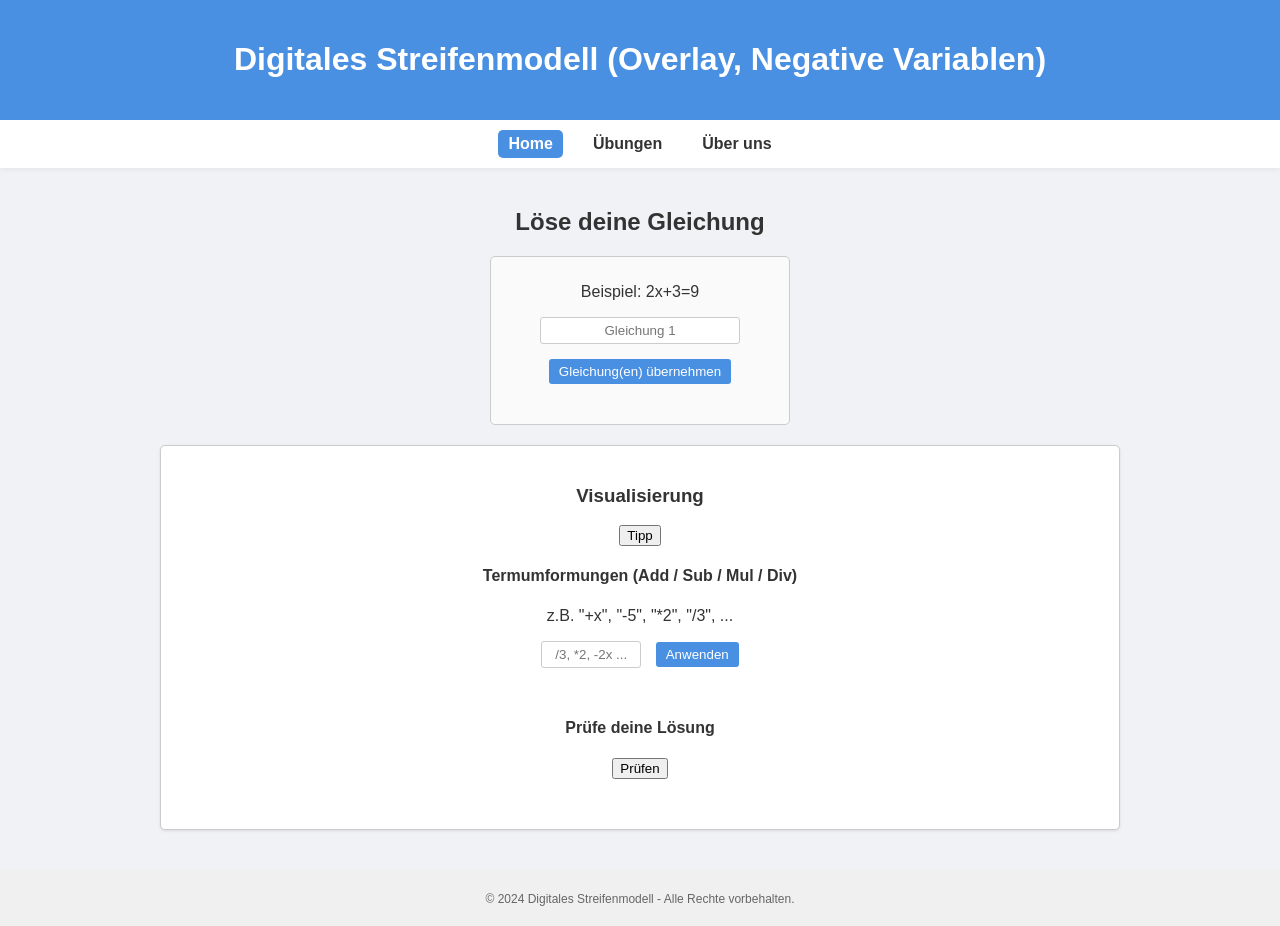
==== commit 0d10678a: "Update index.html" ====
--- a/index.html
+++ b/index.html
@@ -3,7 +3,7 @@
 <head>
   <meta charset="UTF-8"/>
   <meta name="viewport" content="width=device-width, initial-scale=1.0"/>
-  <title>Digitales Streifenmodell</title>
+  <title>Digitales Streifenmodell (Overlay, Negative Variablen)</title>
   <style>
     /**************************************************
      *                GRUNDLEGENDE STILE
@@ -143,7 +143,7 @@
       flex-wrap: nowrap;
       align-items: center;
       position: relative;
-      gap: 0;
+      gap: 0; /* kein Abstand */
       margin: 0;
       overflow: visible;
     }
@@ -157,21 +157,22 @@
       padding: 0 10px;
       border-radius: 3px;
       height: 50px;
-      display: flex;
+      display: inline-flex;
       align-items: center;
       justify-content: center;
       cursor: grab;
       user-select: none;
-      margin: 0;
-      flex: 0 0 auto;
       transition: width 0.3s;
       position: relative;
       font-size: 1em;
+      border: 1px solid #ccc;
+      margin: 0;
     }
     .segment.var {
       background: #4A90E2; 
       color: #fff;
     }
+    /* Negative Overlay für Teilüberdeckungen */
     .segment.negative {
       background: rgba(233, 78, 119, 0.6);
       color: #fff;
@@ -183,10 +184,27 @@
       right: 0;
       opacity: 0.9;
     }
-    .segment.zero {
-      background: #7F8C8D;
+
+    .seg-base-zero {
+      background: #dcdcdc;
+      color: #444;
+      position: relative;
+      overflow: visible;
+    }
+    .seg-overlay {
+      background: rgba(233,78,119,0.6);
       color: #fff;
+      position: absolute;
+      top: 0;
       height: 50px;
+      z-index: 2;
+      pointer-events: none;
+      right: 0;
+      opacity: 0.9;
+      border: 1px solid #ccc;
+      display: flex;
+      align-items: center;
+      justify-content: center;
     }
 
     /**************************************************
@@ -302,7 +320,7 @@
 
 <body>
 <header>
-  <h1>Digitales Streifenmodell</h1>
+  <h1>Digitales Streifenmodell (Overlay, Negative Variablen)</h1>
 </header>
 
 <nav>
@@ -316,7 +334,7 @@
   <section id="home" class="tab-content">
     <h2>Löse deine Gleichung</h2>
     <div class="equation-inputs">
-      <p>Beispiel: 2x+3=9</p>
+      <p>Beispiel: 2x+3=9 </p>
       <input type="text" id="eq1" placeholder="Gleichung 1"><br>
       <div id="eq2Container" class="hidden">
         <p>2. Gleichung (2 Variablen):</p>
@@ -328,20 +346,23 @@
 
     <div class="workspace">
       <h3>Visualisierung</h3>
+      <button id="showEquationBtn">Tipp</button>
+      <div class="feedback hidden" id="equationTip"></div>
+
       <div class="strip-area" id="stripArea"></div>
 
       <div class="manipulation">
-        <h4>Termumformungen (Addition/Subtraktion)</h4>
-        <p>Trage z.B. "-3", oder "-x" ein.</p>
-        <input type="text" id="manipulationInput" placeholder="-3, -2x, -y oder -(2x)">
+        <h4>Termumformungen (Add / Sub / Mul / Div)</h4>
+        <p>z.B. "+x", "-5", "*2", "/3", ...</p>
+        <input type="text" id="manipulationInput" placeholder="/3, *2, -2x ...">
         <button id="applyManipulationBtn">Anwenden</button>
         <div class="feedback" id="manipFeedback"></div>
       </div>
 
       <div class="intermediate-result hidden" id="intermediateResultContainer">
         <h4>Zwischenergebnis</h4>
-        <p>z.B. "y=2x-1"</p>
-        <input type="text" id="intermediateResultInput" placeholder="y=2x-1">
+        <p>z.B. "x=2k-1"</p>
+        <input type="text" id="intermediateResultInput">
         <button id="applyIntermediateResultBtn">Übernehmen</button>
         <div class="feedback" id="intermediateFeedback"></div>
       </div>
@@ -360,100 +381,97 @@
     <h2>Übungen</h2>
     <p>Klappe einen Bereich aus, um die Aufgaben anzuzeigen.</p>
 
-<!-- Anfänger (15 Aufgaben) -->
-<div class="accordion-section">
-  <div class="accordion-header" data-target="anfContent">Anfänger (15 Aufgaben)</div>
-  <div class="accordion-content" id="anfContent">
-    <ul class="exercise-list">
-      <!-- 15 Anfänger-Aufgaben, Lösungen ganzzahlig oder mit 0,5 -->
-      <li><a href="#" class="load-ex" data-eq="x+5=12">x + 5 = 12</a></li>
-      <li><a href="#" class="load-ex" data-eq="7+x=10">7 + x = 10</a></li>
-      <li><a href="#" class="load-ex" data-eq="x-3=4">x - 3 = 4</a></li>
-      <li><a href="#" class="load-ex" data-eq="15-x=8">15 - x = 8</a></li>
-      <li><a href="#" class="load-ex" data-eq="3x=9">3x = 9</a></li>
-      <li><a href="#" class="load-ex" data-eq="x*4=20">x × 4 = 20</a></li>
-      <li><a href="#" class="load-ex" data-eq="x+0=7">x + 0 = 7</a></li>
-      <li><a href="#" class="load-ex" data-eq="x-0=5">x - 0 = 5</a></li>
-      <li><a href="#" class="load-ex" data-eq="2x=6">2x = 6</a></li>
-      <li><a href="#" class="load-ex" data-eq="x*5=25">x × 5 = 25</a></li>
-      <li><a href="#" class="load-ex" data-eq="x+10=15">x + 10 = 15</a></li>
-      <li><a href="#" class="load-ex" data-eq="20-x=13">20 - x = 13</a></li>
-      <li><a href="#" class="load-ex" data-eq="x-7=1">x - 7 = 1</a></li>
-      <li><a href="#" class="load-ex" data-eq="4x=16">4x = 16</a></li>
-      <li><a href="#" class="load-ex" data-eq="x*3=12">x × 3 = 12</a></li>
-    </ul>
-  </div>
-</div>
-
-<!-- Fortgeschrittene (35 Aufgaben) -->
-<div class="accordion-section">
-  <div class="accordion-header" data-target="fortgContent">Fortgeschrittene (35 Aufgaben)</div>
-  <div class="accordion-content" id="fortgContent">
-    <ul class="exercise-list">
-      <!-- 35 Fortgeschrittene Aufgaben, Lösungen ganzzahlig oder mit 0,5 -->
-      <li><a href="#" class="load-ex" data-eq="2x+3=11">2x + 3 = 11</a></li>
-      <li><a href="#" class="load-ex" data-eq="5k-4=21">5k - 4 = 21</a></li>
-      <li><a href="#" class="load-ex" data-eq="3j+2=14">3j + 2 = 14</a></li>
-      <li><a href="#" class="load-ex" data-eq="4x-5=15">4x - 5 = 15</a></li>
-      <li><a href="#" class="load-ex" data-eq="6k+2=20">6k + 2 = 20</a></li>
-      <li><a href="#" class="load-ex" data-eq="7j-3=25">7j - 3 = 25</a></li>
-      <li><a href="#" class="load-ex" data-eq="2(x+3)=10">2(x + 3) = 10</a></li>
-      <li><a href="#" class="load-ex" data-eq="3(k-2)=9">3(k - 2) = 9</a></li>
-      <li><a href="#" class="load-ex" data-eq="4(j+1)=16">4(j + 1) = 16</a></li>
-      <li><a href="#" class="load-ex" data-eq="5(x-2)=15">5(x - 2) = 15</a></li>
-      <li><a href="#" class="load-ex" data-eq="x+4=2x-1">x + 4 = 2x - 1</a></li>
-      <li><a href="#" class="load-ex" data-eq="k-3=2k+2">k - 3 = 2k + 2</a></li>
-      <li><a href="#" class="load-ex" data-eq="j+5=j+5">j + 5 = j + 5</a></li>
-      <li><a href="#" class="load-ex" data-eq="2x+3k=13">2x + 3k = 13</a></li>
-      <li><a href="#" class="load-ex" data-eq="3(x-1)+2=11">3(x - 1) + 2 = 11</a></li>
-      <li><a href="#" class="load-ex" data-eq="4k-2=14">4k - 2 = 14</a></li>
-      <li><a href="#" class="load-ex" data-eq="5j+5=30">5j + 5 = 30</a></li>
-      <li><a href="#" class="load-ex" data-eq="2(x+5)=20">2(x + 5) = 20</a></li>
-      <li><a href="#" class="load-ex" data-eq="3(k+2)=21">3(k + 2) = 21</a></li>
-      <li><a href="#" class="load-ex" data-eq="4(j-1)=12">4(j - 1) = 12</a></li>
-      <li><a href="#" class="load-ex" data-eq="5x-10=15">5x - 10 = 15</a></li>
-      <li><a href="#" class="load-ex" data-eq="6k+4=22">6k + 4 = 22</a></li>
-      <li><a href="#" class="load-ex" data-eq="7j-7=28">7j - 7 = 28</a></li>
-      <li><a href="#" class="load-ex" data-eq="x+2x=9">x + 2x = 9</a></li>
-      <li><a href="#" class="load-ex" data-eq="k-(k-3)=3">k - (k - 3) = 3</a></li>
-      <li><a href="#" class="load-ex" data-eq="j+(j+1)=7">j + (j + 1) = 7</a></li>
-      <li><a href="#" class="load-ex" data-eq="2x-x=5">2x - x = 5</a></li>
-      <li><a href="#" class="load-ex" data-eq="3k+k=16">3k + k = 16</a></li>
-      <li><a href="#" class="load-ex" data-eq="4j-2j=10">4j - 2j = 10</a></li>
-      <li><a href="#" class="load-ex" data-eq="x+3=2x+1">x + 3 = 2x + 1</a></li>
-      <li><a href="#" class="load-ex" data-eq="k+4=k+4">k + 4 = k + 4</a></li>
-      <li><a href="#" class="load-ex" data-eq="j-2=j-2">j - 2 = j - 2</a></li>
-      <li><a href="#" class="load-ex" data-eq="2(x+2)-x=4">2(x + 2) - x = 4</a></li>
-      <li><a href="#" class="load-ex" data-eq="3(k-1)+k=10">3(k - 1) + k = 10</a></li>
-      <li><a href="#" class="load-ex" data-eq="4(j+0.5)-j=6">4(j + 0.5) - j = 6</a></li>
-      <li><a href="#" class="load-ex" data-eq="x*2+3=11">x × 2 + 3 = 11</a></li>
-      <li><a href="#" class="load-ex" data-eq="k+5=12">k + 5 = 12</a></li>
-      <li><a href="#" class="load-ex" data-eq="j-1=4">j - 1 = 4</a></li>
-      <li><a href="#" class="load-ex" data-eq="2k+4=10">2k + 4 = 10</a></li>
-      <li><a href="#" class="load-ex" data-eq="3x-6=9">3x - 6 = 9</a></li>
-    </ul>
-  </div>
-</div>
-
-<!-- Profi (10 Aufgaben, zwei Variablen) -->
-<div class="accordion-section">
-  <div class="accordion-header" data-target="profiContent">Profi (10 Aufgaben, zwei Variablen)</div>
-  <div class="accordion-content" id="profiContent">
-    <ul class="exercise-list">
-      <!-- Profi-Aufgaben mit zwei Variablen, Lösungen ganzzahlig oder mit 0,5 -->
-      <li><a href="#" class="load-ex2" data-eq1="x+y=10" data-eq2="2x-y=5">Gleichungssystem 1:<br>x + y = 10<br>2x - y = 5</a></li>
-      <li><a href="#" class="load-ex2" data-eq1="3k+2j=16" data-eq2="k-j=2">Gleichungssystem 2:<br>3k + 2j = 16<br>k - j = 2</a></li>
-      <li><a href="#" class="load-ex2" data-eq1="2x+3y=13" data-eq2="x-y=1">Gleichungssystem 3:<br>2x + 3y = 13<br>x - y = 1</a></li>
-      <li><a href="#" class="load-ex2" data-eq1="4a+b=18" data-eq2="a+2b=14">Gleichungssystem 4:<br>4a + b = 18<br>a + 2b = 14</a></li>
-      <li><a href="#" class="load-ex2" data-eq1="5m-2n=9" data-eq2="3m+n=12">Gleichungssystem 5:<br>5m - 2n = 9<br>3m + n = 12</a></li>
-      <li><a href="#" class="load-ex2" data-eq1="x+2y=7" data-eq2="2x-y=4">Gleichungssystem 6:<br>x + 2y = 7<br>2x - y = 4</a></li>
-      <li><a href="#" class="load-ex2" data-eq1="3k-j=5" data-eq2="k+j=7">Gleichungssystem 7:<br>3k - j = 5<br>k + j = 7</a></li>
-      <li><a href="#" class="load-ex2" data-eq1="2x+4y=14" data-eq2="x-y=1">Gleichungssystem 8:<br>2x + 4y = 14<br>x - y = 1</a></li>
-      <li><a href="#" class="load-ex2" data-eq1="4m+n=20" data-eq2="m+2n=12">Gleichungssystem 9:<br>4m + n = 20<br>m + 2n = 12</a></li>
-      <li><a href="#" class="load-ex2" data-eq1="x+y=9" data-eq2="x-y=1">Gleichungssystem 10:<br>x + y = 9<br>x - y = 1</a></li>
-    </ul>
-  </div>
-</div>
+    <!-- Anfänger (15 Aufgaben) -->
+    <div class="accordion-section">
+      <div class="accordion-header" data-target="anfContent">Anfänger (15 Aufgaben)</div>
+      <div class="accordion-content" id="anfContent">
+        <ul class="exercise-list">
+          <li><a href="#" class="load-ex" data-eq="x+5=12">x + 5 = 12</a></li>
+          <li><a href="#" class="load-ex" data-eq="7+x=10">7 + x = 10</a></li>
+          <li><a href="#" class="load-ex" data-eq="x-3=4">x - 3 = 4</a></li>
+          <li><a href="#" class="load-ex" data-eq="15-x=8">15 - x = 8</a></li>
+          <li><a href="#" class="load-ex" data-eq="3x=9">3x = 9</a></li>
+          <li><a href="#" class="load-ex" data-eq="x*4=20">x × 4 = 20</a></li>
+          <li><a href="#" class="load-ex" data-eq="x+0=7">x + 0 = 7</a></li>
+          <li><a href="#" class="load-ex" data-eq="x-0=5">x - 0 = 5</a></li>
+          <li><a href="#" class="load-ex" data-eq="2x=6">2x = 6</a></li>
+          <li><a href="#" class="load-ex" data-eq="x*5=25">x × 5 = 25</a></li>
+          <li><a href="#" class="load-ex" data-eq="x+10=15">x + 10 = 15</a></li>
+          <li><a href="#" class="load-ex" data-eq="20-x=13">20 - x = 13</a></li>
+          <li><a href="#" class="load-ex" data-eq="x-7=1">x - 7 = 1</a></li>
+          <li><a href="#" class="load-ex" data-eq="4x=16">4x = 16</a></li>
+          <li><a href="#" class="load-ex" data-eq="x*3=12">x × 3 = 12</a></li>
+        </ul>
+      </div>
+    </div>
+
+    <!-- Fortgeschrittene (35 Aufgaben) -->
+    <div class="accordion-section">
+      <div class="accordion-header" data-target="fortgContent">Fortgeschrittene (35 Aufgaben)</div>
+      <div class="accordion-content" id="fortgContent">
+        <ul class="exercise-list">
+          <li><a href="#" class="load-ex" data-eq="2x+3=11">2x + 3 = 11</a></li>
+          <li><a href="#" class="load-ex" data-eq="5k-4=21">5k - 4 = 21</a></li>
+          <li><a href="#" class="load-ex" data-eq="3j+2=14">3j + 2 = 14</a></li>
+          <li><a href="#" class="load-ex" data-eq="4x-5=15">4x - 5 = 15</a></li>
+          <li><a href="#" class="load-ex" data-eq="6k+2=20">6k + 2 = 20</a></li>
+          <li><a href="#" class="load-ex" data-eq="7j-3=25">7j - 3 = 25</a></li>
+          <li><a href="#" class="load-ex" data-eq="2(x+3)=10">2(x + 3) = 10</a></li>
+          <li><a href="#" class="load-ex" data-eq="3(k-2)=9">3(k - 2) = 9</a></li>
+          <li><a href="#" class="load-ex" data-eq="4(j+1)=16">4(j + 1) = 16</a></li>
+          <li><a href="#" class="load-ex" data-eq="5(x-2)=15">5(x - 2) = 15</a></li>
+          <li><a href="#" class="load-ex" data-eq="x+4=2x-1">x + 4 = 2x - 1</a></li>
+          <li><a href="#" class="load-ex" data-eq="k-3=2k+2">k - 3 = 2k + 2</a></li>
+          <li><a href="#" class="load-ex" data-eq="j+5=j+5">j + 5 = j + 5</a></li>
+          <li><a href="#" class="load-ex" data-eq="2x+3k=13">2x + 3k = 13</a></li>
+          <li><a href="#" class="load-ex" data-eq="3(x-1)+2=11">3(x - 1) + 2 = 11</a></li>
+          <li><a href="#" class="load-ex" data-eq="4k-2=14">4k - 2 = 14</a></li>
+          <li><a href="#" class="load-ex" data-eq="5j+5=30">5j + 5 = 30</a></li>
+          <li><a href="#" class="load-ex" data-eq="2(x+5)=20">2(x + 5) = 20</a></li>
+          <li><a href="#" class="load-ex" data-eq="3(k+2)=21">3(k + 2) = 21</a></li>
+          <li><a href="#" class="load-ex" data-eq="4(j-1)=12">4(j - 1) = 12</a></li>
+          <li><a href="#" class="load-ex" data-eq="5x-10=15">5x - 10 = 15</a></li>
+          <li><a href="#" class="load-ex" data-eq="6k+4=22">6k + 4 = 22</a></li>
+          <li><a href="#" class="load-ex" data-eq="7j-7=28">7j - 7 = 28</a></li>
+          <li><a href="#" class="load-ex" data-eq="x+2x=9">x + 2x = 9</a></li>
+          <li><a href="#" class="load-ex" data-eq="k-(k-3)=3">k - (k-3) = 3</a></li>
+          <li><a href="#" class="load-ex" data-eq="j+(j+1)=7">j + (j+1) = 7</a></li>
+          <li><a href="#" class="load-ex" data-eq="2x-x=5">2x - x = 5</a></li>
+          <li><a href="#" class="load-ex" data-eq="3k+k=16">3k + k = 16</a></li>
+          <li><a href="#" class="load-ex" data-eq="4j-2j=10">4j - 2j = 10</a></li>
+          <li><a href="#" class="load-ex" data-eq="x+3=2x+1">x + 3 = 2x + 1</a></li>
+          <li><a href="#" class="load-ex" data-eq="k+4=k+4">k + 4 = k + 4</a></li>
+          <li><a href="#" class="load-ex" data-eq="j-2=j-2">j - 2 = j - 2</a></li>
+          <li><a href="#" class="load-ex" data-eq="2(x+2)-x=4">2(x + 2) - x = 4</a></li>
+          <li><a href="#" class="load-ex" data-eq="3(k-1)+k=10">3(k - 1) + k = 10</a></li>
+          <li><a href="#" class="load-ex" data-eq="4(j+0.5)-j=6">4(j + 0.5) - j = 6</a></li>
+          <li><a href="#" class="load-ex" data-eq="x*2+3=11">x × 2 + 3 = 11</a></li>
+          <li><a href="#" class="load-ex" data-eq="k+5=12">k + 5 = 12</a></li>
+          <li><a href="#" class="load-ex" data-eq="j-1=4">j - 1 = 4</a></li>
+          <li><a href="#" class="load-ex" data-eq="2k+4=10">2k + 4 = 10</a></li>
+          <li><a href="#" class="load-ex" data-eq="3x-6=9">3x - 6 = 9</a></li>
+        </ul>
+      </div>
+    </div>
+
+    <!-- Profi (10 Aufgaben, zwei Variablen) -->
+    <div class="accordion-section">
+      <div class="accordion-header" data-target="profiContent">Profi (10 Aufgaben, zwei Variablen)</div>
+      <div class="accordion-content" id="profiContent">
+        <ul class="exercise-list">
+          <li><a href="#" class="load-ex2" data-eq1="x+y=10" data-eq2="2x-y=5">Gleichungssystem 1:<br>x + y = 10<br>2x - y = 5</a></li>
+          <li><a href="#" class="load-ex2" data-eq1="3k+2j=16" data-eq2="k-j=2">Gleichungssystem 2:<br>3k + 2j = 16<br>k - j = 2</a></li>
+          <li><a href="#" class="load-ex2" data-eq1="2x+3y=13" data-eq2="x-y=1">Gleichungssystem 3:<br>2x + 3y = 13<br>x - y = 1</a></li>
+          <li><a href="#" class="load-ex2" data-eq1="4a+b=18" data-eq2="a+2b=14">Gleichungssystem 4:<br>4a + b = 18<br>a + 2b = 14</a></li>
+          <li><a href="#" class="load-ex2" data-eq1="5m-2n=9" data-eq2="3m+n=12">Gleichungssystem 5:<br>5m - 2n = 9<br>3m + n = 12</a></li>
+          <li><a href="#" class="load-ex2" data-eq1="x+2y=7" data-eq2="2x-y=4">Gleichungssystem 6:<br>x + 2y = 7<br>2x - y = 4</a></li>
+          <li><a href="#" class="load-ex2" data-eq1="3k-j=5" data-eq2="k+j=7">Gleichungssystem 7:<br>3k - j = 5<br>k + j = 7</a></li>
+          <li><a href="#" class="load-ex2" data-eq1="2x+4y=14" data-eq2="x-y=1">Gleichungssystem 8:<br>2x + 4y = 14<br>x - y = 1</a></li>
+          <li><a href="#" class="load-ex2" data-eq1="4m+n=20" data-eq2="m+2n=12">Gleichungssystem 9:<br>4m + n = 20<br>m + 2n = 12</a></li>
+          <li><a href="#" class="load-ex2" data-eq1="x+y=9" data-eq2="x-y=1">Gleichungssystem 10:<br>x + y = 9<br>x - y = 1</a></li>
+        </ul>
+      </div>
+    </div>
 
   </section>
 
@@ -469,1490 +487,1308 @@
 </footer>
 
 <script>
-
-// Funktion wird ausgeführt, sobald das DOM geladen ist
+// ALLES IN EINEM EINZIGEN DOMContentLoaded-BLOCK
 document.addEventListener('DOMContentLoaded', () => {
 
-  //--------------------------------------------------
-  // DEFINIERUNG DER TOKEN-KLASSE
-  //--------------------------------------------------
-  class Token {
-    constructor(type, value){
-      this.type = type;   // Typ des Tokens (z.B. 'NUMBER', 'VAR', '+', '-', etc.)
-      this.value = value; // Wert des Tokens (z.B. 5, 'x', '+', etc.)
-    }
-  }
-
-  //--------------------------------------------------
-  // FUNKTIONEN ZUM PARSEN DER GLEICHUNG
-  //--------------------------------------------------
-
-  /**
-   * Zerlegt einen Gleichungstext in einzelne Tokens.
-   * @param {string} str - Der Gleichungstext.
-   * @returns {object} - Objekt mit Erfolgsstatus und den Tokens oder einem Fehler.
-   */
-  function tokenize(str){
-    // Fügt explizite Multiplikationen hinzu, z.B. "2x" wird zu "2*x"
-    str = str.replace(/(\d)([a-z])/gi, '$1*$2');
-    str = str.replace(/(\d)\(/g, '$1*(');
-    let tokens = [];
-    let i = 0;
-    while(i < str.length){
-      let ch = str[i];
-      if(/[0-9]/.test(ch)){
-        // Zahlen erkennen
-        let start = i;
-        while(i < str.length && /[0-9.]/.test(str[i])) i++;
-        let numStr = str.slice(start, i);
-        let numVal = parseFloat(numStr);
-        if(isNaN(numVal)){
-          return {success: false, error: 'Ungültige Zahl: ' + numStr};
+/************************************
+ * GESAMTER CODE BEGINNT HIER
+ ************************************/
+
+// ============= ALLE DOM-ELEMENTE ==================
+const eq1Input = document.getElementById('eq1');
+const eq2Input = document.getElementById('eq2');
+const eq2ContainerEl = document.getElementById('eq2Container');
+const loadEquationBtn = document.getElementById('loadEquationBtn');
+const equationFeedback = document.getElementById('equationFeedback');
+const manipulationInput = document.getElementById('manipulationInput');
+const applyManipulationBtn = document.getElementById('applyManipulationBtn');
+const manipFeedback = document.getElementById('manipFeedback');
+const varInputsDiv = document.getElementById('varInputs');
+const checkSolutionBtn = document.getElementById('checkSolutionBtn');
+const solutionFeedback = document.getElementById('solutionFeedback');
+const stripArea = document.getElementById('stripArea');
+const intermediateResultContainer = document.getElementById('intermediateResultContainer');
+const intermediateResultInput = document.getElementById('intermediateResultInput');
+const intermediateFeedback = document.getElementById('intermediateFeedback');
+const applyIntermediateResultBtn = document.getElementById('applyIntermediateResultBtn');
+const showEquationBtn = document.getElementById('showEquationBtn');
+const equationTip = document.getElementById('equationTip');
+
+// ============= GLOBALE VARS =============
+let parsedEquationsList = [];
+let variables = [];
+let expressionDatas = [];
+let dragSegment=null;
+let dragOverContainer=null;
+let globalVarVals={};
+let substitutions={};
+let tipOpen=false;
+
+// WICHTIG: eq1LeftStrip, eq1RightStrip, eq2LeftStrip, eq2RightStrip => EINMAL DEKLARIERT
+let eq1LeftStrip=null, eq1RightStrip=null;
+let eq2LeftStrip=null, eq2RightStrip=null;
+
+const PX_FACTOR=30;
+const WRAPPER_PADDING=20;
+
+
+/***************************************************
+ * 1) FUNKTION: duplicateSegments
+ ***************************************************/
+function duplicateSegments(segs, factor){
+  const out=[];
+  const absFactor=Math.abs(factor);
+  for(let i=0;i<absFactor;i++){
+    for(const s of segs){
+      let copy={...s};
+      if(factor<0){
+        copy.value=-copy.value;
+      }
+      out.push(copy);
+    }
+  }
+  return out;
+}
+
+
+/***************************************************
+ * 2) FUNKTION: divideOutConstant
+ ***************************************************/
+function divideOutConstant(node,c){
+  if(!node)return node;
+  if(node.type==='num'){
+    return{type:'num',value:node.value/c};
+  }
+  if(node.type==='op'&&node.op==='*'){
+    let L=node.left,R=node.right;
+    if(L.type==='num'&&Math.abs(L.value-c)<1e-9){
+      return R;
+    }
+    if(R.type==='num'&&Math.abs(R.value-c)<1e-9){
+      return L;
+    }
+    return{type:'op',op:'*',left:divideOutConstant(L,c),right:R};
+  }
+  if(node.type==='op'&&(node.op==='+'||node.op==='-')){
+    return{
+      type:'op',op:node.op,
+      left:divideOutConstant(node.left,c),
+      right:divideOutConstant(node.right,c)
+    };
+  }
+  if(node.type==='op'&&node.op==='/'){
+    return{
+      type:'op',op:'/',
+      left:divideOutConstant(node.left,c),
+      right:node.right
+    };
+  }
+  if(node.type==='var'){
+    return{
+      type:'op',op:'*',
+      left:{type:'num',value:1/c},
+      right:node
+    };
+  }
+  return{
+    type:'op',op:'*',
+    left:node,
+    right:{type:'num',value:1/c}
+  };
+}
+
+
+/***************************************************
+ * 3) TOKEN + PARSER
+ ***************************************************/
+class Token {
+  constructor(type,value){
+    this.type=type;this.value=value;
+  }
+}
+
+function tokenize(str){
+  str=str.replace(/(\d)([a-z])/gi,'$1*$2');
+  str=str.replace(/(\d)\(/g,'$1*(');
+  let tokens=[], i=0;
+  while(i<str.length){
+    let ch=str[i];
+    if(/[0-9]/.test(ch)){
+      let start=i;
+      while(i<str.length&&/[0-9.]/.test(str[i]))i++;
+      let numStr=str.slice(start,i);
+      let numVal=parseFloat(numStr);
+      if(isNaN(numVal)){
+        return{success:false,error:'Ungültige Zahl: '+numStr};
+      }
+      tokens.push(new Token('NUMBER',numVal));
+      continue;
+    }
+    if(/[a-z]/i.test(ch)){
+      tokens.push(new Token('VAR',ch.toLowerCase()));
+      i++;
+      continue;
+    }
+    if(['+','-','*','/','(',')','=', ' '].includes(ch)){
+      if(ch===' '){i++;continue;}
+      tokens.push(new Token(ch,ch));
+      i++;
+      continue;
+    }
+    return{success:false,error:'Ungültiges Zeichen: '+ch};
+  }
+  return{success:true,tokens};
+}
+
+function parseEquation(eq){
+  let tokRes=tokenize(eq);
+  if(!tokRes.success)return tokRes;
+  let tokens=tokRes.tokens;
+  let eqIndex=tokens.findIndex(t=>t.type==='=');
+  if(eqIndex===-1){
+    return{success:false,error:'Kein "=" gefunden.'};
+  }
+  let leftTokens=tokens.slice(0,eqIndex);
+  let rightTokens=tokens.slice(eqIndex+1);
+
+  let leftParse=parseExp(leftTokens,0);
+  if(!leftParse.success)return leftParse;
+  if(leftParse.nextPos!==leftTokens.length){
+    return{success:false,error:'Ungültiger Ausdruck links von "=".'};
+  }
+  let rightParse=parseExp(rightTokens,0);
+  if(!rightParse.success)return rightParse;
+  if(rightParse.nextPos!==rightTokens.length){
+    return{success:false,error:'Ungültiger Ausdruck rechts von "=".'};
+  }
+
+  let vars=collectVars(leftParse.node).concat(collectVars(rightParse.node));
+  vars=[...new Set(vars)];
+  if(!isLinearExpr(leftParse.node)||!isLinearExpr(rightParse.node)){
+    return{success:false,error:'Nur lineare Ausdrücke ohne Var*Var.'};
+  }
+  return{
+    success:true,
+    astLeft:leftParse.node,
+    astRight:rightParse.node,
+    vars
+  };
+}
+
+function parseExp(tokens,pos){
+  let leftRes=parseTerm(tokens,pos);
+  if(!leftRes.success)return leftRes;
+  let node=leftRes.node;
+  let p=leftRes.nextPos;
+  while(p<tokens.length&&(tokens[p].type==='+'||tokens[p].type==='-')){
+    let op=tokens[p].type;
+    p++;
+    let rightRes=parseTerm(tokens,p);
+    if(!rightRes.success)return rightRes;
+    p=rightRes.nextPos;
+    node={type:'op',op,left:node,right:rightRes.node};
+  }
+  return{success:true,node,nextPos:p};
+}
+
+function parseTerm(tokens,pos){
+  let leftRes=parseFactor(tokens,pos);
+  if(!leftRes.success)return leftRes;
+  let node=leftRes.node;
+  let p=leftRes.nextPos;
+  while(p<tokens.length&&(tokens[p].type==='*'||tokens[p].type==='/')){
+    let op=tokens[p].type;
+    p++;
+    let rightRes=parseFactor(tokens,p);
+    if(!rightRes.success)return rightRes;
+    p=rightRes.nextPos;
+    node={type:'op',op,left:node,right:rightRes.node};
+  }
+  return{success:true,node,nextPos:p};
+}
+
+function parseFactor(tokens,pos){
+  if(pos>=tokens.length){
+    return{success:false,error:'Unerwartetes Ende'};
+  }
+  let t=tokens[pos];
+  if(t.type==='NUMBER'){
+    return{success:true,node:{type:'num',value:t.value},nextPos:pos+1};
+  }
+  if(t.type==='VAR'){
+    return{success:true,node:{type:'var',name:t.value},nextPos:pos+1};
+  }
+  if(t.type==='('){
+    let inner=parseExp(tokens,pos+1);
+    if(!inner.success)return inner;
+    if(inner.nextPos>=tokens.length||tokens[inner.nextPos].type!==')'){
+      return{success:false,error:'Fehlende schließende Klammer'};
+    }
+    return{success:true,node:inner.node,nextPos:inner.nextPos+1};
+  }
+  return{success:false,error:'Unerwartetes Token: '+t.type};
+}
+
+function collectVars(node){
+  if(!node)return[];
+  if(node.type==='var')return[node.name];
+  if(node.type==='op'){
+    return[...collectVars(node.left),...collectVars(node.right)];
+  }
+  return[];
+}
+
+function isLinearExpr(node){
+  if(!node||node.type==='num'||node.type==='var')return true;
+  if(node.type==='op'){
+    if(node.op==='*'||node.op==='/'){
+      let l=collectVars(node.left),r=collectVars(node.right);
+      if(l.length>0&&r.length>0)return false;
+    }
+    return isLinearExpr(node.left)&&isLinearExpr(node.right);
+  }
+  return true;
+}
+
+
+/***************************************************
+ * 4) EVAL & CHECK
+ ***************************************************/
+function evalAST(node,varVals){
+  if(!node)return 0;
+  if(node.type==='num')return node.value;
+  if(node.type==='var'){
+    return varVals[node.name]||0;
+  }
+  if(node.type==='op'){
+    let L=evalAST(node.left,varVals);
+    let R=evalAST(node.right,varVals);
+    if(node.op==='+')return L+R;
+    if(node.op==='-')return L-R;
+    if(node.op==='*')return L*R;
+    if(node.op==='/'){
+      if(Math.abs(R)<1e-14)return NaN;
+      return L/R;
+    }
+  }
+  return NaN;
+}
+
+function evalEq(eqObj,varVals){
+  return evalAST(eqObj.astLeft,varVals)-evalAST(eqObj.astRight,varVals);
+}
+function checkEquation(eqObj,varVals){
+  return Math.abs(evalEq(eqObj,varVals))<1e-6;
+}
+
+
+/***************************************************
+ * 5) TERM-KOMBINATION & VEREINFACHUNG
+ ***************************************************/
+function collectAndCombineTerms(node){
+  let terms={vars:{},constants:0};
+
+  function traverse(curr){
+    if(!curr)return;
+    if(curr.type==='op'){
+      if(curr.op==='+'){
+        traverse(curr.left); traverse(curr.right);
+      }
+      else if(curr.op==='-'){
+        traverse(curr.left); traverseNeg(curr.right);
+      }
+      else if(curr.op==='*'){
+        if(curr.left.type==='num'&&curr.right.type==='var'){
+          terms.vars[curr.right.name]=(terms.vars[curr.right.name]||0)+curr.left.value;
+        } else if(curr.right.type==='num'&&curr.left.type==='var'){
+          terms.vars[curr.left.name]=(terms.vars[curr.left.name]||0)+curr.right.value;
+        } else if(curr.left.type==='num'&&curr.right.type==='num'){
+          terms.constants+=curr.left.value*curr.right.value;
         }
-        tokens.push(new Token('NUMBER', numVal));
-        continue;
-      }
-      if(/[a-z]/i.test(ch)){
-        // Variablen erkennen
-        tokens.push(new Token('VAR', ch.toLowerCase()));
-        i++;
-        continue;
-      }
-      if(['+', '-', '*', '/', '(', ')', '='].includes(ch)){
-        // Operatoren und Klammern erkennen
-        tokens.push(new Token(ch, ch));
-        i++;
-        continue;
-      }
-      // Unbekannte Zeichen
-      return {success: false, error: 'Ungültiges Zeichen: ' + ch};
-    }
-    return {success: true, tokens};
-  }
-
-  /**
-   * Parst eine Gleichung und erstellt einen abstrakten Syntaxbaum (AST).
-   * @param {string} eq - Die Gleichung als String.
-   * @returns {object} - Objekt mit Erfolgsstatus, ASTs für links und rechts vom Gleichheitszeichen und den Variablen.
-   */
-  function parseEquation(eq){
-    let tokRes = tokenize(eq);
-    if(!tokRes.success) return tokRes;
-    let tokens = tokRes.tokens;
-    let eqIndex = tokens.findIndex(t => t.type === '=');
-    if(eqIndex === -1){
-      return {success: false, error: 'Kein "=" gefunden.'};
-    }
-    let leftTokens = tokens.slice(0, eqIndex);
-    let rightTokens = tokens.slice(eqIndex + 1);
-
-    let leftParse = parseExp(leftTokens, 0);
-    if(!leftParse.success) return leftParse;
-    if(leftParse.nextPos !== leftTokens.length){
-      return {success: false, error: 'Ungültiger Ausdruck links von "=".'};
-    }
-    let rightParse = parseExp(rightTokens, 0);
-    if(!rightParse.success) return rightParse;
-    if(rightParse.nextPos !== rightTokens.length){
-      return {success: false, error: 'Ungültiger Ausdruck rechts von "=".'};
-    }
-
-    // Sammle alle Variablen und entferne Duplikate
-    let vars = collectVars(leftParse.node).concat(collectVars(rightParse.node));
-    vars = [...new Set(vars)];
-    // Überprüfe, ob die Ausdrücke linear sind (keine Variablenprodukte)
-    if(!isLinearExpr(leftParse.node) || !isLinearExpr(rightParse.node)){
-      return {success: false, error: 'Nur lineare Ausdrücke ohne Var*Var.'};
-    }
-    return {
-      success: true,
-      astLeft: leftParse.node,
-      astRight: rightParse.node,
-      vars
-    };
-  }
-
-  /**
-   * Parst einen Ausdruck (Addition und Subtraktion).
-   * @param {Array} tokens - Die Tokenliste.
-   * @param {number} pos - Aktuelle Position in der Tokenliste.
-   * @returns {object} - Objekt mit Erfolgsstatus, AST-Knoten und der nächsten Position.
-   */
-  function parseExp(tokens, pos){
-    let leftRes = parseTerm(tokens, pos);
-    if(!leftRes.success) return leftRes;
-    let node = leftRes.node;
-    let p = leftRes.nextPos;
-    // Schleife für wiederholte Additionen oder Subtraktionen
-    while(p < tokens.length && (tokens[p].type === '+' || tokens[p].type === '-')){
-      let op = tokens[p].type;
-      p++;
-      let rightRes = parseTerm(tokens, p);
-      if(!rightRes.success) return rightRes;
-      p = rightRes.nextPos;
-      node = {type: 'op', op, left: node, right: rightRes.node};
-    }
-    return {success: true, node, nextPos: p};
-  }
-
-  /**
-   * Parst einen Term (Multiplikation und Division).
-   * @param {Array} tokens - Die Tokenliste.
-   * @param {number} pos - Aktuelle Position in der Tokenliste.
-   * @returns {object} - Objekt mit Erfolgsstatus, AST-Knoten und der nächsten Position.
-   */
-  function parseTerm(tokens, pos){
-    let leftRes = parseFactor(tokens, pos);
-    if(!leftRes.success) return leftRes;
-    let node = leftRes.node;
-    let p = leftRes.nextPos;
-    // Schleife für wiederholte Multiplikationen oder Divisionen
-    while(p < tokens.length && (tokens[p].type === '*' || tokens[p].type === '/')){
-      let op = tokens[p].type;
-      p++;
-      let rightRes = parseFactor(tokens, p);
-      if(!rightRes.success) return rightRes;
-      p = rightRes.nextPos;
-      node = {type: 'op', op, left: node, right: rightRes.node};
-    }
-    return {success: true, node, nextPos: p};
-  }
-
-  /**
-   * Parst einen Faktor (Zahl, Variable oder Klammerausdruck).
-   * @param {Array} tokens - Die Tokenliste.
-   * @param {number} pos - Aktuelle Position in der Tokenliste.
-   * @returns {object} - Objekt mit Erfolgsstatus, AST-Knoten und der nächsten Position.
-   */
-  function parseFactor(tokens, pos){
-    if(pos >= tokens.length){
-      return {success: false, error: 'Unerwartetes Ende'};
-    }
-    let t = tokens[pos];
-    if(t.type === 'NUMBER'){
-      // Zahlen als Knoten
-      return {success: true, node: {type: 'num', value: t.value}, nextPos: pos + 1};
-    }
-    if(t.type === 'VAR'){
-      // Variablen als Knoten
-      return {success: true, node: {type: 'var', name: t.value}, nextPos: pos + 1};
-    }
-    if(t.type === '('){
-      // Klammerausdruck
-      let inner = parseExp(tokens, pos + 1);
-      if(!inner.success) return inner;
-      if(inner.nextPos >= tokens.length || tokens[inner.nextPos].type !== ')'){
-        return {success: false, error: 'Fehlende schließende Klammer'};
-      }
-      return {success: true, node: inner.node, nextPos: inner.nextPos + 1};
-    }
-    // Unbekanntes Token
-    return {success: false, error: 'Unerwartetes Token: ' + t.type};
-  }
-
-  /**
-   * Sammelt alle Variablen aus dem AST.
-   * @param {object} node - Der AST-Knoten.
-   * @returns {Array} - Liste der Variablen.
-   */
-  function collectVars(node){
-    if(!node) return [];
-    if(node.type === 'var') return [node.name];
-    if(node.type === 'op'){
-      return [...collectVars(node.left), ...collectVars(node.right)];
-    }
-    return [];
-  }
-
-  /**
-   * Überprüft, ob ein Ausdruck linear ist (keine Produkte von Variablen).
-   * @param {object} node - Der AST-Knoten.
-   * @returns {boolean} - Wahr, wenn der Ausdruck linear ist.
-   */
-  function isLinearExpr(node){
-    if(node.type === 'num' || node.type === 'var') return true;
-    if(node.type === 'op'){
-      if(node.op === '*' || node.op === '/'){
-        let l = collectVars(node.left);
-        let r = collectVars(node.right);
-        if(l.length > 0 && r.length > 0) return false; // Produkt von Variablen
-      }
-      return isLinearExpr(node.left) && isLinearExpr(node.right);
-    }
-    return true;
-  }
-
-  //--------------------------------------------------
-  // FUNKTIONEN ZUM AUSWERTEN UND PRÜFEN DER GLEICHUNG
-  //--------------------------------------------------
-
-  /**
-   * Bewertet den AST mit gegebenen Variablenwerten.
-   * @param {object} node - Der AST-Knoten.
-   * @param {object} varVals - Objekt mit Variablenwerten.
-   * @returns {number} - Ergebnis der Auswertung.
-   */
-  function evalAST(node, varVals){
-    if(node.type === 'num') return node.value;
-    if(node.type === 'var') return varVals[node.name] || 0;
-    if(node.type === 'op'){
-      let L = evalAST(node.left, varVals);
-      let R = evalAST(node.right, varVals);
-      if(node.op === '+') return L + R;
-      if(node.op === '-') return L - R;
-      if(node.op === '*') return L * R;
-      if(node.op === '/'){
-        if(R === 0) return NaN; // Division durch Null
-        return L / R;
-      }
-    }
-    return NaN;
-  }
-
-  /**
-   * Bewertet die Gleichung (links - rechts) mit gegebenen Variablenwerten.
-   * @param {object} eqObj - Objekt mit ASTs der Gleichung.
-   * @param {object} varVals - Objekt mit Variablenwerten.
-   * @returns {number} - Differenz der Auswertungen.
-   */
-  function evalEq(eqObj, varVals){
-    let leftVal = evalAST(eqObj.astLeft, varVals);
-    let rightVal = evalAST(eqObj.astRight, varVals);
-    return leftVal - rightVal;
-  }
-
-  /**
-   * Prüft, ob die Gleichung mit den gegebenen Variablenwerten erfüllt ist.
-   * @param {object} eqObj - Objekt mit ASTs der Gleichung.
-   * @param {object} varVals - Objekt mit Variablenwerten.
-   * @returns {boolean} - Wahr, wenn die Gleichung erfüllt ist.
-   */
-  function checkEquation(eqObj, varVals){
-    return Math.abs(evalEq(eqObj, varVals)) < 1e-6;
-  }
-
-  //--------------------------------------------------
-  // FUNKTIONEN ZUM SAMMELN UND VEREINFACHEN DER TERME
-  //--------------------------------------------------
-
-  /**
-   * Sammelt und kombiniert die Terme im AST.
-   * @param {object} node - Der AST-Knoten.
-   * @returns {object} - Objekt mit gesammelten Variablen und Konstanten.
-   */
-  function collectAndCombineTerms(node){
-    let terms = {vars: {}, constants: 0};
-
-    /**
-     * Durchläuft den AST und sammelt die Terme.
-     * @param {object} curr - Aktueller AST-Knoten.
-     */
-    function traverse(curr){
-      if(!curr) return;
-      if(curr.type === 'op'){
-        if(curr.op === '+'){
-          traverse(curr.left);
-          traverse(curr.right);
-        } else if(curr.op === '-'){
-          traverse(curr.left);
-          traverseNeg(curr.right);
-        } else if(curr.op === '*'){
-          if(curr.left.type === 'num' && curr.right.type === 'var'){
-            terms.vars[curr.right.name] = (terms.vars[curr.right.name] || 0) + curr.left.value;
-          } else if(curr.right.type === 'num' && curr.left.type === 'var'){
-            terms.vars[curr.left.name] = (terms.vars[curr.left.name] || 0) + curr.right.value;
-          } else if(curr.left.type === 'num' && curr.right.type === 'num'){
-            terms.constants += curr.left.value * curr.right.value;
-          }
-        } else if(curr.op === '/'){
-          if(curr.right.type === 'num'){
-            if(curr.left.type === 'var'){
-              terms.vars[curr.left.name] = (terms.vars[curr.left.name] || 0) + (1 / curr.right.value);
-            } else if(curr.left.type === 'num'){
-              terms.constants += curr.left.value / curr.right.value;
-            }
+      }
+      else if(curr.op==='/'){
+        if(curr.right.type==='num'){
+          if(curr.left.type==='var'){
+            terms.vars[curr.left.name]=(terms.vars[curr.left.name]||0)+(1/curr.right.value);
+          } else if(curr.left.type==='num'){
+            terms.constants+=curr.left.value/curr.right.value;
           }
         }
-      } else if(curr.type === 'num'){
-        terms.constants += curr.value;
-      } else if(curr.type === 'var'){
-        terms.vars[curr.name] = (terms.vars[curr.name] || 0) + 1;
-      }
-    }
-
-    /**
-     * Durchläuft den AST und negiert die Terme.
-     * @param {object} curr - Aktueller AST-Knoten.
-     */
-    function traverseNeg(curr){
-      if(!curr) return;
-      if(curr.type === 'op'){
-        if(curr.op === '+'){
-          traverseNeg(curr.left);
-          traverseNeg(curr.right);
-        } else if(curr.op === '-'){
-          traverseNeg(curr.left);
-          traverse(curr.right);
-        } else if(curr.op === '*'){
-          if(curr.left.type === 'num' && curr.right.type === 'var'){
-            terms.vars[curr.right.name] = (terms.vars[curr.right.name] || 0) - curr.left.value;
-          } else if(curr.left.type === 'num' && curr.right.type === 'num'){
-            terms.constants -= curr.left.value * curr.right.value;
-          } else if(curr.right.type === 'num' && curr.left.type === 'var'){
-            terms.vars[curr.left.name] = (terms.vars[curr.left.name] || 0) - curr.right.value;
+      }
+    }
+    else if(curr.type==='num'){
+      terms.constants+=curr.value;
+    }
+    else if(curr.type==='var'){
+      terms.vars[curr.name]=(terms.vars[curr.name]||0)+1;
+    }
+  }
+
+  function traverseNeg(curr){
+    if(!curr)return;
+    if(curr.type==='op'){
+      if(curr.op==='+'){
+        traverseNeg(curr.left); traverseNeg(curr.right);
+      }
+      else if(curr.op==='-'){
+        traverseNeg(curr.left); traverse(curr.right);
+      }
+      else if(curr.op==='*'){
+        if(curr.left.type==='num'&&curr.right.type==='var'){
+          terms.vars[curr.right.name]=(terms.vars[curr.right.name]||0)-curr.left.value;
+        }
+        else if(curr.left.type==='num'&&curr.right.type==='num'){
+          terms.constants-=curr.left.value*curr.right.value;
+        }
+        else if(curr.right.type==='num'&&curr.left.type==='var'){
+          terms.vars[curr.left.name]=(terms.vars[curr.left.name]||0)-curr.right.value;
+        }
+      }
+      else if(curr.op==='/'){
+        if(curr.right.type==='num'){
+          if(curr.left.type==='var'){
+            terms.vars[curr.left.name]=(terms.vars[curr.left.name]||0)-(1/curr.right.value);
           }
-        } else if(curr.op === '/'){
-          if(curr.right.type === 'num'){
-            if(curr.left.type === 'var'){
-              terms.vars[curr.left.name] = (terms.vars[curr.left.name] || 0) - (1 / curr.right.value);
-            } else if(curr.left.type === 'num'){
-              terms.constants -= curr.left.value / curr.right.value;
-            }
+          else if(curr.left.type==='num'){
+            terms.constants-=curr.left.value/curr.right.value;
           }
         }
-      } else if(curr.type === 'num'){
-        terms.constants -= curr.value;
-      } else if(curr.type === 'var'){
-        terms.vars[curr.name] = (terms.vars[curr.name] || 0) - 1;
-      }
-    }
-
-    traverse(node);
-    return terms;
-  }
-
-  /**
-   * Baut den AST aus den gesammelten Termen wieder auf.
-   * @param {object} terms - Objekt mit gesammelten Variablen und Konstanten.
-   * @returns {object} - Der rekonstruierte AST.
-   */
-  function rebuildAST(terms){
-    let nodes = [];
-    for(let v in terms.vars){
-      let c = terms.vars[v];
-      if(c === 0) continue;
-      if(c === 1){
-        nodes.push({type: 'var', name: v});
+      }
+    }
+    else if(curr.type==='num'){
+      terms.constants-=curr.value;
+    }
+    else if(curr.type==='var'){
+      terms.vars[curr.name]=(terms.vars[curr.name]||0)-1;
+    }
+  }
+
+  traverse(node);
+  return terms;
+}
+
+function rebuildAST(terms){
+  let nodes=[];
+  for(let v in terms.vars){
+    let c=terms.vars[v];
+    if(Math.abs(c)<1e-14)continue;
+    if(Math.abs(c-1)<1e-14){
+      nodes.push({type:'var',name:v});
+    } else {
+      nodes.push({
+        type:'op',op:'*',
+        left:{type:'num',value:c},
+        right:{type:'var',name:v}
+      });
+    }
+  }
+  if(Math.abs(terms.constants)>1e-14){
+    nodes.push({type:'num',value:terms.constants});
+  }
+  if(nodes.length===0){
+    return{type:'num',value:0};
+  }
+  let ast=nodes[0];
+  for(let i=1;i<nodes.length;i++){
+    ast={type:'op',op:'+',left:ast,right:nodes[i]};
+  }
+  return ast;
+}
+
+function simplifyAST(node){
+  if(!node||node.type!=='op')return node;
+  node.left=simplifyAST(node.left);
+  node.right=simplifyAST(node.right);
+  if(node.op==='*'){
+    if(node.left.type==='num'&&node.right.type==='op'&&(node.right.op==='+'||node.right.op==='-')){
+      let left={type:'op',op:'*',left:{type:'num',value:node.left.value},right:node.right.left};
+      let right={type:'op',op:'*',left:{type:'num',value:node.left.value},right:node.right.right};
+      return{type:'op',op:node.right.op,left,right};
+    }
+    if(node.right.type==='num'&&node.left.type==='op'&&(node.left.op==='+'||node.left.op==='-')){
+      let left={type:'op',op:'*',left:node.left.left,right:{type:'num',value:node.right.value}};
+      let right={type:'op',op:'*',left:node.left.right,right:{type:'num',value:node.right.value}};
+      return{type:'op',op:node.left.op,left,right};
+    }
+  }
+  return node;
+}
+
+function isRedundant(eqObj){
+  let left=collectAndCombineTerms(eqObj.astLeft);
+  let right=collectAndCombineTerms(eqObj.astRight);
+  let leftVars=Object.keys(left.vars).length>0;
+  let rightVars=Object.keys(right.vars).length>0;
+  if(!leftVars&&!rightVars){
+    return Math.abs(left.constants-right.constants)<1e-6;
+  }
+  return false;
+}
+
+function simplifyEquation(eqObj){
+  const MAX=20; let count=0,prevL=null,prevR=null;
+  while(count<MAX&&(
+    JSON.stringify(eqObj.astLeft)!==prevL||
+    JSON.stringify(eqObj.astRight)!==prevR
+  )){
+    prevL=JSON.stringify(eqObj.astLeft);
+    prevR=JSON.stringify(eqObj.astRight);
+    eqObj.astLeft=simplifyAST(eqObj.astLeft);
+    eqObj.astRight=simplifyAST(eqObj.astRight);
+
+    let leftT=collectAndCombineTerms(eqObj.astLeft);
+    let rightT=collectAndCombineTerms(eqObj.astRight);
+
+    eqObj.astLeft=rebuildAST(leftT);
+    eqObj.astRight=rebuildAST(rightT);
+    count++;
+  }
+  return eqObj;
+}
+
+
+/***************************************************
+ * 6) LÖSEN
+ ***************************************************/
+function solveOneVar(eqObj,vname){
+  let z0={[vname]:0}, d0=evalEq(eqObj,z0);
+  let z1={[vname]:1}, d1=evalEq(eqObj,z1);
+  let a=d1-d0;
+  if(Math.abs(a)<1e-14){
+    if(Math.abs(d0)<1e-14){
+      return{[vname]:'Unendlich viele Lösungen'};
+    }
+    return{[vname]:'Keine Lösung'};
+  }
+  let x=-d0/a;
+  return{[vname]:Math.round(x*100000)/100000};
+}
+
+function getCoefficients(eqObj,vars){
+  if(vars.length===1){
+    let d0=evalEq(eqObj,{[vars[0]]:0});
+    let d1=evalEq(eqObj,{[vars[0]]:1});
+    return{a:d1-d0,b:0,c:-d0};
+  }
+  let d00=evalEq(eqObj,{[vars[0]]:0,[vars[1]]:0});
+  let d10=evalEq(eqObj,{[vars[0]]:1,[vars[1]]:0});
+  let d01=evalEq(eqObj,{[vars[0]]:0,[vars[1]]:1});
+  let a=d10-d00,b=d01-d00,c=-d00;
+  return{a,b,c};
+}
+
+function solveLinearSystem(eqs,vars){
+  if(vars.length>2)return{};
+  if(vars.length===1){
+    return solveOneVar(eqs[0],vars[0]);
+  }
+  if(vars.length===2){
+    let nonRed=eqs.filter(e=>!isRedundant(e));
+    if(nonRed.length<2){
+      if(nonRed.length===1){
+        return solveOneVar(nonRed[0],vars[0]);
+      }
+      return{error:'Nicht genügend Gleichungen.'};
+    }
+    let coefs=[],consts=[];
+    for(let eqObj of nonRed){
+      let c=getCoefficients(eqObj,vars);
+      coefs.push([c.a,c.b]);
+      consts.push(c.c);
+    }
+    let a1=coefs[0][0],b1=coefs[0][1],c1=consts[0];
+    let a2=coefs[1][0],b2=coefs[1][1],c2=consts[1];
+    let D=a1*b2-a2*b1;
+    if(Math.abs(D)<1e-14){
+      return{error:'Unendlich viele oder keine Lösungen (2V)'};
+    }
+    let x=(c1*b2-c2*b1)/D;
+    let y=(a1*c2-a2*c1)/D;
+    let sol={};
+    sol[vars[0]]=Math.round(x*100000)/100000;
+    sol[vars[1]]=Math.round(y*100000)/100000;
+    for(let eqObj of nonRed){
+      if(!checkEquation(eqObj,sol)){
+        return{error:'Inkonstantes System.'};
+      }
+    }
+    return sol;
+  }
+  return{};
+}
+
+function solveVars(parsedEqs,vars){
+  let toSolve=vars.filter(v=>!(v in substitutions));
+  let varVals=solveLinearSystem(parsedEqs,toSolve);
+  if(varVals.error)return varVals;
+
+  for(let vn in substitutions){
+    let subAST=substitutions[vn];
+    let val=evalAST(subAST,varVals);
+    if(isNaN(val)){
+      varVals[vn]='Unendlich viele Lösungen';
+    } else {
+      varVals[vn]=Math.round(val*100000)/100000;
+    }
+  }
+  return varVals;
+}
+
+
+/***************************************************
+ * 7) SUBSTITUTION
+ ***************************************************/
+function substituteVariable(astNode,varName,newNode){
+  if(!astNode)return null;
+  if(astNode.type==='var'&&astNode.name===varName){
+    return JSON.parse(JSON.stringify(newNode));
+  }
+  if(astNode.type==='op'){
+    return{
+      type:'op',op:astNode.op,
+      left:substituteVariable(astNode.left,varName,newNode),
+      right:substituteVariable(astNode.right,varName,newNode)
+    };
+  }
+  return astNode;
+}
+function substituteVarInAllEquations(varName,newAst){
+  parsedEquationsList=parsedEquationsList.map(eqObj=>{
+    eqObj.astLeft=substituteVariable(eqObj.astLeft,varName,newAst);
+    eqObj.astRight=substituteVariable(eqObj.astRight,varName,newAst);
+    simplifyEquation(eqObj);
+    return eqObj;
+  }).filter(e=>!isRedundant(e));
+}
+
+
+/***************************************************
+ * 8) APPLY-MANIPULATION
+ ***************************************************/
+function applyManipulation(eqObj, manipulation){
+  if(manipulation.type==='constant'){
+    eqObj.astLeft={type:'op',op:'+',left:eqObj.astLeft,right:{type:'num',value:manipulation.value}};
+    eqObj.astRight={type:'op',op:'+',left:eqObj.astRight,right:{type:'num',value:manipulation.value}};
+  }
+  else if(manipulation.type==='variable'){
+    for(let varName in substitutions){
+      manipulation.term=substituteVariable(manipulation.term,varName,substitutions[varName]);
+    }
+    eqObj.astLeft={type:'op',op:'+',left:eqObj.astLeft,right:manipulation.term};
+    eqObj.astRight={type:'op',op:'+',left:eqObj.astRight,right:manipulation.term};
+  }
+  else if(manipulation.type==='mul-const'){
+    eqObj.astLeft={type:'op',op:'*',left:eqObj.astLeft,right:{type:'num',value:manipulation.value}};
+    eqObj.astRight={type:'op',op:'*',left:eqObj.astRight,right:{type:'num',value:manipulation.value}};
+  }
+  else if(manipulation.type==='div-const'){
+    if(manipulation.value===0)return;
+    eqObj.astLeft=divideOutConstant(eqObj.astLeft,manipulation.value);
+    eqObj.astRight=divideOutConstant(eqObj.astRight,manipulation.value);
+  }
+  else if(manipulation.type==='mul-var'){
+    eqObj.astLeft={type:'op',op:'*',left:eqObj.astLeft,right:{type:'var',name:manipulation.varName}};
+    eqObj.astRight={type:'op',op:'*',left:eqObj.astRight,right:{type:'var',name:manipulation.varName}};
+  }
+  else if(manipulation.type==='div-var'){
+    eqObj.astLeft={type:'op',op:'/',left:eqObj.astLeft,right:{type:'var',name:manipulation.varName}};
+    eqObj.astRight={type:'op',op:'/',left:eqObj.astRight,right:{type:'var',name:manipulation.varName}};
+  }
+  simplifyEquation(eqObj);
+}
+
+
+/***************************************************
+ * 9) expandNode => Negative V => base=|v|, overlay=2|v|
+ ***************************************************/
+function expandNode(node,varVals){
+  let segs=[];
+  if(!node)return segs;
+  if(node.type==='num'){
+    segs.push({type:'const', value: node.value});
+  }
+  else if(node.type==='var'){
+    let v=Number(varVals[node.name])||0;
+    if(v>0){
+      segs.push({type:'var', var:node.name, value:v});
+    } 
+    else if(v<0){
+      let absV=Math.abs(v);
+      // Hier: base=absV, overlay=2*absV => Netto=-absV
+      segs.push({
+        type:'overlayVar',
+        var: node.name,
+        baseValue: absV,
+        overlayValue: 2*absV,
+        label: '-'+absV
+      });
+    }
+    else {
+      segs.push({type:'const',value:0});
+    }
+  }
+  else if(node.type==='op'){
+    if(node.op==='+'){
+      segs=segs.concat(expandNode(node.left,varVals));
+      segs=segs.concat(expandNode(node.right,varVals));
+    }
+    else if(node.op==='-'){
+      segs=segs.concat(expandNode(node.left,varVals));
+      let neg=expandNode(node.right,varVals).map(s=>({...s,value:-s.value}));
+      segs=segs.concat(neg);
+    }
+    else if(node.op==='*'){
+      let L=expandNode(node.left,varVals);
+      let R=expandNode(node.right,varVals);
+      if(L.length===1&&L[0].type==='const'){
+        let m=L[0].value;
+        if(Number.isInteger(m)&&m!==0){
+          segs=segs.concat(duplicateSegments(R,m));
+        } else {
+          segs=segs.concat(R.map(s=>({...s,value:s.value*m})));
+        }
+      }
+      else if(R.length===1&&R[0].type==='const'){
+        let m=R[0].value;
+        if(Number.isInteger(m)&&m!==0){
+          segs=segs.concat(duplicateSegments(L,m));
+        } else {
+          segs=segs.concat(L.map(s=>({...s,value:s.value*m})));
+        }
       } else {
-        nodes.push({
-          type: 'op', op: '*',
-          left: {type: 'num', value: c},
-          right: {type: 'var', name: v}
-        });
-      }
-    }
-    if(Math.abs(terms.constants) > 1e-9){
-      nodes.push({type: 'num', value: terms.constants});
-    }
-    if(nodes.length === 0){
-      return {type: 'num', value: 0};
-    }
-    let ast = nodes[0];
-    for(let i = 1; i < nodes.length; i++){
-      ast = {type: 'op', op: '+', left: ast, right: nodes[i]};
-    }
-    return ast;
-  }
-
-  /**
-   * Vereinfacht den AST durch Anwendung des Distributivgesetzes.
-   * @param {object} n - Der AST-Knoten.
-   * @returns {object} - Der vereinfachte AST.
-   */
-  function simplifyAST(n){
-    if(!n || n.type !== 'op') return n;
-    n.left = simplifyAST(n.left);
-    n.right = simplifyAST(n.right);
-    if(n.op === '*'){
-      // Anwendung des Distributivgesetzes
-      if(n.left.type === 'num' && n.right.type === 'op' && (n.right.op === '+' || n.right.op === '-')){
-        let left = {
-          type: 'op', op: '*',
-          left: {type: 'num', value: n.left.value},
-          right: n.right.left
-        };
-        let right = {
-          type: 'op', op: '*',
-          left: {type: 'num', value: n.left.value},
-          right: n.right.right
-        };
-        return {type: 'op', op: n.right.op, left, right};
-      }
-      if(n.right.type === 'num' && n.left.type === 'op' && (n.left.op === '+' || n.left.op === '-')){
-        let left = {
-          type: 'op', op: '*',
-          left: n.left.left,
-          right: {type: 'num', value: n.right.value}
-        };
-        let right = {
-          type: 'op', op: '*',
-          left: n.left.right,
-          right: {type: 'num', value: n.right.value}
-        };
-        return {type: 'op', op: n.left.op, left, right};
-      }
-    }
-    return n;
-  }
-
-  /**
-   * Überprüft, ob eine Gleichung redundant ist (z.B. 0 = 0).
-   * @param {object} eqObj - Objekt mit ASTs der Gleichung.
-   * @returns {boolean} - Wahr, wenn die Gleichung redundant ist.
-   */
-  function isRedundant(eqObj){
-    let leftTerms = collectAndCombineTerms(eqObj.astLeft);
-    let rightTerms = collectAndCombineTerms(eqObj.astRight);
-    // Wenn beide Seiten nur Konstanten enthalten
-    let leftHasVars = Object.keys(leftTerms.vars).length > 0;
-    let rightHasVars = Object.keys(rightTerms.vars).length > 0;
-    if(!leftHasVars && !rightHasVars){
-      // Vergleiche die Konstanten
-      return Math.abs(leftTerms.constants - rightTerms.constants) < 1e-6;
-    }
-    return false;
-  }
-
-  /**
-   * Vereinfacht die gesamte Gleichung durch wiederholtes Anwenden von Vereinfachungen.
-   * Entfernt redundante Gleichungen.
-   * @param {object} eqObj - Objekt mit ASTs der Gleichung.
-   * @returns {object} - Das vereinfachte Gleichungsobjekt.
-   */
-  function simplifyEquation(eqObj){
-    const MAX_ITER = 20; // Maximale Anzahl an Vereinfachungsschritten
-    let count = 0;
-    let prevL = null, prevR = null;
-    // Wiederhole Vereinfachungen, bis keine Änderungen mehr auftreten oder das Maximum erreicht ist
-    while(count < MAX_ITER && (
-      JSON.stringify(eqObj.astLeft) !== prevL ||
-      JSON.stringify(eqObj.astRight) !== prevR
-    )){
-      prevL = JSON.stringify(eqObj.astLeft);
-      prevR = JSON.stringify(eqObj.astRight);
-
-      eqObj.astLeft = simplifyAST(eqObj.astLeft);
-      eqObj.astRight = simplifyAST(eqObj.astRight);
-
-      let leftT = collectAndCombineTerms(eqObj.astLeft);
-      let rightT = collectAndCombineTerms(eqObj.astRight);
-
-      eqObj.astLeft = rebuildAST(leftT);
-      eqObj.astRight = rebuildAST(rightT);
-
-      count++;
-    }
-
-    return eqObj;
-  }
-
-  //--------------------------------------------------
-  // FUNKTIONEN ZUM LÖSEN DER GLEICHUNG
-  //--------------------------------------------------
-
-  /**
-   * Löst eine Gleichung mit einer Variablen.
-   * @param {object} eqObj - Objekt mit ASTs der Gleichung.
-   * @param {string} vname - Name der Variable.
-   * @returns {object} - Objekt mit dem gelösten Variablenwert.
-   */
-  function solveOneVar(eqObj, vname){
-    let z0 = {[vname]: 0};
-    let d0 = evalEq(eqObj, z0);
-    let z1 = {[vname]: 1};
-    let d1 = evalEq(eqObj, z1);
-    let a = d1 - d0;
-    if(Math.abs(a) < 1e-14){
-      // Überprüfen, ob auch d0 = 0 ist
-      if(Math.abs(d0) < 1e-14){
-        return {[vname]: 'Unendlich viele Lösungen'};
-      }
-      return {[vname]: 'Keine Lösung'};
-    }
-    let x = -(d0) / a;
-    return {[vname]: Math.round(x * 100000) / 100000};
-  }
-
-  /**
-   * Holt die Koeffizienten einer Gleichung für zwei Variablen.
-   * @param {object} eqObj - Objekt mit ASTs der Gleichung.
-   * @param {Array} vars - Liste der Variablen.
-   * @returns {object} - Objekt mit den Koeffizienten.
-   */
-  function getCoefficients(eqObj, vars){
-    if(vars.length === 1){
-      let d0 = evalEq(eqObj, {[vars[0]]: 0});
-      let d1 = evalEq(eqObj, {[vars[0]]: 1});
-      return {a: d1 - d0, b: 0, c: -d0}; // c = -d0
-    }
-    let d00 = evalEq(eqObj, {[vars[0]]:0, [vars[1]]:0});
-    let d10 = evalEq(eqObj, {[vars[0]]:1, [vars[1]]:0});
-    let d01 = evalEq(eqObj, {[vars[0]]:0, [vars[1]]:1});
-    let a = d10 - d00;
-    let b = d01 - d00;
-    let c = -d00; // c = -d00
-    return {a, b, c};
-  }
-
-  /**
-   * Löst ein lineares Gleichungssystem.
-   * Unterstützt bis zu 2 Variablen.
-   * @param {Array} eqs - Liste der Gleichungen (parsedEquationsList).
-   * @param {Array} vars - Liste der Variablen.
-   * @returns {object} - Objekt mit den gelösten Variablenwerten oder Fehlerstatus.
-   */
-  function solveLinearSystem(eqs, vars){
-    if(vars.length > 2){
-      console.error("Mehr als zwei Variablen werden derzeit nicht unterstützt.");
-      return {};
-    }
-
-    if(vars.length === 1){
-      return solveOneVar(eqs[0], vars[0]);
-    }
-
-    if(vars.length === 2){
-      // Filter out redundante Gleichungen
-      let nonRedundantEqs = eqs.filter(eqObj => !isRedundant(eqObj));
-
-      if(nonRedundantEqs.length < 2){
-        if(nonRedundantEqs.length === 1){
-          return solveOneVar(nonRedundantEqs[0], vars[0]);
+        // fallback
+        let sumR=R.reduce((acc,xx)=>acc+Math.abs(xx.value||0),0);
+        segs=L.map(ss=>({...ss,value:ss.value*sumR}));
+      }
+    }
+    else if(node.op==='/'){
+      let L=expandNode(node.left,varVals);
+      let R=expandNode(node.right,varVals);
+      if(R.length===1&&R[0].type==='const'){
+        let d=R[0].value;
+        if(d!==0){
+          segs=segs.concat(L.map(s=>({...s,value:s.value/d})));
         }
-        // Keine Gleichungen zur Lösung
-        return { error: "Nicht genügend Gleichungen zur Lösung." };
-      }
-
-      let coefficients = [];
-      let constants = [];
-
-      for(let eqObj of nonRedundantEqs){
-        let coeff = getCoefficients(eqObj, vars);
-        coefficients.push([coeff.a, coeff.b]);
-        constants.push(coeff.c);
-      }
-
-      // Verwende die ersten zwei Gleichungen
-      let a1 = coefficients[0][0];
-      let b1 = coefficients[0][1];
-      let c1 = constants[0];
-      let a2 = coefficients[1][0];
-      let b2 = coefficients[1][1];
-      let c2 = constants[1];
-
-      let D = a1 * b2 - a2 * b1;
-      // console.log("Determinante D:", D);
-      if(Math.abs(D) < 1e-14){
-        // Überprüfe Konsistenz der restlichen Gleichungen
-        for(let i = 2; i < coefficients.length; i++){
-          let a = coefficients[i][0];
-          let b = coefficients[i][1];
-          let c = constants[i];
-          if(Math.abs(a * b2 - a2 * b) > 1e-14){
-            // Inkonstantes Gleichungssystem
-            console.error("Inkonstantes Gleichungssystem.");
-            return { error: "Inkonstantes Gleichungssystem." };
-          }
+      }
+    }
+  }
+  if(segs.length===0){
+    segs.push({type:'const',value:0});
+  } else {
+    segs=segs.filter(s=> s.type==='overlayVar' || s.value!==0 || (s.type==='const'&&s.value===0));
+  }
+  return segs;
+}
+
+
+/***************************************************
+ * Hilfskurz
+ ***************************************************/
+function sumSegments(segs){
+  // Summe der Absolutwerte
+  return segs.reduce((acc,s)=>acc+Math.abs(s.value||0),0);
+}
+
+function createExpressionData(astLeft,astRight,vars,varVals,eqObj){
+  if(isRedundant(eqObj))return null;
+  let leftSeg=expandNode(astLeft,varVals);
+  let rightSeg=expandNode(astRight,varVals);
+  return{
+    left:{segments:leftSeg},
+    right:{segments:rightSeg}
+  };
+}
+
+
+/***************************************************
+ * 10) STRIP-SETUP + UPDATE
+ ***************************************************/
+function setupStrips(){
+  stripArea.innerHTML='';
+  expressionDatas.forEach((exprData,i)=>{
+    if(!exprData)return;
+    // eq-container
+    let eqCont=document.createElement('div');
+    eqCont.classList.add('eq-container');
+    // wrapper left
+    let swL=document.createElement('div');
+    swL.classList.add('strip-wrapper');
+    // wrapper right
+    let swR=document.createElement('div');
+    swR.classList.add('strip-wrapper');
+    // container left
+    let scL=document.createElement('div');
+    scL.classList.add('strip-container');
+    // container right
+    let scR=document.createElement('div');
+    scR.classList.add('strip-container');
+
+    // NUR EINMAL eq1LeftStrip,... ZUWEISEN
+    if(i===0){
+      eq1LeftStrip=scL; 
+      eq1RightStrip=scR;
+    } else {
+      eq2LeftStrip=scL;
+      eq2RightStrip=scR;
+    }
+    swL.appendChild(scL);
+    swR.appendChild(scR);
+    eqCont.appendChild(swL);
+    eqCont.appendChild(swR);
+    stripArea.appendChild(eqCont);
+  });
+}
+
+function updateStrips(){
+  if(!expressionDatas.length)return;
+  expressionDatas.forEach((exprData,i)=>{
+    if(!exprData)return;
+    let leftStrip=(i===0?eq1LeftStrip:eq2LeftStrip);
+    let rightStrip=(i===0?eq1RightStrip:eq2RightStrip);
+    if(!leftStrip||!rightStrip)return;
+
+    leftStrip.innerHTML='';
+    rightStrip.innerHTML='';
+
+    // eqWidth => wir suchen max( leftPos, rightPos )
+    let leftPos=0;
+    exprData.left.segments.forEach(s=>{
+      if(s.type==='overlayVar'){
+        // overlayValue
+        leftPos+= s.overlayValue;
+      }
+      else if(typeof s.value==='number'){
+        leftPos+= Math.abs(s.value);
+      }
+    });
+    let rightPos=0;
+    exprData.right.segments.forEach(s=>{
+      if(s.type==='overlayVar'){
+        rightPos+= s.overlayValue;
+      }
+      else if(typeof s.value==='number'){
+        rightPos+= Math.abs(s.value);
+      }
+    });
+    let baseWidth=Math.max(leftPos,rightPos);
+    let eqWidth=(baseWidth*PX_FACTOR)+WRAPPER_PADDING;
+
+    // Jetzt füllen
+    // ------ link side ------
+    exprData.left.segments.forEach(s=>{
+      if(s.type==='overlayVar'){
+        // base= s.baseValue, overlay = s.overlayValue
+        let container=document.createElement('div');
+        container.classList.add('segment','seg-base-zero');
+        container.style.width= (s.baseValue * PX_FACTOR)+'px';
+
+        let overlay=document.createElement('div');
+        overlay.classList.add('seg-overlay');
+        overlay.style.width=(s.overlayValue * PX_FACTOR)+'px';
+        overlay.textContent=s.label;
+        container.appendChild(overlay);
+        leftStrip.appendChild(container);
+      }
+      else if(typeof s.value==='number' && s.value!==0){
+        let d=document.createElement('div');
+        d.classList.add('segment');
+        if(s.type==='var') d.classList.add('var');
+        if(s.value<0) d.classList.add('negative');
+        let numericVal=Math.abs(s.value);
+        d.textContent=(s.value<0 && s.type==='var')?('-'+s.var):(s.type==='var'?s.var:s.value.toString());
+        d.style.width=(numericVal*PX_FACTOR)+'px';
+        leftStrip.appendChild(d);
+      }
+    });
+
+    // ------ right side ------
+    exprData.right.segments.forEach(s=>{
+      if(s.type==='overlayVar'){
+        let container=document.createElement('div');
+        container.classList.add('segment','seg-base-zero');
+        container.style.width=(s.baseValue * PX_FACTOR)+'px';
+
+        let overlay=document.createElement('div');
+        overlay.classList.add('seg-overlay');
+        overlay.style.width=(s.overlayValue * PX_FACTOR)+'px';
+        overlay.textContent=s.label;
+        container.appendChild(overlay);
+        rightStrip.appendChild(container);
+      }
+      else if(typeof s.value==='number' && s.value!==0){
+        let d=document.createElement('div');
+        d.classList.add('segment');
+        if(s.type==='var') d.classList.add('var');
+        if(s.value<0) d.classList.add('negative');
+        let numericVal=Math.abs(s.value);
+        d.textContent=(s.value<0 && s.type==='var')?('-'+s.var):(s.type==='var'?s.var:s.value.toString());
+        d.style.width=(numericVal*PX_FACTOR)+'px';
+        rightStrip.appendChild(d);
+      }
+    });
+
+    leftStrip.parentElement.style.width=eqWidth+'px';
+    rightStrip.parentElement.style.width=eqWidth+'px';
+
+    makeSegmentsDraggable(leftStrip);
+    makeSegmentsDraggable(rightStrip);
+  });
+}
+
+
+/***************************************************
+ * 11) DRAG & DROP
+ ***************************************************/
+function makeSegmentsDraggable(container){
+  container.querySelectorAll('.segment').forEach(seg=>{
+    seg.draggable=true;
+    seg.addEventListener('dragstart',()=>{
+      dragSegment=seg; seg.style.opacity='0.5';
+    });
+    seg.addEventListener('dragend',()=>{
+      dragSegment=null; seg.style.opacity='1';
+    });
+    seg.addEventListener('touchstart',(ev)=>{
+      dragSegment=seg; seg.style.opacity='0.5'; ev.preventDefault();
+    },{passive:false});
+    seg.addEventListener('touchmove',(ev)=>{
+      if(dragSegment){
+        let t=ev.touches[0];
+        let elem=document.elementFromPoint(t.clientX,t.clientY);
+        if(elem&&elem.classList.contains('strip-container')){
+          dragOverContainer=elem;
         }
-        // Unendliche Lösungen
-        let fallback = {};
-        vars.forEach(v => fallback[v] = 'Unendlich viele Lösungen');
-        return fallback;
-      }
-      let x = (c1 * b2 - c2 * b1) / D;
-      let y = (a1 * c2 - a2 * c1) / D;
-
-      // Überprüfe Konsistenz aller Gleichungen
-      let sol = {};
-      sol[vars[0]] = Math.round(x * 100000) / 100000;
-      sol[vars[1]] = Math.round(y * 100000) / 100000;
-
-      for(let eqObj of nonRedundantEqs){
-        if(!checkEquation(eqObj, sol)){
-          console.error("Gleichungen sind nicht konsistent mit der Lösung.");
-          return { error: "Gleichungen sind nicht konsistent mit der Lösung." };
-        }
-      }
-
-      return sol;
-    }
-
-    // Falls keine der Bedingungen zutrifft
-    return {};
-  }
-
-  /**
-   * Löst die Variablen basierend auf der Anzahl der Variablen und Gleichungen.
-   * @param {Array} parsedEquations - Liste der geparsten Gleichungen.
-   * @param {Array} vars - Liste der Variablen.
-   * @returns {object} - Objekt mit den gelösten Variablenwerten.
-   */
-  function solveVars(parsedEquations, vars){
-    let solveForVars = vars.filter(v => !(v in substitutions));
-
-    let varVals = solveLinearSystem(parsedEquations, solveForVars);
-
-    if(varVals.error){
-      return varVals;
-    }
-
-    for(let varName in substitutions){
-      let substitutionAST = substitutions[varName];
-      let val = evalAST(substitutionAST, varVals);
-      if(isNaN(val)){
-        varVals[varName] = 'Unendlich viele Lösungen';
+      }
+    },{passive:false});
+    seg.addEventListener('touchend',(ev)=>{
+      if(dragSegment&&dragOverContainer){
+        dragOverContainer.appendChild(dragSegment);
+        updateEquationAfterDrag();
+      }
+      seg.style.opacity='1';
+      dragSegment=null;
+      dragOverContainer=null;
+      ev.preventDefault();
+    },{passive:false});
+  });
+  container.addEventListener('dragover',(ev)=>{
+    ev.preventDefault();
+    dragOverContainer=container;
+  });
+  container.addEventListener('drop',(ev)=>{
+    ev.preventDefault();
+    if(dragSegment&&dragOverContainer===container){
+      container.appendChild(dragSegment);
+      updateEquationAfterDrag();
+    }
+  });
+}
+
+function updateEquationAfterDrag(){
+  expressionDatas=parsedEquationsList.map(eqObj=>
+    createExpressionData(eqObj.astLeft,eqObj.astRight,variables,globalVarVals,eqObj)
+  ).filter(e=>e!==null);
+  updateStrips();
+}
+
+
+/***************************************************
+ * 12) LOAD-EQUATION + LISTENER
+ ***************************************************/
+eq1Input.addEventListener('input',()=>{
+  let eq=parseEquation(eq1Input.value);
+  if(eq.success&&eq.vars.length>1){
+    eq2ContainerEl.classList.remove('hidden');
+  } else {
+    eq2ContainerEl.classList.add('hidden');
+  }
+});
+
+loadEquationBtn.addEventListener('click',()=>{
+  const eq1=eq1Input.value.trim();
+  const eq2=eq2Input.value.trim();
+  parsedEquationsList=[];
+  expressionDatas=[];
+  variables=[];
+  globalVarVals={};
+  substitutions={};
+
+  if(!eq1){
+    equationFeedback.style.color='red';
+    equationFeedback.textContent='Bitte mindestens eine Gleichung eingeben.';
+    return;
+  }
+  let eq1res=parseEquation(eq1);
+  if(!eq1res.success){
+    equationFeedback.style.color='red';
+    equationFeedback.textContent=eq1res.error;
+    return;
+  }
+  eq1res=simplifyEquation(eq1res);
+  parsedEquationsList.push(eq1res);
+
+  let allVars=[...eq1res.vars];
+  if(allVars.length>1){
+    if(!eq2){
+      equationFeedback.style.color='red';
+      equationFeedback.textContent='Zwei Variablen erkannt! Bitte zweite Gleichung.';
+      return;
+    }
+    let eq2res=parseEquation(eq2);
+    if(!eq2res.success){
+      equationFeedback.style.color='red';
+      equationFeedback.textContent=eq2res.error;
+      return;
+    }
+    eq2res=simplifyEquation(eq2res);
+    parsedEquationsList.push(eq2res);
+    for(let v2 of eq2res.vars){
+      if(!allVars.includes(v2)) allVars.push(v2);
+    }
+    intermediateResultContainer.classList.remove('hidden');
+  } else {
+    intermediateResultContainer.classList.add('hidden');
+  }
+
+  variables=allVars;
+  parsedEquationsList=parsedEquationsList.filter(e=>!isRedundant(e));
+
+  let varVals=solveVars(parsedEquationsList,variables);
+  if(varVals.error){
+    equationFeedback.style.color='red';
+    equationFeedback.textContent=varVals.error;
+    setupStrips();updateStrips();updateVariableInputs();
+    return;
+  }
+  globalVarVals=varVals;
+
+  parsedEquationsList.forEach(eqObj=>{
+    let expr=createExpressionData(eqObj.astLeft,eqObj.astRight,variables,globalVarVals,eqObj);
+    if(expr) expressionDatas.push(expr);
+  });
+
+  equationFeedback.style.color='green';
+  equationFeedback.textContent='Gleichung(en) übernommen.';
+  setupStrips();
+  updateStrips();
+  updateVariableInputs();
+
+  solutionFeedback.textContent='';
+  manipFeedback.textContent='';
+  intermediateFeedback.textContent='';
+  equationTip.textContent='';
+  equationTip.classList.add('hidden');
+  tipOpen=false;
+});
+
+
+/***************************************************
+ * 13) APPLY-MANIPULATION
+ ***************************************************/
+applyManipulationBtn.addEventListener('click',()=>{
+  const val=manipulationInput.value.trim();
+  if(!val)return;
+  let c=val.replace(',','.').replace(/\(/g,'').replace(/\)/g,'');
+  let manipObj=null;
+
+  if(c[0]==='*'||c[0]==='/'){
+    let op=c[0];
+    let operand=c.substring(1).trim();
+    let parseOp=parseFloat(operand);
+    if(!isNaN(parseOp)){
+      // z.B. *2 oder /3
+      if(op==='*'){
+        manipObj={type:'mul-const',value:parseOp};
       } else {
-        varVals[varName] = Math.round(val * 100000) / 100000;
-      }
-    }
-
-    return varVals;
-  }
-
-  //--------------------------------------------------
-  // FUNKTIONEN ZUR MANIPULATION UND SUBSTITUTION DER GLEICHUNG
-  //--------------------------------------------------
-
-  /**
-   * Wendet eine Manipulation (Addition oder Subtraktion) auf die Gleichungen an.
-   * @param {object} eqObj - Objekt mit ASTs der Gleichung.
-   * @param {object} manipulation - Objekt mit Manipulationsdetails.
-   */
-  function applyManipulation(eqObj, manipulation){
-    if(manipulation.type === 'constant'){
-      eqObj.astLeft = {
-        type: 'op', op: '+',
-        left: eqObj.astLeft,
-        right: {type: 'num', value: manipulation.value}
-      };
-      eqObj.astRight = {
-        type: 'op', op: '+',
-        left: eqObj.astRight,
-        right: {type: 'num', value: manipulation.value}
-      };
-    } else if(manipulation.type === 'variable'){
-      // Substituiere Variablen in der Manipulation, die bereits substituiert wurden
-      for(let varName in substitutions){
-        manipulation.term = substituteVariable(manipulation.term, varName, substitutions[varName]);
-      }
-      eqObj.astLeft = {
-        type: 'op', op: '+',
-        left: eqObj.astLeft,
-        right: manipulation.term
-      };
-      eqObj.astRight = {
-        type: 'op', op: '+',
-        left: eqObj.astRight,
-        right: manipulation.term
-      };
-    }
-    simplifyEquation(eqObj);
-  }
-
-  /**
-   * Ersetzt eine Variable im AST durch einen neuen AST-Knoten.
-   * @param {object} astNode - Der AST-Knoten.
-   * @param {string} varName - Name der zu ersetzenden Variable.
-   * @param {object} newNode - Der neue AST-Knoten.
-   * @returns {object} - Der aktualisierte AST-Knoten.
-   */
-  function substituteVariable(astNode, varName, newNode){
-    if(!astNode) return null;
-    if(astNode.type === 'var' && astNode.name === varName){
-      return JSON.parse(JSON.stringify(newNode));
-    }
-    if(astNode.type === 'op'){
-      return {
-        type: 'op',
-        op: astNode.op,
-        left: substituteVariable(astNode.left, varName, newNode),
-        right: substituteVariable(astNode.right, varName, newNode)
-      };
-    }
-    return astNode;
-  }
-
-  /**
-   * Ersetzt eine Variable in allen Gleichungen durch einen neuen AST-Knoten.
-   * Entfernt redundante Gleichungen nach der Substitution.
-   * @param {string} varName - Name der zu ersetzenden Variable.
-   * @param {object} newAst - Der neue AST-Knoten.
-   */
-  function substituteVarInAllEquations(varName, newAst){
-    parsedEquationsList = parsedEquationsList.map(eqObj => {
-      eqObj.astLeft = substituteVariable(eqObj.astLeft, varName, newAst);
-      eqObj.astRight = substituteVariable(eqObj.astRight, varName, newAst);
-      simplifyEquation(eqObj);
-      return eqObj;
-    }).filter(eqObj => !isRedundant(eqObj)); // Entferne redundante Gleichungen
-  }
-
-  //--------------------------------------------------
-  // FUNKTIONEN ZUM ERWEITERN UND ERSTELLEN DER AUSDRÜCKSDATEN
-  //--------------------------------------------------
-
-  /**
-   * Addiert die Werte aller Segmente.
-   * @param {Array} segs - Liste der Segmente.
-   * @returns {number} - Summe der Werte.
-   */
-  function sumSegments(segs){
-    return segs.reduce((acc, s) => acc + s.value, 0);
-  }
-
-  /**
-   * Dupliziert Segmente basierend auf einem Multiplikationsfaktor.
-   * @param {Array} segs - Liste der Segmente.
-   * @param {number} m - Multiplikationsfaktor.
-   * @returns {Array} - Neue Liste der Segmente.
-   */
-  function duplicateSegments(segs, m){
-    let out = [];
-    let c = Math.abs(m);
-    for(let i = 0; i < c; i++){
-      for(let s of segs){
-        let cp = {...s};
-        if(m < 0) cp.value = -cp.value;
-        out.push(cp);
-      }
-    }
-    return out;
-  }
-
-  /**
-   * Erweitert den AST-Knoten zu einer Liste von Segmenten basierend auf den Variablenwerten.
-   * @param {object} node - Der AST-Knoten.
-   * @param {object} varVals - Objekt mit Variablenwerten.
-   * @returns {Array} - Liste der Segmente.
-   */
-  function expandNode(node, varVals){
-    let segs = [];
-    if(node.type === 'num'){
-      segs.push({type: 'const', value: node.value});
-    } else if(node.type === 'var'){
-      let v = Number(varVals[node.name]) || 0;
-      if(v !== 0){
-        segs.push({type: 'var', var: node.name, value: v});
-      }
-    } else if(node.type === 'op'){
-      if(node.op === '+'){
-        segs = segs.concat(expandNode(node.left, varVals));
-        segs = segs.concat(expandNode(node.right, varVals));
-      } else if(node.op === '-'){
-        segs = segs.concat(expandNode(node.left, varVals));
-        let neg = expandNode(node.right, varVals).map(s => ({...s, value: -Number(s.value)}));
-        segs = segs.concat(neg);
-      } else if(node.op === '*'){
-        let L = expandNode(node.left, varVals);
-        let R = expandNode(node.right, varVals);
-        if(L.length === 1 && L[0].type === 'const'){
-          let m = L[0].value;
-          if(Number.isInteger(m) && m !== 0){
-            segs = segs.concat(duplicateSegments(R, m));
-          } else {
-            segs = segs.concat(R.map(s => ({...s, value: s.value * m})));
-          }
-        } else if(R.length === 1 && R[0].type === 'const'){
-          let m = R[0].value;
-          if(Number.isInteger(m) && m !== 0){
-            segs = segs.concat(duplicateSegments(L, m));
-          } else {
-            segs = segs.concat(L.map(s => ({...s, value: s.value * m})));
-          }
-        } else {
-          let LS = sumSegments(L);
-          let RS = sumSegments(R);
-          segs = L.map(s => ({...s, value: s.value * RS}));
-        }
-      } else if(node.op === '/'){
-        let L = expandNode(node.left, varVals);
-        let R = expandNode(node.right, varVals);
-        if(R.length === 1 && R[0].type === 'const'){
-          let d = R[0].value;
-          if(d !== 0){
-            segs = segs.concat(L.map(s => ({...s, value: s.value / d})));
-          }
-        }
-      }
-    }
-    if(segs.length === 0){
-      segs.push({type: 'const', value: 0});
+        manipObj={type:'div-const',value:parseOp};
+      }
     } else {
-      segs = segs.filter(s => s.value !== 0 || (s.type === 'const' && s.value === 0));
-    }
-    return segs;
-  }
-
-  /**
-   * Erstellt Daten für die Ausdrucksvisualisierung basierend auf den ASTs und Variablenwerten.
-   * @param {object} astLeft - AST des linken Ausdrucks.
-   * @param {object} astRight - AST des rechten Ausdrucks.
-   * @param {Array} vars - Liste der Variablen.
-   * @param {object} varVals - Objekt mit Variablenwerten.
-   * @param {object} eqObj - Das Gleichungsobjekt.
-   * @returns {object|null} - Objekt mit Segmentdaten für links und rechts oder null, wenn redundant.
-   */
-  function createExpressionData(astLeft, astRight, vars, varVals, eqObj){
-    if(isRedundant(eqObj)) return null; // Überspringe redundante Gleichungen
-    let leftSeg = expandNode(astLeft, varVals);
-    let rightSeg = expandNode(astRight, varVals);
-    return {
-      left: {segments: leftSeg},
-      right: {segments: rightSeg}
-    };
-  }
-
-  //--------------------------------------------------
-  // GLOBALE VARIABLEN
-  //--------------------------------------------------
-  let parsedEquationsList = []; // Liste der geparsten Gleichungen
-  let variables = [];            // Liste der Variablen
-  let expressionDatas = [];      // Liste der Segmentdaten für die Visualisierung
-  let eq1LeftStrip = null, eq1RightStrip = null, eq2LeftStrip = null, eq2RightStrip = null; // Referenzen zu den Streifenbereichen
-  let dragSegment = null;        // Aktuell gezogener Streifen
-  let dragOverContainer = null;  // Aktuelles Ziel beim Ziehen
-  let globalVarVals = {};        // Globale Variablenwerte
-  let substitutions = {};        // Objekt zur Speicherung von Substitutionen
-
-  const PX_FACTOR = 30;          // Faktor für die Breitenberechnung der Streifen
-  const WRAPPER_PADDING = 20;    // Padding für die Streifencontainer
-
-  // DOM-Elemente
-  const eq1Input = document.getElementById('eq1');
-  const eq2Input = document.getElementById('eq2');
-  const eq2ContainerEl = document.getElementById('eq2Container');
-  const loadEquationBtn = document.getElementById('loadEquationBtn');
-  const equationFeedback = document.getElementById('equationFeedback');
-  const manipulationInput = document.getElementById('manipulationInput');
-  const applyManipulationBtn = document.getElementById('applyManipulationBtn');
-  const manipFeedback = document.getElementById('manipFeedback');
-  const varInputsDiv = document.getElementById('varInputs');
-  const checkSolutionBtn = document.getElementById('checkSolutionBtn');
-  const solutionFeedback = document.getElementById('solutionFeedback');
-  const stripArea = document.getElementById('stripArea');
-  const intermediateResultContainer = document.getElementById('intermediateResultContainer');
-  const intermediateResultInput = document.getElementById('intermediateResultInput');
-  const intermediateFeedback = document.getElementById('intermediateFeedback');
-  const applyIntermediateResultBtn = document.getElementById('applyIntermediateResultBtn');
-
-  //--------------------------------------------------
-  // FUNKTIONEN ZUR EINRICHTUNG UND AKTUALISIERUNG DER STREIFEN
-  //--------------------------------------------------
-
-  /**
-   * Richtet die Streifenbereiche für jede Gleichung ein.
-   */
-  function setupStrips(){
-    stripArea.innerHTML = '';
-    expressionDatas.forEach((exprData, i) => {
-      if(!exprData) return; // Überspringe redundante Gleichungen
-
-      let eqCont = document.createElement('div');
-      eqCont.classList.add('eq-container');
-
-      let swL = document.createElement('div');
-      swL.classList.add('strip-wrapper');
-      let swR = document.createElement('div');
-      swR.classList.add('strip-wrapper');
-
-      let scL = document.createElement('div');
-      scL.classList.add('strip-container');
-      let scR = document.createElement('div');
-      scR.classList.add('strip-container');
-
-      // Weisen Sie die Streifen den Gleichungen zu
-      if(i === 0){
-        eq1LeftStrip = scL; 
-        eq1RightStrip = scR;
+      // "*k" oder "/x"
+      if(op==='*'){
+        manipObj={type:'mul-var',varName:operand};
       } else {
-        eq2LeftStrip = scL; 
-        eq2RightStrip = scR;
-      }
-
-      swL.appendChild(scL);
-      swR.appendChild(scR);
-      eqCont.appendChild(swL);
-      eqCont.appendChild(swR);
-      stripArea.appendChild(eqCont);
-    });
-  }
-
-  /**
-   * Aktualisiert die Streifen basierend auf den aktuellen Ausdrucksdaten.
-   */
-  function updateStrips(){
-    if(!expressionDatas.length) return;
-    expressionDatas.forEach((exprData, i) => {
-      if(!exprData) return; // Überspringe redundante Gleichungen
-
-      let leftStrip = (i === 0 ? eq1LeftStrip : eq2LeftStrip);
-      let rightStrip = (i === 0 ? eq1RightStrip : eq2RightStrip);
-      if(!leftStrip || !rightStrip) return;
-
-      leftStrip.innerHTML = '';
-      rightStrip.innerHTML = '';
-
-      // Berechne die Breite basierend auf den positiven Segmentwerten
-      let leftPos = 0;
-      exprData.left.segments.forEach(s => {
-        if(s.value > 0) leftPos += Math.abs(Number(s.value));
-      });
-      let rightPos = 0;
-      exprData.right.segments.forEach(s => {
-        if(s.value > 0) rightPos += Math.abs(Number(s.value));
-      });
-      let baseWidth = Math.max(leftPos, rightPos);
-      let eqWidth = (baseWidth * PX_FACTOR) + WRAPPER_PADDING;
-
-      // Linke Segmente erstellen
-      exprData.left.segments.forEach(s => {
-        if(s.value !== 0){
-          const d = document.createElement('div');
-          d.classList.add('segment');
-          if(s.type === 'var') d.classList.add('var');
-          if(s.value < 0) d.classList.add('negative');
-          d.textContent = (s.value < 0 && s.type === 'var') ? ('-' + s.var)
-                        : (s.type === 'var') ? s.var
-                        : s.value.toString();
-          // Sicherstellen, dass s.value eine Zahl ist
-          const numericValue = Number(s.value);
-          if (!isNaN(numericValue)) {
-            d.style.width = (Math.abs(numericValue) * PX_FACTOR) + 'px'; // Setze die Breite basierend auf dem Wert
-          } else {
-            d.style.width = '0px'; // Fallback für ungültige Werte
-          }
-          leftStrip.appendChild(d);
-        }
-      });
-
-      // Rechte Segmente erstellen
-      exprData.right.segments.forEach(s => {
-        if(s.value !== 0){
-          const d = document.createElement('div');
-          d.classList.add('segment');
-          if(s.type === 'var') d.classList.add('var');
-          if(s.value < 0) d.classList.add('negative');
-          d.textContent = (s.value < 0 && s.type === 'var') ? ('-' + s.var)
-                        : (s.type === 'var') ? s.var
-                        : s.value.toString();
-          // Sicherstellen, dass s.value eine Zahl ist
-          const numericValue = Number(s.value);
-          if (!isNaN(numericValue)) {
-            d.style.width = (Math.abs(numericValue) * PX_FACTOR) + 'px'; // Setze die Breite basierend auf dem Wert
-          } else {
-            d.style.width = '0px'; // Fallback für ungültige Werte
-          }
-          rightStrip.appendChild(d);
-        }
-      });
-
-      // Setze die Breite der Streifencontainer
-      leftStrip.parentElement.style.width = eqWidth + 'px';
-      rightStrip.parentElement.style.width = eqWidth + 'px';
-
-      // Mache die Segmente ziehbar
-      makeSegmentsDraggable(leftStrip);
-      makeSegmentsDraggable(rightStrip);
-    });
-  }
-
-  //--------------------------------------------------
-  // FUNKTIONEN FÜR DRAG & DROP
-  //--------------------------------------------------
-
-  /**
-   * Macht die Segmente in einem Container ziehbar.
-   * @param {HTMLElement} container - Der Container mit den Segmenten.
-   */
-  function makeSegmentsDraggable(container){
-    container.querySelectorAll('.segment').forEach(seg => {
-      seg.draggable = true;
-      // Ereignis beim Start des Ziehens
-      seg.addEventListener('dragstart', () => {
-        dragSegment = seg;
-        seg.style.opacity = '0.5';
-      });
-      // Ereignis beim Ende des Ziehens
-      seg.addEventListener('dragend', () => {
-        dragSegment = null;
-        seg.style.opacity = '1';
-      });
-      // Touch-Ereignisse für mobile Geräte
-      seg.addEventListener('touchstart', (ev) => {
-        dragSegment = seg;
-        seg.style.opacity = '0.5';
-        ev.preventDefault();
-      }, {passive: false});
-      seg.addEventListener('touchmove', (ev) => {
-        if(dragSegment){
-          let t = ev.touches[0];
-          let elem = document.elementFromPoint(t.clientX, t.clientY);
-          if(elem && elem.classList.contains('strip-container')){
-            dragOverContainer = elem;
-          }
-        }
-      }, {passive: false});
-      seg.addEventListener('touchend', (ev) => {
-        if(dragSegment && dragOverContainer){
-          dragOverContainer.appendChild(dragSegment);
-          updateEquationAfterDrag();
-        }
-        seg.style.opacity = '1';
-        dragSegment = null;
-        dragOverContainer = null;
-        ev.preventDefault();
-      }, {passive: false});
-    });
-    // Ereignis beim Überziehen des Containers
-    container.addEventListener('dragover', (ev) => {
-      ev.preventDefault();
-      dragOverContainer = container;
-    });
-    // Ereignis beim Ablegen des Segments
-    container.addEventListener('drop', (ev) => {
-      ev.preventDefault();
-      if(dragSegment && dragOverContainer === container){
-        container.appendChild(dragSegment);
-        updateEquationAfterDrag();
-      }
-    });
-  }
-
-  /**
-   * Aktualisiert die Gleichung nach einer Drag & Drop-Operation.
-   */
-  function updateEquationAfterDrag(){
-    // Aktualisiere die Ausdrucksdaten basierend auf den aktuellen Variablenwerten
-    expressionDatas = parsedEquationsList
-      .map(eqObj => createExpressionData(eqObj.astLeft, eqObj.astRight, variables, globalVarVals, eqObj))
-      .filter(exprData => exprData !== null); // Entferne redundante Gleichungen
-    updateStrips();
-  }
-
-  //--------------------------------------------------
-  // EVENT-LISTENER FÜR EINGABEN UND BUTTONS
-  //--------------------------------------------------
-
-  // Überwacht die Eingabe der ersten Gleichung und zeigt die zweite Gleichung an, wenn mehr als eine Variable vorhanden ist
-  eq1Input.addEventListener('input', () => {
-    let eq = parseEquation(eq1Input.value);
-    if(eq.success && eq.vars.length > 1){
-      eq2ContainerEl.classList.remove('hidden');
+        manipObj={type:'div-var',varName:operand};
+      }
+    }
+  }
+  else {
+    let parseNum=parseFloat(c);
+    if(!isNaN(parseNum)){
+      manipObj={type:'constant',value:parseNum};
     } else {
-      eq2ContainerEl.classList.add('hidden');
-    }
-  });
-
-  // Event-Listener für den Button "Gleichung(en) übernehmen"
-  loadEquationBtn.addEventListener('click', () => {
-    const eq1 = eq1Input.value.trim();
-    const eq2 = eq2Input.value.trim();
-
-    // Rücksetzen der vorherigen Daten
-    parsedEquationsList = [];
-    expressionDatas = [];
-    variables = [];
-    globalVarVals = {};
-    substitutions = {}; // Rücksetzen der Substitutionen
-
-    if(!eq1){
-      equationFeedback.style.color = 'red';
-      equationFeedback.textContent = 'Bitte mindestens eine Gleichung eingeben.';
-      return;
-    }
-    let eq1res = parseEquation(eq1);
-    if(!eq1res.success){
-      equationFeedback.style.color = 'red';
-      equationFeedback.textContent = eq1res.error;
-      return;
-    }
-    eq1res = simplifyEquation(eq1res);
-    parsedEquationsList.push(eq1res);
-
-    let allVars = [...eq1res.vars];
-
-    if(allVars.length > 1){
-      if(!eq2){
-        equationFeedback.style.color = 'red';
-        equationFeedback.textContent = 'Zwei Variablen erkannt! Bitte zweite Gleichung.';
-        return;
-      }
-      let eq2res = parseEquation(eq2);
-      if(!eq2res.success){
-        equationFeedback.style.color = 'red';
-        equationFeedback.textContent = eq2res.error;
-        return;
-      }
-      eq2res = simplifyEquation(eq2res);
-      parsedEquationsList.push(eq2res);
-      for(let v2 of eq2res.vars){
-        if(!allVars.includes(v2)) allVars.push(v2);
-      }
-      intermediateResultContainer.classList.remove('hidden');
-    } else {
-      intermediateResultContainer.classList.add('hidden');
-    }
-
-    variables = allVars;
-
-    // Lösche redundante Gleichungen
-    parsedEquationsList = parsedEquationsList.filter(eqObj => !isRedundant(eqObj));
-
-    // Löse die Gleichungen und erstelle die Ausdrucksdaten
-    let varVals = solveVars(parsedEquationsList, variables);
-    // Überprüfen, ob eine Lösung vorhanden ist
-    if(varVals.error){
-      equationFeedback.style.color = 'red';
-      equationFeedback.textContent = varVals.error;
-      setupStrips();
-      updateStrips();
-      updateVariableInputs();
-      return;
-    }
-
-    // Sicherstellen, dass alle Werte numerisch sind (bereits im solveVars enthalten)
-    globalVarVals = varVals; // Speichere die gelösten Werte
-
-    parsedEquationsList.forEach(eqObj => {
-      let exprData = createExpressionData(eqObj.astLeft, eqObj.astRight, variables, globalVarVals, eqObj);
-      if(exprData) expressionDatas.push(exprData);
-    });
-
-    equationFeedback.style.color = 'green';
-    equationFeedback.textContent = 'Gleichung(en) übernommen.';
-    setupStrips();
-    updateStrips();
-
-    // Erstelle Eingabefelder für die Variablen
-    updateVariableInputs();
-
-    // Rücksetzen der Feedbacks
-    solutionFeedback.textContent = '';
-    manipFeedback.textContent = '';
-    intermediateFeedback.textContent = '';
-  });
-
-  // Event-Listener für den Button "Anwenden" bei Termumformungen
-  applyManipulationBtn.addEventListener('click', () => {
-    const val = manipulationInput.value.trim();
-    if(!val) return;
-    // Entferne Klammern vor dem Parsen, um Eingaben wie "-(2x)" zu verarbeiten
-    let c = val.replace(',', '.').replace(/\(/g, '').replace(/\)/g, '');
-    let parseNum = parseFloat(c);
-    let manipObj = null;
-    if(!isNaN(parseNum)){
-      // Eingabe ist eine Konstante
-      manipObj = {type: 'constant', value: parseNum};
-    } else {
-      // Eingabe ist eine Variable oder ein Term mit Variable
-      let re = /^([+-]?)(\d*)([a-z])$/i;
-      let m = c.match(re);
+      // z.B. -2x
+      let re=/^([+-]?)(\d*)([a-z])$/i;
+      let m=c.match(re);
       if(m){
-        let sign = m[1];
-        let coeffStr = m[2];
-        let varName = m[3].toLowerCase();
-        let coeff = 1;
-        if(coeffStr) coeff = parseFloat(coeffStr);
-        if(sign === '-') coeff = -coeff;
-        manipObj = {
-          type: 'variable',
-          term: {
-            type: 'op', op: '*',
-            left: {type: 'num', value: coeff},
-            right: {type: 'var', name: varName}
+        let sign=m[1], coeffStr=m[2], vName=m[3].toLowerCase();
+        let coeff=1; 
+        if(coeffStr) coeff=parseFloat(coeffStr);
+        if(sign==='-') coeff=-coeff;
+        manipObj={
+          type:'variable',
+          term:{
+            type:'op',op:'*',
+            left:{type:'num',value:coeff},
+            right:{type:'var',name:vName}
           }
         };
       } else {
-        manipFeedback.style.color = 'red';
-        manipFeedback.textContent = 'Ungültige Eingabe (z.B. "-3", "-2x").';
+        manipFeedback.style.color='red';
+        manipFeedback.textContent='Ungültige Eingabe (z.B. "-3", "-2x", "*2", "/x").';
         return;
       }
     }
-    // Wende die Manipulation auf alle Gleichungen an
-    parsedEquationsList.forEach(eqObj => {
-      applyManipulation(eqObj, manipObj);
-    });
-
-    // Lösche redundante Gleichungen
-    parsedEquationsList = parsedEquationsList.filter(eqObj => !isRedundant(eqObj));
-
-    // Aktualisiere die Ausdrucksdaten und visualisiere nur nicht-redundante Gleichungen
-    expressionDatas = parsedEquationsList
-      .map(eqObj => createExpressionData(eqObj.astLeft, eqObj.astRight, variables, globalVarVals, eqObj))
-      .filter(exprData => exprData !== null);
-    globalVarVals = solveVars(parsedEquationsList, variables); // Aktualisiere die Variablenwerte
-
-    // Überprüfen, ob eine Lösung vorhanden ist
-    if(globalVarVals.error){
-      manipFeedback.style.color = 'red';
-      manipFeedback.textContent = globalVarVals.error;
-      setupStrips();
-      updateStrips();
-      updateVariableInputs();
-      return;
-    }
-
-    // Sicherstellen, dass alle Werte numerisch sind (bereits im solveVars enthalten)
-    // globalVarVals = varVals; // Bereits aktualisiert
-
-    // Aktualisiere die Ausdrucksdaten basierend auf den neuen Variablenwerten
-    expressionDatas = parsedEquationsList
-      .map(eqObj => createExpressionData(eqObj.astLeft, eqObj.astRight, variables, globalVarVals, eqObj))
-      .filter(exprData => exprData !== null);
-    
+  }
+
+  if(!manipObj){
+    manipFeedback.style.color='red';
+    manipFeedback.textContent='Ungültige Eingabe.';
+    return;
+  }
+
+  parsedEquationsList.forEach(eqObj=>{
+    applyManipulation(eqObj,manipObj);
+  });
+  parsedEquationsList=parsedEquationsList.filter(e=>!isRedundant(e));
+  expressionDatas=parsedEquationsList.map(eqObj=>
+    createExpressionData(eqObj.astLeft,eqObj.astRight,variables,globalVarVals,eqObj)
+  ).filter(e=>e!==null);
+
+  globalVarVals=solveVars(parsedEquationsList,variables);
+  if(globalVarVals.error){
+    manipFeedback.style.color='red';
+    manipFeedback.textContent=globalVarVals.error;
+    setupStrips();updateStrips();updateVariableInputs();
+    return;
+  }
+  expressionDatas=parsedEquationsList.map(eqObj=>
+    createExpressionData(eqObj.astLeft,eqObj.astRight,variables,globalVarVals,eqObj)
+  ).filter(e=>e!==null);
+
+  setupStrips();
+  updateStrips();
+
+  if(tipOpen) showEquation();
+  manipFeedback.style.color='green';
+  manipFeedback.textContent='Operation angewendet.';
+});
+
+
+/***************************************************
+ * 14) AST->String (Tipp)
+ ***************************************************/
+function astToString(node){
+  if(!node)return'';
+  if(node.type==='num')return node.value.toString();
+  if(node.type==='var')return node.name;
+  if(node.type==='op'){
+    let L=astToString(node.left);
+    let R=astToString(node.right);
+    return `(${L} ${node.op} ${R})`;
+  }
+  return'';
+}
+
+function showEquation(){
+  if(!parsedEquationsList.length){
+    equationTip.style.color='red';
+    equationTip.textContent='Keine aktuelle Gleichung verfügbar.';
+    return;
+  }
+  let lines=[];
+  parsedEquationsList.forEach((eqObj,i)=>{
+    let lhs=astToString(eqObj.astLeft).replace(/\(([^\(\)]+)\)/g,'$1');
+    let rhs=astToString(eqObj.astRight).replace(/\(([^\(\)]+)\)/g,'$1');
+    lines.push(`Gleichung ${i+1}: ${lhs} = ${rhs}`);
+  });
+  equationTip.style.color='green';
+  equationTip.textContent=lines.join(' | ');
+}
+
+showEquationBtn.addEventListener('click',()=>{
+  if(!tipOpen){
+    equationTip.classList.remove('hidden');
+    showEquation();
+    tipOpen=true;
+  } else {
+    equationTip.classList.add('hidden');
+    tipOpen=false;
+  }
+});
+
+
+/***************************************************
+ * 15) LÖSUNGSPRÜFUNG
+ ***************************************************/
+checkSolutionBtn.addEventListener('click',()=>{
+  let userSol={}, allFilled=true;
+  variables.forEach(v=>{
+    let inp=document.getElementById('var_'+v);
+    if(inp){
+      let val=inp.value.trim().replace(',','.');
+      if(val===''){
+        allFilled=false; userSol[v]=NaN;
+      } else {
+        let p=parseFloat(val);
+        if(isNaN(p)){
+          allFilled=false; userSol[v]=NaN;
+        } else {
+          userSol[v]=p;
+        }
+      }
+    }
+  });
+  if(!allFilled){
+    solutionFeedback.style.color='red';
+    solutionFeedback.textContent='Bitte alle Variablen korrekt ausfüllen.';
+    return;
+  }
+  let ok=parsedEquationsList.every(eq=>checkEquation(eq,userSol));
+  if(ok){
+    solutionFeedback.style.color='green';
+    solutionFeedback.textContent='Lösung ist korrekt!';
+  } else {
+    solutionFeedback.style.color='red';
+    solutionFeedback.textContent='Lösung ist falsch.';
+  }
+});
+
+
+/***************************************************
+ * 16) ZWISCHENERGEBNIS
+ ***************************************************/
+applyIntermediateResultBtn.addEventListener('click',()=>{
+  let val=intermediateResultInput.value.trim();
+  if(!val){
+    intermediateFeedback.style.color='red';
+    intermediateFeedback.textContent='Bitte ein Zwischenergebnis eingeben.';
+    return;
+  }
+  let eq=parseEquation(val);
+  if(!eq.success){
+    intermediateFeedback.style.color='red';
+    intermediateFeedback.textContent=eq.error;
+    return;
+  }
+  let leftAST=eq.astLeft;
+  let leftVars=collectVars(leftAST);
+  if(leftAST.type!=='var'||leftVars.length!==1){
+    intermediateFeedback.style.color='red';
+    intermediateFeedback.textContent='Die linke Seite muss genau eine Variable enthalten.';
+    return;
+  }
+  let varToSub=leftVars[0];
+  let rightAST=eq.astRight;
+  let simpl=simplifyAST(rightAST);
+  let terms=collectAndCombineTerms(simpl);
+  let sub=rebuildAST(terms);
+
+  substitutions[varToSub]=sub;
+  substituteVarInAllEquations(varToSub,sub);
+  parsedEquationsList=parsedEquationsList.filter(e=>!isRedundant(e));
+  intermediateResultContainer.classList.add('hidden');
+  intermediateResultInput.value='';
+  intermediateFeedback.textContent='';
+
+  let sol=solveVars(parsedEquationsList,variables);
+  if(sol.error){
+    intermediateFeedback.style.color='red';
+    intermediateFeedback.textContent=sol.error;
     setupStrips();
     updateStrips();
-
-    manipFeedback.style.color = 'green';
-    manipFeedback.textContent = 'Operation angewendet.';
+    updateVariableInputs();
+    return;
+  }
+  globalVarVals=sol;
+  expressionDatas=parsedEquationsList.map(eqObj=>
+    createExpressionData(eqObj.astLeft,eqObj.astRight,variables,globalVarVals,eqObj)
+  ).filter(e=>e!==null);
+  setupStrips();
+  updateStrips();
+  updateVariableInputs();
+  intermediateFeedback.style.color='green';
+  intermediateFeedback.textContent='Zwischenergebnis übernommen.';
+  if(tipOpen) showEquation();
+});
+
+
+/***************************************************
+ * 17) AKKORDEON & TABS
+ ***************************************************/
+document.querySelectorAll('.accordion-header').forEach(hdr=>{
+  hdr.addEventListener('click',()=>{
+    let tgt=hdr.getAttribute('data-target');
+    let c=document.getElementById(tgt);
+    c.style.display=(c.style.display==='block'?'none':'block');
   });
-
-  //--------------------------------------------------
-  // EVENT-LISTENER FÜR DIE LÖSUNGSPRÜFUNG
-  //--------------------------------------------------
-
-  /**
-   * Event-Listener für den Button "Prüfen" der Lösungsüberprüfung.
-   */
-  checkSolutionBtn.addEventListener('click', () => {
-    let userSolution = {};
-    let allFilled = true;
-
-    variables.forEach(v => {
-      let inp = document.getElementById('var_' + v);
-      if(inp){
-        let val = inp.value.trim().replace(',', '.');
-        if(val === ''){
-          allFilled = false;
-          userSolution[v] = NaN;
-        } else {
-          let parsedVal = parseFloat(val);
-          if(isNaN(parsedVal)){
-            allFilled = false;
-            userSolution[v] = NaN;
-          } else {
-            userSolution[v] = parsedVal;
-          }
-        }
-      }
-    });
-
-    if(!allFilled){
-      solutionFeedback.style.color = 'red';
-      solutionFeedback.textContent = 'Bitte alle Variablen korrekt ausfüllen.';
-      return;
-    }
-
-    // Prüfe jede Gleichung
-    let allValid = parsedEquationsList.every(eqObj => checkEquation(eqObj, userSolution));
-
-    if(allValid){
-      solutionFeedback.style.color = 'green';
-      solutionFeedback.textContent = 'Lösung ist korrekt!';
-    } else {
-      solutionFeedback.style.color = 'red';
-      solutionFeedback.textContent = 'Lösung ist inkorrekt.';
-    }
+});
+document.querySelectorAll('nav a').forEach(tab=>{
+  tab.addEventListener('click',()=>{
+    document.querySelectorAll('nav a').forEach(t=>t.classList.remove('active'));
+    tab.classList.add('active');
+    document.querySelectorAll('.tab-content').forEach(sec=>sec.classList.add('hidden'));
+    let tgt=tab.getAttribute('data-tab');
+    document.getElementById(tgt).classList.remove('hidden');
   });
-
-  //--------------------------------------------------
-  // AKKORDEON UND TAB-FUNKTIONALITÄT
-  //--------------------------------------------------
-
-  // Event-Listener für die Akkordeon-Header
-  document.querySelectorAll('.accordion-header').forEach(hdr => {
-    hdr.addEventListener('click', () => {
-      const tgt = hdr.getAttribute('data-target');
-      const c = document.getElementById(tgt);
-      c.style.display = (c.style.display === 'block' ? 'none' : 'block');
-    });
+});
+
+
+/***************************************************
+ * 18) ÜBUNGEN LADEN
+ ***************************************************/
+document.querySelectorAll('.load-ex').forEach(link=>{
+  link.addEventListener('click',(e)=>{
+    e.preventDefault();
+    let eq=link.getAttribute('data-eq');
+    eq1Input.value=eq;
+    eq2Input.value='';
+    eq2ContainerEl.classList.add('hidden');
+    document.querySelectorAll('nav a').forEach(t=>t.classList.remove('active'));
+    document.querySelectorAll('.tab-content').forEach(sec=>sec.classList.add('hidden'));
+    document.querySelector('nav a[data-tab="home"]').classList.add('active');
+    document.getElementById('home').classList.remove('hidden');
+    loadEquationBtn.click();
   });
-
-  // Event-Listener für die Navigations-Tabs
-  document.querySelectorAll('nav a').forEach(tab => {
-    tab.addEventListener('click', () => {
-      document.querySelectorAll('nav a').forEach(t => t.classList.remove('active'));
-      tab.classList.add('active');
-      document.querySelectorAll('.tab-content').forEach(sec => sec.classList.add('hidden'));
-      let target = tab.getAttribute('data-tab');
-      document.getElementById(target).classList.remove('hidden');
-    });
+});
+document.querySelectorAll('.load-ex2').forEach(link=>{
+  link.addEventListener('click',(e)=>{
+    e.preventDefault();
+    let eq1=link.getAttribute('data-eq1');
+    let eq2=link.getAttribute('data-eq2');
+    eq1Input.value=eq1;
+    eq2Input.value=eq2;
+    eq2ContainerEl.classList.remove('hidden');
+    document.querySelectorAll('nav a').forEach(t=>t.classList.remove('active'));
+    document.querySelectorAll('.tab-content').forEach(sec=>sec.classList.add('hidden'));
+    document.querySelector('nav a[data-tab="home"]').classList.add('active');
+    document.getElementById('home').classList.remove('hidden');
+    loadEquationBtn.click();
   });
-
-  //--------------------------------------------------
-  // FUNKTIONEN ZUM LADEN VON ÜBUNGEN
-  //--------------------------------------------------
-
-  // Event-Listener für Anfängerübungen (eine Variable)
-  document.querySelectorAll('.load-ex').forEach(link => {
-    link.addEventListener('click', (e) => {
-      e.preventDefault();
-      const eq = link.getAttribute('data-eq');
-      eq1Input.value = eq;
-      eq2Input.value = '';
-      eq2ContainerEl.classList.add('hidden');
-
-      // Wechsle zurück zum Home-Tab
-      document.querySelectorAll('nav a').forEach(t => t.classList.remove('active'));
-      document.querySelectorAll('.tab-content').forEach(sec => sec.classList.add('hidden'));
-      document.querySelector('nav a[data-tab="home"]').classList.add('active');
-      document.getElementById('home').classList.remove('hidden');
-
-      loadEquationBtn.click();
-    });
+});
+
+
+/***************************************************
+ * 19) updateVariableInputs
+ ***************************************************/
+function updateVariableInputs(){
+  varInputsDiv.innerHTML='';
+  variables.forEach(v=>{
+    let lbl=document.createElement('label');
+    lbl.textContent=v+' = ';
+    let inp=document.createElement('input');
+    inp.type='text';
+    inp.placeholder=v;
+    inp.id='var_'+v;
+    inp.value='';
+    lbl.appendChild(inp);
+    varInputsDiv.appendChild(lbl);
   });
-
-  // Event-Listener für Profiübungen (zwei Variablen)
-  document.querySelectorAll('.load-ex2').forEach(link => {
-    link.addEventListener('click', (e) => {
-      e.preventDefault();
-      const eq1 = link.getAttribute('data-eq1');
-      const eq2 = link.getAttribute('data-eq2');
-      eq1Input.value = eq1;
-      eq2Input.value = eq2;
-      eq2ContainerEl.classList.remove('hidden');
-
-      // Wechsle zurück zum Home-Tab
-      document.querySelectorAll('nav a').forEach(t => t.classList.remove('active'));
-      document.querySelectorAll('.tab-content').forEach(sec => sec.classList.add('hidden'));
-      document.querySelector('nav a[data-tab="home"]').classList.add('active');
-      document.getElementById('home').classList.remove('hidden');
-
-      loadEquationBtn.click();
-    });
-  });
-
-  //--------------------------------------------------
-  // FUNKTION ZUR AKTUALISIERUNG DER VARIABLEN EINGABEFELDER
-  //--------------------------------------------------
-
-  /**
-   * Aktualisiert die Eingabefelder für die Variablen.
-   */
-  function updateVariableInputs(){
-    varInputsDiv.innerHTML = '';
-    variables.forEach(v => {
-      let lbl = document.createElement('label');
-      lbl.textContent = v + ' = ';
-      let inp = document.createElement('input');
-      inp.type = 'text';
-      inp.placeholder = v;
-      inp.id = 'var_' + v;
-      inp.value = ''; // Felder leer lassen
-      lbl.appendChild(inp);
-      varInputsDiv.appendChild(lbl);
-    });
-  }
-
-  //--------------------------------------------------
-  // HELFSAFUNKTION FÜR AUSDRÜCKE ZUR ANZEIGE
-  //--------------------------------------------------
-
-  /**
-   * Wandelt einen AST in einen String um (für Anzeigezwecke).
-   * @param {object} node - Der AST-Knoten.
-   * @returns {string} - Der Ausdruck als String.
-   */
-  function astToString(node){
-    if(node.type === 'num') return node.value.toString();
-    if(node.type === 'var') return node.name;
-    if(node.type === 'op'){
-      let left = astToString(node.left);
-      let right = astToString(node.right);
-      return `(${left} ${node.op} ${right})`;
-    }
-    return '';
-  }
-
-  //--------------------------------------------------
-  // NEUER EVENT-LISTENER FÜR DEN BUTTON "Übernehmen" beim Zwischenergebnis
-  //--------------------------------------------------
-
-  /**
-   * Event-Listener für den Button "Übernehmen" des Zwischenergebnisses.
-   */
-  applyIntermediateResultBtn.addEventListener('click', () => {
-    const intermediateInput = intermediateResultInput.value.trim();
-
-    // Validierung der Eingabe
-    if(!intermediateInput){
-      intermediateFeedback.style.color = 'red';
-      intermediateFeedback.textContent = 'Bitte ein Zwischenergebnis eingeben.';
-      return;
-    }
-
-    // Parse das Zwischenergebnis als Gleichung
-    let intermediateEq = parseEquation(intermediateInput);
-    if(!intermediateEq.success){
-      intermediateFeedback.style.color = 'red';
-      intermediateFeedback.textContent = intermediateEq.error;
-      return;
-    }
-
-    // Überprüfen, ob die linke Seite genau eine Variable enthält
-    let leftAST = intermediateEq.astLeft;
-    let varsOnLeft = collectVars(leftAST);
-    if(leftAST.type !== 'var' || varsOnLeft.length !== 1){
-      intermediateFeedback.style.color = 'red';
-      intermediateFeedback.textContent = 'Die linke Seite muss genau eine Variable enthalten.';
-      return;
-    }
-
-    let varToSub = varsOnLeft[0];
-    let rightAST = intermediateEq.astRight;
-
-    // Vereinfache den rechten Ausdruck
-    let substitutionAST = simplifyAST(rightAST);
-    substitutionAST = rebuildAST(collectAndCombineTerms(substitutionAST));
-
-    // Speichere die Substitution
-    substitutions[varToSub] = substitutionAST;
-
-    // Wende die Substitution auf alle Gleichungen an
-    substituteVarInAllEquations(varToSub, substitutionAST);
-
-    // Variablenliste bleibt unverändert, um das Eingabefeld für varToSub beizubehalten
-
-    // Lösche redundante Gleichungen
-    parsedEquationsList = parsedEquationsList.filter(eqObj => !isRedundant(eqObj));
-
-    // Lösche das Zwischenergebnisfeld
-    intermediateResultContainer.classList.add('hidden');
-    intermediateResultInput.value = '';
-    intermediateFeedback.textContent = '';
-
-    // Lösen der aktualisierten Gleichungen
-    let varVals = solveVars(parsedEquationsList, variables);
-
-    if(varVals.error){
-      intermediateFeedback.style.color = 'red';
-      intermediateFeedback.textContent = varVals.error;
-      setupStrips();
-      updateStrips();
-      updateVariableInputs();
-      return;
-    }
-
-    // Sicherstellen, dass alle Werte numerisch sind (bereits im solveVars enthalten)
-    globalVarVals = varVals; // Speichere die gelösten Werte
-
-    // Aktualisiere die Ausdrucksdaten basierend auf den neuen Variablenwerten
-    expressionDatas = parsedEquationsList
-      .map(eqObj => createExpressionData(eqObj.astLeft, eqObj.astRight, variables, globalVarVals, eqObj))
-      .filter(exprData => exprData !== null);
-
-    setupStrips();
-    updateStrips();
-
-    // Aktualisiere die Eingabefelder für die Variablen
-    updateVariableInputs();
-
-    intermediateFeedback.style.color = 'green';
-    intermediateFeedback.textContent = 'Zwischenergebnis übernommen.';
-  });
-
+}
+
+/************************************
+ * GESAMTER CODE ENDE
+ ************************************/
 });
-
 </script>
 </body>
 </html>
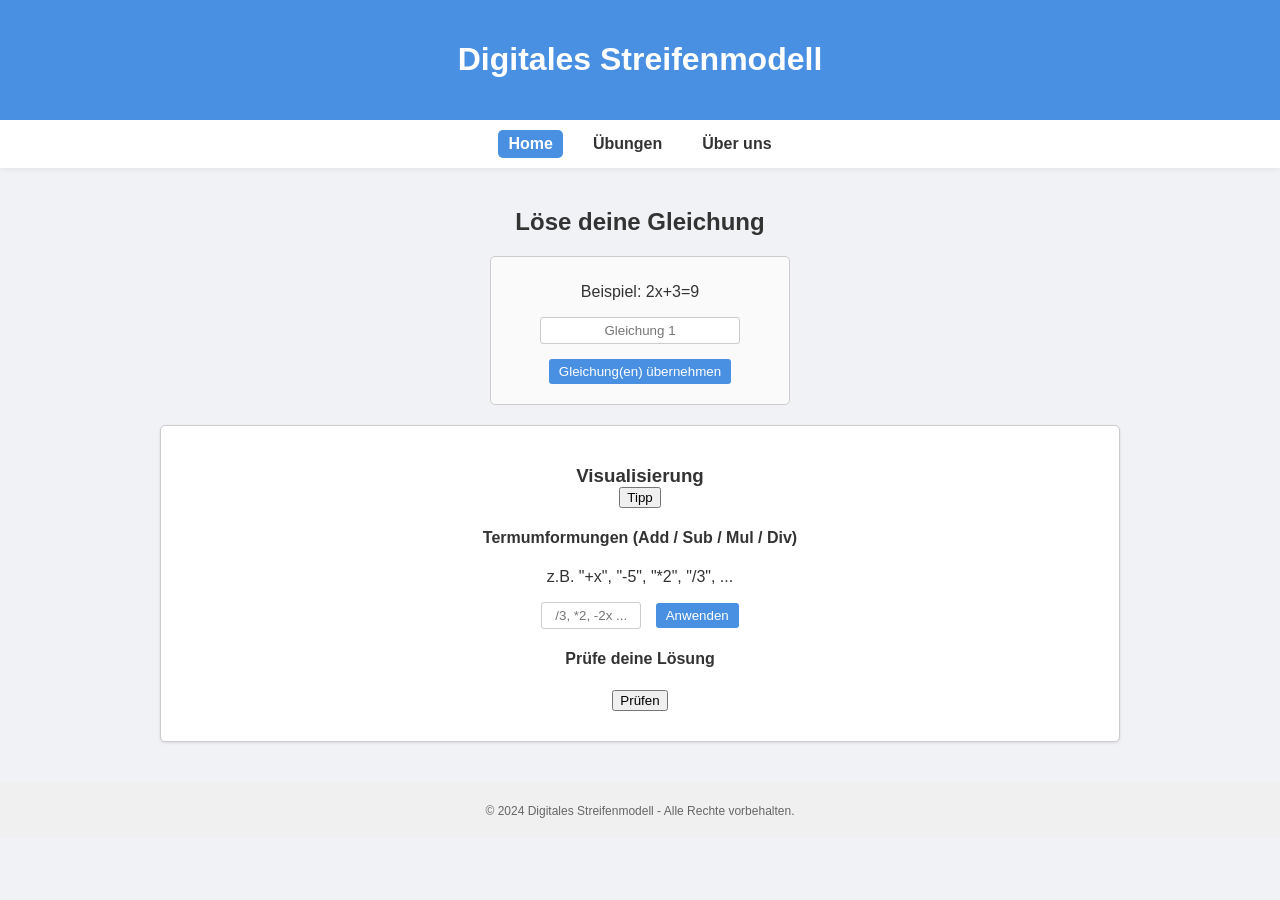
==== commit ccb2c412: "Update index.html" ====
--- a/index.html
+++ b/index.html
@@ -3,7 +3,7 @@
 <head>
   <meta charset="UTF-8"/>
   <meta name="viewport" content="width=device-width, initial-scale=1.0"/>
-  <title>Digitales Streifenmodell (Overlay, Negative Variablen)</title>
+  <title>Digitales Streifenmodell</title>
   <style>
     /**************************************************
      *                GRUNDLEGENDE STILE
@@ -96,7 +96,7 @@
     .feedback {
       margin-top: 10px;
       font-weight: bold;
-      min-height: 20px;
+      min-height: 0px;
       text-align: center;
     }
 
@@ -112,20 +112,34 @@
       box-shadow: 0 1px 3px rgba(0,0,0,0.1);
       text-align: center;
     }
+    .workspace h3 {
+      margin-bottom: 0;
+    }
+    #showEquationBtn {
+      margin-top: 0;
+      margin-bottom: 0; 
+    }
+    .eq-label {
+      font-size: 0.8em; 
+      color: #888;
+      margin-top: 0;
+      margin-bottom: 5px;
+      display: none;
+    }
     .strip-area {
       display: flex;
       flex-direction: column;
       align-items: center;
-      gap: 20px;
+      gap: 0; 
       margin-bottom: 20px;
       width: 100%;
     }
     .eq-container {
       display: flex;
       flex-direction: column;
-      gap: 10px;
       width: 100%;
       align-items: center;
+      margin-top: 10px; 
     }
     .strip-wrapper {
       border: 1px solid #ccc;
@@ -137,13 +151,15 @@
       justify-content: flex-start;
       position: relative;
       margin: 0 auto;
+      overflow: hidden;
+      transform-origin: 0 0;
     }
     .strip-container {
       display: flex;
       flex-wrap: nowrap;
       align-items: center;
       position: relative;
-      gap: 0; /* kein Abstand */
+      gap: 0; 
       margin: 0;
       overflow: visible;
     }
@@ -172,7 +188,6 @@
       background: #4A90E2; 
       color: #fff;
     }
-    /* Negative Overlay für Teilüberdeckungen */
     .segment.negative {
       background: rgba(233, 78, 119, 0.6);
       color: #fff;
@@ -184,7 +199,6 @@
       right: 0;
       opacity: 0.9;
     }
-
     .seg-base-zero {
       background: #dcdcdc;
       color: #444;
@@ -320,7 +334,7 @@
 
 <body>
 <header>
-  <h1>Digitales Streifenmodell (Overlay, Negative Variablen)</h1>
+  <h1>Digitales Streifenmodell</h1>
 </header>
 
 <nav>
@@ -376,12 +390,10 @@
     </div>
   </section>
 
-  <!-- ======================= ÜBUNGEN ======================= -->
   <section id="exercises" class="tab-content hidden">
     <h2>Übungen</h2>
     <p>Klappe einen Bereich aus, um die Aufgaben anzuzeigen.</p>
 
-    <!-- Anfänger (15 Aufgaben) -->
     <div class="accordion-section">
       <div class="accordion-header" data-target="anfContent">Anfänger (15 Aufgaben)</div>
       <div class="accordion-content" id="anfContent">
@@ -405,7 +417,6 @@
       </div>
     </div>
 
-    <!-- Fortgeschrittene (35 Aufgaben) -->
     <div class="accordion-section">
       <div class="accordion-header" data-target="fortgContent">Fortgeschrittene (35 Aufgaben)</div>
       <div class="accordion-content" id="fortgContent">
@@ -416,59 +427,58 @@
           <li><a href="#" class="load-ex" data-eq="4x-5=15">4x - 5 = 15</a></li>
           <li><a href="#" class="load-ex" data-eq="6k+2=20">6k + 2 = 20</a></li>
           <li><a href="#" class="load-ex" data-eq="7j-3=25">7j - 3 = 25</a></li>
-          <li><a href="#" class="load-ex" data-eq="2(x+3)=10">2(x + 3) = 10</a></li>
-          <li><a href="#" class="load-ex" data-eq="3(k-2)=9">3(k - 2) = 9</a></li>
-          <li><a href="#" class="load-ex" data-eq="4(j+1)=16">4(j + 1) = 16</a></li>
-          <li><a href="#" class="load-ex" data-eq="5(x-2)=15">5(x - 2) = 15</a></li>
-          <li><a href="#" class="load-ex" data-eq="x+4=2x-1">x + 4 = 2x - 1</a></li>
-          <li><a href="#" class="load-ex" data-eq="k-3=2k+2">k - 3 = 2k + 2</a></li>
-          <li><a href="#" class="load-ex" data-eq="j+5=j+5">j + 5 = j + 5</a></li>
-          <li><a href="#" class="load-ex" data-eq="2x+3k=13">2x + 3k = 13</a></li>
-          <li><a href="#" class="load-ex" data-eq="3(x-1)+2=11">3(x - 1) + 2 = 11</a></li>
-          <li><a href="#" class="load-ex" data-eq="4k-2=14">4k - 2 = 14</a></li>
-          <li><a href="#" class="load-ex" data-eq="5j+5=30">5j + 5 = 30</a></li>
-          <li><a href="#" class="load-ex" data-eq="2(x+5)=20">2(x + 5) = 20</a></li>
-          <li><a href="#" class="load-ex" data-eq="3(k+2)=21">3(k + 2) = 21</a></li>
-          <li><a href="#" class="load-ex" data-eq="4(j-1)=12">4(j - 1) = 12</a></li>
-          <li><a href="#" class="load-ex" data-eq="5x-10=15">5x - 10 = 15</a></li>
-          <li><a href="#" class="load-ex" data-eq="6k+4=22">6k + 4 = 22</a></li>
-          <li><a href="#" class="load-ex" data-eq="7j-7=28">7j - 7 = 28</a></li>
-          <li><a href="#" class="load-ex" data-eq="x+2x=9">x + 2x = 9</a></li>
-          <li><a href="#" class="load-ex" data-eq="k-(k-3)=3">k - (k-3) = 3</a></li>
-          <li><a href="#" class="load-ex" data-eq="j+(j+1)=7">j + (j+1) = 7</a></li>
-          <li><a href="#" class="load-ex" data-eq="2x-x=5">2x - x = 5</a></li>
-          <li><a href="#" class="load-ex" data-eq="3k+k=16">3k + k = 16</a></li>
-          <li><a href="#" class="load-ex" data-eq="4j-2j=10">4j - 2j = 10</a></li>
-          <li><a href="#" class="load-ex" data-eq="x+3=2x+1">x + 3 = 2x + 1</a></li>
-          <li><a href="#" class="load-ex" data-eq="k+4=k+4">k + 4 = k + 4</a></li>
-          <li><a href="#" class="load-ex" data-eq="j-2=j-2">j - 2 = j - 2</a></li>
-          <li><a href="#" class="load-ex" data-eq="2(x+2)-x=4">2(x + 2) - x = 4</a></li>
-          <li><a href="#" class="load-ex" data-eq="3(k-1)+k=10">3(k - 1) + k = 10</a></li>
-          <li><a href="#" class="load-ex" data-eq="4(j+0.5)-j=6">4(j + 0.5) - j = 6</a></li>
-          <li><a href="#" class="load-ex" data-eq="x*2+3=11">x × 2 + 3 = 11</a></li>
-          <li><a href="#" class="load-ex" data-eq="k+5=12">k + 5 = 12</a></li>
-          <li><a href="#" class="load-ex" data-eq="j-1=4">j - 1 = 4</a></li>
-          <li><a href="#" class="load-ex" data-eq="2k+4=10">2k + 4 = 10</a></li>
-          <li><a href="#" class="load-ex" data-eq="3x-6=9">3x - 6 = 9</a></li>
+          <li><a href="#" class="load-ex" data-eq="2(x+3)=10">2(x+3)=10</a></li>
+          <li><a href="#" class="load-ex" data-eq="3(k-2)=9">3(k-2)=9</a></li>
+          <li><a href="#" class="load-ex" data-eq="4(j+1)=16">4(j+1)=16</a></li>
+          <li><a href="#" class="load-ex" data-eq="5(x-2)=15">5(x-2)=15</a></li>
+          <li><a href="#" class="load-ex" data-eq="x+4=2x-1">x+4=2x-1</a></li>
+          <li><a href="#" class="load-ex" data-eq="k-3=2k+2">k-3=2k+2</a></li>
+          <li><a href="#" class="load-ex" data-eq="j+5=j+5">j+5=j+5</a></li>
+          <li><a href="#" class="load-ex" data-eq="2x+3k=13">2x+3k=13</a></li>
+          <li><a href="#" class="load-ex" data-eq="3(x-1)+2=11">3(x-1)+2=11</a></li>
+          <li><a href="#" class="load-ex" data-eq="4k-2=14">4k-2=14</a></li>
+          <li><a href="#" class="load-ex" data-eq="5j+5=30">5j+5=30</a></li>
+          <li><a href="#" class="load-ex" data-eq="2(x+5)=20">2(x+5)=20</a></li>
+          <li><a href="#" class="load-ex" data-eq="3(k+2)=21">3(k+2)=21</a></li>
+          <li><a href="#" class="load-ex" data-eq="4(j-1)=12">4(j-1)=12</a></li>
+          <li><a href="#" class="load-ex" data-eq="5x-10=15">5x-10=15</a></li>
+          <li><a href="#" class="load-ex" data-eq="6k+4=22">6k+4=22</a></li>
+          <li><a href="#" class="load-ex" data-eq="7j-7=28">7j-7=28</a></li>
+          <li><a href="#" class="load-ex" data-eq="x+2x=9">x+2x=9</a></li>
+          <li><a href="#" class="load-ex" data-eq="k-(k-3)=3">k-(k-3)=3</a></li>
+          <li><a href="#" class="load-ex" data-eq="j+(j+1)=7">j+(j+1)=7</a></li>
+          <li><a href="#" class="load-ex" data-eq="2x-x=5">2x-x=5</a></li>
+          <li><a href="#" class="load-ex" data-eq="3k+k=16">3k+k=16</a></li>
+          <li><a href="#" class="load-ex" data-eq="4j-2j=10">4j-2j=10</a></li>
+          <li><a href="#" class="load-ex" data-eq="x+3=2x+1">x+3=2x+1</a></li>
+          <li><a href="#" class="load-ex" data-eq="k+4=k+4">k+4=k+4</a></li>
+          <li><a href="#" class="load-ex" data-eq="j-2=j-2">j-2=j-2</a></li>
+          <li><a href="#" class="load-ex" data-eq="2(x+2)-x=4">2(x+2)-x=4</a></li>
+          <li><a href="#" class="load-ex" data-eq="3(k-1)+k=10">3(k-1)+k=10</a></li>
+          <li><a href="#" class="load-ex" data-eq="4(j+0.5)-j=6">4(j+0.5)-j=6</a></li>
+          <li><a href="#" class="load-ex" data-eq="x*2+3=11">x*2+3=11</a></li>
+          <li><a href="#" class="load-ex" data-eq="k+5=12">k+5=12</a></li>
+          <li><a href="#" class="load-ex" data-eq="j-1=4">j-1=4</a></li>
+          <li><a href="#" class="load-ex" data-eq="2k+4=10">2k+4=10</a></li>
+          <li><a href="#" class="load-ex" data-eq="3x-6=9">3x-6=9</a></li>
         </ul>
       </div>
     </div>
 
-    <!-- Profi (10 Aufgaben, zwei Variablen) -->
     <div class="accordion-section">
       <div class="accordion-header" data-target="profiContent">Profi (10 Aufgaben, zwei Variablen)</div>
       <div class="accordion-content" id="profiContent">
         <ul class="exercise-list">
-          <li><a href="#" class="load-ex2" data-eq1="x+y=10" data-eq2="2x-y=5">Gleichungssystem 1:<br>x + y = 10<br>2x - y = 5</a></li>
-          <li><a href="#" class="load-ex2" data-eq1="3k+2j=16" data-eq2="k-j=2">Gleichungssystem 2:<br>3k + 2j = 16<br>k - j = 2</a></li>
-          <li><a href="#" class="load-ex2" data-eq1="2x+3y=13" data-eq2="x-y=1">Gleichungssystem 3:<br>2x + 3y = 13<br>x - y = 1</a></li>
-          <li><a href="#" class="load-ex2" data-eq1="4a+b=18" data-eq2="a+2b=14">Gleichungssystem 4:<br>4a + b = 18<br>a + 2b = 14</a></li>
-          <li><a href="#" class="load-ex2" data-eq1="5m-2n=9" data-eq2="3m+n=12">Gleichungssystem 5:<br>5m - 2n = 9<br>3m + n = 12</a></li>
-          <li><a href="#" class="load-ex2" data-eq1="x+2y=7" data-eq2="2x-y=4">Gleichungssystem 6:<br>x + 2y = 7<br>2x - y = 4</a></li>
-          <li><a href="#" class="load-ex2" data-eq1="3k-j=5" data-eq2="k+j=7">Gleichungssystem 7:<br>3k - j = 5<br>k + j = 7</a></li>
-          <li><a href="#" class="load-ex2" data-eq1="2x+4y=14" data-eq2="x-y=1">Gleichungssystem 8:<br>2x + 4y = 14<br>x - y = 1</a></li>
-          <li><a href="#" class="load-ex2" data-eq1="4m+n=20" data-eq2="m+2n=12">Gleichungssystem 9:<br>4m + n = 20<br>m + 2n = 12</a></li>
-          <li><a href="#" class="load-ex2" data-eq1="x+y=9" data-eq2="x-y=1">Gleichungssystem 10:<br>x + y = 9<br>x - y = 1</a></li>
+          <li><a href="#" class="load-ex2" data-eq1="x+y=10" data-eq2="2x-y=5">Gleichungssystem 1:<br>x+y=10<br>2x-y=5</a></li>
+          <li><a href="#" class="load-ex2" data-eq1="3k+2j=16" data-eq2="k-j=2">Gleichungssystem 2:<br>3k+2j=16<br>k-j=2</a></li>
+          <li><a href="#" class="load-ex2" data-eq1="2x+3y=13" data-eq2="x-y=1">Gleichungssystem 3:<br>2x+3y=13<br>x-y=1</a></li>
+          <li><a href="#" class="load-ex2" data-eq1="4a+b=18" data-eq2="a+2b=14">Gleichungssystem 4:<br>4a+b=18<br>a+2b=14</a></li>
+          <li><a href="#" class="load-ex2" data-eq1="5m-2n=9" data-eq2="3m+n=12">Gleichungssystem 5:<br>5m-2n=9<br>3m+n=12</a></li>
+          <li><a href="#" class="load-ex2" data-eq1="x+2y=7" data-eq2="2x-y=4">Gleichungssystem 6:<br>x+2y=7<br>2x-y=4</a></li>
+          <li><a href="#" class="load-ex2" data-eq1="3k-j=5" data-eq2="k+j=7">Gleichungssystem 7:<br>3k-j=5<br>k+j=7</a></li>
+          <li><a href="#" class="load-ex2" data-eq1="2x+4y=14" data-eq2="x-y=1">Gleichungssystem 8:<br>2x+4y=14<br>x-y=1</a></li>
+          <li><a href="#" class="load-ex2" data-eq1="4m+n=20" data-eq2="m+2b=12">Gleichungssystem 9:<br>4m+n=20<br>m+2b=12</a></li>
+          <li><a href="#" class="load-ex2" data-eq1="x+y=9" data-eq2="x-y=1">Gleichungssystem 10:<br>x+y=9<br>x-y=1</a></li>
         </ul>
       </div>
     </div>
@@ -487,14 +497,8 @@
 </footer>
 
 <script>
-// ALLES IN EINEM EINZIGEN DOMContentLoaded-BLOCK
 document.addEventListener('DOMContentLoaded', () => {
 
-/************************************
- * GESAMTER CODE BEGINNT HIER
- ************************************/
-
-// ============= ALLE DOM-ELEMENTE ==================
 const eq1Input = document.getElementById('eq1');
 const eq2Input = document.getElementById('eq2');
 const eq2ContainerEl = document.getElementById('eq2Container');
@@ -514,7 +518,6 @@
 const showEquationBtn = document.getElementById('showEquationBtn');
 const equationTip = document.getElementById('equationTip');
 
-// ============= GLOBALE VARS =============
 let parsedEquationsList = [];
 let variables = [];
 let expressionDatas = [];
@@ -523,37 +526,25 @@
 let globalVarVals={};
 let substitutions={};
 let tipOpen=false;
-
-// WICHTIG: eq1LeftStrip, eq1RightStrip, eq2LeftStrip, eq2RightStrip => EINMAL DEKLARIERT
 let eq1LeftStrip=null, eq1RightStrip=null;
 let eq2LeftStrip=null, eq2RightStrip=null;
 
 const PX_FACTOR=30;
 const WRAPPER_PADDING=20;
 
-
-/***************************************************
- * 1) FUNKTION: duplicateSegments
- ***************************************************/
 function duplicateSegments(segs, factor){
   const out=[];
   const absFactor=Math.abs(factor);
   for(let i=0;i<absFactor;i++){
     for(const s of segs){
       let copy={...s};
-      if(factor<0){
-        copy.value=-copy.value;
-      }
+      if(factor<0) copy.value=-copy.value;
       out.push(copy);
     }
   }
   return out;
 }
 
-
-/***************************************************
- * 2) FUNKTION: divideOutConstant
- ***************************************************/
 function divideOutConstant(node,c){
   if(!node)return node;
   if(node.type==='num'){
@@ -561,12 +552,8 @@
   }
   if(node.type==='op'&&node.op==='*'){
     let L=node.left,R=node.right;
-    if(L.type==='num'&&Math.abs(L.value-c)<1e-9){
-      return R;
-    }
-    if(R.type==='num'&&Math.abs(R.value-c)<1e-9){
-      return L;
-    }
+    if(L.type==='num'&&Math.abs(L.value-c)<1e-9) return R;
+    if(R.type==='num'&&Math.abs(R.value-c)<1e-9) return L;
     return{type:'op',op:'*',left:divideOutConstant(L,c),right:R};
   }
   if(node.type==='op'&&(node.op==='+'||node.op==='-')){
@@ -597,10 +584,6 @@
   };
 }
 
-
-/***************************************************
- * 3) TOKEN + PARSER
- ***************************************************/
 class Token {
   constructor(type,value){
     this.type=type;this.value=value;
@@ -615,12 +598,10 @@
     let ch=str[i];
     if(/[0-9]/.test(ch)){
       let start=i;
-      while(i<str.length&&/[0-9.]/.test(str[i]))i++;
+      while(i<str.length&&/[0-9.]/.test(str[i])) i++;
       let numStr=str.slice(start,i);
       let numVal=parseFloat(numStr);
-      if(isNaN(numVal)){
-        return{success:false,error:'Ungültige Zahl: '+numStr};
-      }
+      if(isNaN(numVal)) return{success:false,error:'Ungültige Zahl: '+numStr};
       tokens.push(new Token('NUMBER',numVal));
       continue;
     }
@@ -645,23 +626,15 @@
   if(!tokRes.success)return tokRes;
   let tokens=tokRes.tokens;
   let eqIndex=tokens.findIndex(t=>t.type==='=');
-  if(eqIndex===-1){
-    return{success:false,error:'Kein "=" gefunden.'};
-  }
+  if(eqIndex===-1) return{success:false,error:'Kein "=" gefunden.'};
   let leftTokens=tokens.slice(0,eqIndex);
   let rightTokens=tokens.slice(eqIndex+1);
-
   let leftParse=parseExp(leftTokens,0);
   if(!leftParse.success)return leftParse;
-  if(leftParse.nextPos!==leftTokens.length){
-    return{success:false,error:'Ungültiger Ausdruck links von "=".'};
-  }
+  if(leftParse.nextPos!==leftTokens.length) return{success:false,error:'Ungültiger Ausdruck links von "=".'};
   let rightParse=parseExp(rightTokens,0);
   if(!rightParse.success)return rightParse;
-  if(rightParse.nextPos!==rightTokens.length){
-    return{success:false,error:'Ungültiger Ausdruck rechts von "=".'};
-  }
-
+  if(rightParse.nextPos!==rightTokens.length) return{success:false,error:'Ungültiger Ausdruck rechts von "=".'};
   let vars=collectVars(leftParse.node).concat(collectVars(rightParse.node));
   vars=[...new Set(vars)];
   if(!isLinearExpr(leftParse.node)||!isLinearExpr(rightParse.node)){
@@ -686,7 +659,7 @@
     let rightRes=parseTerm(tokens,p);
     if(!rightRes.success)return rightRes;
     p=rightRes.nextPos;
-    node={type:'op',op,left:node,right:rightRes.node};
+    node={type:'op',op, left:node, right:rightRes.node};
   }
   return{success:true,node,nextPos:p};
 }
@@ -702,15 +675,13 @@
     let rightRes=parseFactor(tokens,p);
     if(!rightRes.success)return rightRes;
     p=rightRes.nextPos;
-    node={type:'op',op,left:node,right:rightRes.node};
+    node={type:'op',op, left:node, right:rightRes.node};
   }
   return{success:true,node,nextPos:p};
 }
 
 function parseFactor(tokens,pos){
-  if(pos>=tokens.length){
-    return{success:false,error:'Unerwartetes Ende'};
-  }
+  if(pos>=tokens.length) return{success:false,error:'Unerwartetes Ende'};
   let t=tokens[pos];
   if(t.type==='NUMBER'){
     return{success:true,node:{type:'num',value:t.value},nextPos:pos+1};
@@ -742,18 +713,14 @@
   if(!node||node.type==='num'||node.type==='var')return true;
   if(node.type==='op'){
     if(node.op==='*'||node.op==='/'){
-      let l=collectVars(node.left),r=collectVars(node.right);
-      if(l.length>0&&r.length>0)return false;
+      let l=collectVars(node.left), r=collectVars(node.right);
+      if(l.length>0 && r.length>0) return false;
     }
     return isLinearExpr(node.left)&&isLinearExpr(node.right);
   }
   return true;
 }
 
-
-/***************************************************
- * 4) EVAL & CHECK
- ***************************************************/
 function evalAST(node,varVals){
   if(!node)return 0;
   if(node.type==='num')return node.value;
@@ -761,13 +728,13 @@
     return varVals[node.name]||0;
   }
   if(node.type==='op'){
-    let L=evalAST(node.left,varVals);
-    let R=evalAST(node.right,varVals);
+    const L=evalAST(node.left,varVals);
+    const R=evalAST(node.right,varVals);
     if(node.op==='+')return L+R;
     if(node.op==='-')return L-R;
     if(node.op==='*')return L*R;
     if(node.op==='/'){
-      if(Math.abs(R)<1e-14)return NaN;
+      if(Math.abs(R)<1e-14)return NaN; 
       return L/R;
     }
   }
@@ -781,13 +748,8 @@
   return Math.abs(evalEq(eqObj,varVals))<1e-6;
 }
 
-
-/***************************************************
- * 5) TERM-KOMBINATION & VEREINFACHUNG
- ***************************************************/
 function collectAndCombineTerms(node){
   let terms={vars:{},constants:0};
-
   function traverse(curr){
     if(!curr)return;
     if(curr.type==='op'){
@@ -800,9 +762,11 @@
       else if(curr.op==='*'){
         if(curr.left.type==='num'&&curr.right.type==='var'){
           terms.vars[curr.right.name]=(terms.vars[curr.right.name]||0)+curr.left.value;
-        } else if(curr.right.type==='num'&&curr.left.type==='var'){
+        } 
+        else if(curr.right.type==='num'&&curr.left.type==='var'){
           terms.vars[curr.left.name]=(terms.vars[curr.left.name]||0)+curr.right.value;
-        } else if(curr.left.type==='num'&&curr.right.type==='num'){
+        } 
+        else if(curr.left.type==='num'&&curr.right.type==='num'){
           terms.constants+=curr.left.value*curr.right.value;
         }
       }
@@ -810,7 +774,8 @@
         if(curr.right.type==='num'){
           if(curr.left.type==='var'){
             terms.vars[curr.left.name]=(terms.vars[curr.left.name]||0)+(1/curr.right.value);
-          } else if(curr.left.type==='num'){
+          } 
+          else if(curr.left.type==='num'){
             terms.constants+=curr.left.value/curr.right.value;
           }
         }
@@ -823,7 +788,6 @@
       terms.vars[curr.name]=(terms.vars[curr.name]||0)+1;
     }
   }
-
   function traverseNeg(curr){
     if(!curr)return;
     if(curr.type==='op'){
@@ -862,7 +826,6 @@
       terms.vars[curr.name]=(terms.vars[curr.name]||0)-1;
     }
   }
-
   traverse(node);
   return terms;
 }
@@ -875,11 +838,7 @@
     if(Math.abs(c-1)<1e-14){
       nodes.push({type:'var',name:v});
     } else {
-      nodes.push({
-        type:'op',op:'*',
-        left:{type:'num',value:c},
-        right:{type:'var',name:v}
-      });
+      nodes.push({type:'op',op:'*',left:{type:'num',value:c},right:{type:'var',name:v}});
     }
   }
   if(Math.abs(terms.constants)>1e-14){
@@ -915,10 +874,10 @@
 }
 
 function isRedundant(eqObj){
-  let left=collectAndCombineTerms(eqObj.astLeft);
-  let right=collectAndCombineTerms(eqObj.astRight);
-  let leftVars=Object.keys(left.vars).length>0;
-  let rightVars=Object.keys(right.vars).length>0;
+  const left=collectAndCombineTerms(eqObj.astLeft);
+  const right=collectAndCombineTerms(eqObj.astRight);
+  const leftVars=Object.keys(left.vars).length>0;
+  const rightVars=Object.keys(right.vars).length>0;
   if(!leftVars&&!rightVars){
     return Math.abs(left.constants-right.constants)<1e-6;
   }
@@ -926,19 +885,15 @@
 }
 
 function simplifyEquation(eqObj){
-  const MAX=20; let count=0,prevL=null,prevR=null;
-  while(count<MAX&&(
-    JSON.stringify(eqObj.astLeft)!==prevL||
-    JSON.stringify(eqObj.astRight)!==prevR
-  )){
+  const MAX=20; 
+  let count=0,prevL=null,prevR=null;
+  while(count<MAX&&(JSON.stringify(eqObj.astLeft)!==prevL||JSON.stringify(eqObj.astRight)!==prevR)){
     prevL=JSON.stringify(eqObj.astLeft);
     prevR=JSON.stringify(eqObj.astRight);
     eqObj.astLeft=simplifyAST(eqObj.astLeft);
     eqObj.astRight=simplifyAST(eqObj.astRight);
-
     let leftT=collectAndCombineTerms(eqObj.astLeft);
     let rightT=collectAndCombineTerms(eqObj.astRight);
-
     eqObj.astLeft=rebuildAST(leftT);
     eqObj.astRight=rebuildAST(rightT);
     count++;
@@ -946,18 +901,12 @@
   return eqObj;
 }
 
-
-/***************************************************
- * 6) LÖSEN
- ***************************************************/
 function solveOneVar(eqObj,vname){
   let z0={[vname]:0}, d0=evalEq(eqObj,z0);
   let z1={[vname]:1}, d1=evalEq(eqObj,z1);
   let a=d1-d0;
   if(Math.abs(a)<1e-14){
-    if(Math.abs(d0)<1e-14){
-      return{[vname]:'Unendlich viele Lösungen'};
-    }
+    if(Math.abs(d0)<1e-14) return{[vname]:'Unendlich viele Lösungen'};
     return{[vname]:'Keine Lösung'};
   }
   let x=-d0/a;
@@ -998,12 +947,12 @@
     }
     let a1=coefs[0][0],b1=coefs[0][1],c1=consts[0];
     let a2=coefs[1][0],b2=coefs[1][1],c2=consts[1];
-    let D=a1*b2-a2*b1;
+    let D=a1*b2 - a2*b1;
     if(Math.abs(D)<1e-14){
       return{error:'Unendlich viele oder keine Lösungen (2V)'};
     }
-    let x=(c1*b2-c2*b1)/D;
-    let y=(a1*c2-a2*c1)/D;
+    let x=(c1*b2 - c2*b1)/D;
+    let y=(a1*c2 - a2*c1)/D;
     let sol={};
     sol[vars[0]]=Math.round(x*100000)/100000;
     sol[vars[1]]=Math.round(y*100000)/100000;
@@ -1021,7 +970,6 @@
   let toSolve=vars.filter(v=>!(v in substitutions));
   let varVals=solveLinearSystem(parsedEqs,toSolve);
   if(varVals.error)return varVals;
-
   for(let vn in substitutions){
     let subAST=substitutions[vn];
     let val=evalAST(subAST,varVals);
@@ -1034,10 +982,6 @@
   return varVals;
 }
 
-
-/***************************************************
- * 7) SUBSTITUTION
- ***************************************************/
 function substituteVariable(astNode,varName,newNode){
   if(!astNode)return null;
   if(astNode.type==='var'&&astNode.name===varName){
@@ -1052,6 +996,7 @@
   }
   return astNode;
 }
+
 function substituteVarInAllEquations(varName,newAst){
   parsedEquationsList=parsedEquationsList.map(eqObj=>{
     eqObj.astLeft=substituteVariable(eqObj.astLeft,varName,newAst);
@@ -1061,10 +1006,6 @@
   }).filter(e=>!isRedundant(e));
 }
 
-
-/***************************************************
- * 8) APPLY-MANIPULATION
- ***************************************************/
 function applyManipulation(eqObj, manipulation){
   if(manipulation.type==='constant'){
     eqObj.astLeft={type:'op',op:'+',left:eqObj.astLeft,right:{type:'num',value:manipulation.value}};
@@ -1097,10 +1038,6 @@
   simplifyEquation(eqObj);
 }
 
-
-/***************************************************
- * 9) expandNode => Negative V => base=|v|, overlay=2|v|
- ***************************************************/
 function expandNode(node,varVals){
   let segs=[];
   if(!node)return segs;
@@ -1114,7 +1051,6 @@
     } 
     else if(v<0){
       let absV=Math.abs(v);
-      // Hier: base=absV, overlay=2*absV => Netto=-absV
       segs.push({
         type:'overlayVar',
         var: node.name,
@@ -1156,7 +1092,6 @@
           segs=segs.concat(L.map(s=>({...s,value:s.value*m})));
         }
       } else {
-        // fallback
         let sumR=R.reduce((acc,xx)=>acc+Math.abs(xx.value||0),0);
         segs=L.map(ss=>({...ss,value:ss.value*sumR}));
       }
@@ -1180,50 +1115,61 @@
   return segs;
 }
 
-
-/***************************************************
- * Hilfskurz
- ***************************************************/
-function sumSegments(segs){
-  // Summe der Absolutwerte
-  return segs.reduce((acc,s)=>acc+Math.abs(s.value||0),0);
-}
-
-function createExpressionData(astLeft,astRight,vars,varVals,eqObj){
+function astToString(node){
+  if(!node) return '';
+  if(node.type==='num'){
+    if(node.value<0){
+      return '('+node.value+')';
+    }
+    return ''+node.value;
+  }
+  if(node.type==='var'){
+    return node.name;
+  }
+  if(node.type==='op'){
+    const L=astToString(node.left);
+    const R=astToString(node.right);
+    return L+node.op+R;
+  }
+  return '';
+}
+
+function eqToString(eqObj){
+  const lhs=astToString(eqObj.astLeft);
+  const rhs=astToString(eqObj.astRight);
+  return lhs+'='+rhs;
+}
+
+function createExpressionData(eqObj,varVals){
   if(isRedundant(eqObj))return null;
-  let leftSeg=expandNode(astLeft,varVals);
-  let rightSeg=expandNode(astRight,varVals);
+  let leftSeg=expandNode(eqObj.astLeft,varVals);
+  let rightSeg=expandNode(eqObj.astRight,varVals);
+  let eqString=eqToString(eqObj);
   return{
     left:{segments:leftSeg},
-    right:{segments:rightSeg}
+    right:{segments:rightSeg},
+    eqString
   };
 }
 
-
-/***************************************************
- * 10) STRIP-SETUP + UPDATE
- ***************************************************/
 function setupStrips(){
   stripArea.innerHTML='';
   expressionDatas.forEach((exprData,i)=>{
     if(!exprData)return;
-    // eq-container
     let eqCont=document.createElement('div');
     eqCont.classList.add('eq-container');
-    // wrapper left
+    let label=document.createElement('div');
+    label.classList.add('eq-label');
+    label.textContent=exprData.eqString; 
+    eqCont.appendChild(label);
     let swL=document.createElement('div');
     swL.classList.add('strip-wrapper');
-    // wrapper right
     let swR=document.createElement('div');
     swR.classList.add('strip-wrapper');
-    // container left
     let scL=document.createElement('div');
     scL.classList.add('strip-container');
-    // container right
     let scR=document.createElement('div');
     scR.classList.add('strip-container');
-
-    // NUR EINMAL eq1LeftStrip,... ZUWEISEN
     if(i===0){
       eq1LeftStrip=scL; 
       eq1RightStrip=scR;
@@ -1236,6 +1182,10 @@
     eqCont.appendChild(swL);
     eqCont.appendChild(swR);
     stripArea.appendChild(eqCont);
+    exprData.eqContainer=eqCont;
+    exprData.eqLabel=label;
+    exprData.leftWrapper=swL;
+    exprData.rightWrapper=swR;
   });
 }
 
@@ -1245,46 +1195,24 @@
     if(!exprData)return;
     let leftStrip=(i===0?eq1LeftStrip:eq2LeftStrip);
     let rightStrip=(i===0?eq1RightStrip:eq2RightStrip);
-    if(!leftStrip||!rightStrip)return;
-
     leftStrip.innerHTML='';
     rightStrip.innerHTML='';
-
-    // eqWidth => wir suchen max( leftPos, rightPos )
+    exprData.eqLabel.style.display=tipOpen?'block':'none';
     let leftPos=0;
     exprData.left.segments.forEach(s=>{
       if(s.type==='overlayVar'){
-        // overlayValue
-        leftPos+= s.overlayValue;
-      }
-      else if(typeof s.value==='number'){
-        leftPos+= Math.abs(s.value);
+      } else if(typeof s.value==='number' && s.value>0){
+        leftPos+= s.value;
       }
     });
-    let rightPos=0;
-    exprData.right.segments.forEach(s=>{
-      if(s.type==='overlayVar'){
-        rightPos+= s.overlayValue;
-      }
-      else if(typeof s.value==='number'){
-        rightPos+= Math.abs(s.value);
-      }
-    });
-    let baseWidth=Math.max(leftPos,rightPos);
-    let eqWidth=(baseWidth*PX_FACTOR)+WRAPPER_PADDING;
-
-    // Jetzt füllen
-    // ------ link side ------
     exprData.left.segments.forEach(s=>{
       if(s.type==='overlayVar'){
-        // base= s.baseValue, overlay = s.overlayValue
         let container=document.createElement('div');
         container.classList.add('segment','seg-base-zero');
-        container.style.width= (s.baseValue * PX_FACTOR)+'px';
-
+        container.style.width=(s.baseValue*PX_FACTOR)+'px';
         let overlay=document.createElement('div');
         overlay.classList.add('seg-overlay');
-        overlay.style.width=(s.overlayValue * PX_FACTOR)+'px';
+        overlay.style.width=(s.overlayValue*PX_FACTOR)+'px';
         overlay.textContent=s.label;
         container.appendChild(overlay);
         leftStrip.appendChild(container);
@@ -1295,22 +1223,23 @@
         if(s.type==='var') d.classList.add('var');
         if(s.value<0) d.classList.add('negative');
         let numericVal=Math.abs(s.value);
-        d.textContent=(s.value<0 && s.type==='var')?('-'+s.var):(s.type==='var'?s.var:s.value.toString());
+        if(s.type==='var'){
+          d.textContent=(s.value<0)?('-'+s.var):(s.var);
+        } else {
+          d.textContent=s.value.toString();
+        }
         d.style.width=(numericVal*PX_FACTOR)+'px';
         leftStrip.appendChild(d);
       }
     });
-
-    // ------ right side ------
     exprData.right.segments.forEach(s=>{
       if(s.type==='overlayVar'){
         let container=document.createElement('div');
         container.classList.add('segment','seg-base-zero');
-        container.style.width=(s.baseValue * PX_FACTOR)+'px';
-
+        container.style.width=(s.baseValue*PX_FACTOR)+'px';
         let overlay=document.createElement('div');
         overlay.classList.add('seg-overlay');
-        overlay.style.width=(s.overlayValue * PX_FACTOR)+'px';
+        overlay.style.width=(s.overlayValue*PX_FACTOR)+'px';
         overlay.textContent=s.label;
         container.appendChild(overlay);
         rightStrip.appendChild(container);
@@ -1321,24 +1250,32 @@
         if(s.type==='var') d.classList.add('var');
         if(s.value<0) d.classList.add('negative');
         let numericVal=Math.abs(s.value);
-        d.textContent=(s.value<0 && s.type==='var')?('-'+s.var):(s.type==='var'?s.var:s.value.toString());
+        if(s.type==='var'){
+          d.textContent=(s.value<0)?('-'+s.var):(s.var);
+        } else {
+          d.textContent=s.value.toString();
+        }
         d.style.width=(numericVal*PX_FACTOR)+'px';
         rightStrip.appendChild(d);
       }
     });
-
-    leftStrip.parentElement.style.width=eqWidth+'px';
-    rightStrip.parentElement.style.width=eqWidth+'px';
-
+    let eqWidth=leftPos*PX_FACTOR+WRAPPER_PADDING;
+    exprData.leftWrapper.style.width=eqWidth+'px';
+    exprData.rightWrapper.style.width=eqWidth+'px';
+    let eqContWidth=exprData.eqContainer.clientWidth;
+    if(eqWidth>eqContWidth){
+      let scale=eqContWidth/eqWidth;
+      exprData.leftWrapper.style.transform=`scale(${scale})`;
+      exprData.rightWrapper.style.transform=`scale(${scale})`;
+    } else {
+      exprData.leftWrapper.style.transform='';
+      exprData.rightWrapper.style.transform='';
+    }
     makeSegmentsDraggable(leftStrip);
     makeSegmentsDraggable(rightStrip);
   });
 }
 
-
-/***************************************************
- * 11) DRAG & DROP
- ***************************************************/
 function makeSegmentsDraggable(container){
   container.querySelectorAll('.segment').forEach(seg=>{
     seg.draggable=true;
@@ -1386,18 +1323,15 @@
 
 function updateEquationAfterDrag(){
   expressionDatas=parsedEquationsList.map(eqObj=>
-    createExpressionData(eqObj.astLeft,eqObj.astRight,variables,globalVarVals,eqObj)
+    createExpressionData(eqObj,globalVarVals)
   ).filter(e=>e!==null);
+  setupStrips();
   updateStrips();
 }
 
-
-/***************************************************
- * 12) LOAD-EQUATION + LISTENER
- ***************************************************/
 eq1Input.addEventListener('input',()=>{
   let eq=parseEquation(eq1Input.value);
-  if(eq.success&&eq.vars.length>1){
+  if(eq.success && eq.vars.length>1){
     eq2ContainerEl.classList.remove('hidden');
   } else {
     eq2ContainerEl.classList.add('hidden');
@@ -1412,7 +1346,6 @@
   variables=[];
   globalVarVals={};
   substitutions={};
-
   if(!eq1){
     equationFeedback.style.color='red';
     equationFeedback.textContent='Bitte mindestens eine Gleichung eingeben.';
@@ -1426,7 +1359,6 @@
   }
   eq1res=simplifyEquation(eq1res);
   parsedEquationsList.push(eq1res);
-
   let allVars=[...eq1res.vars];
   if(allVars.length>1){
     if(!eq2){
@@ -1449,30 +1381,27 @@
   } else {
     intermediateResultContainer.classList.add('hidden');
   }
-
   variables=allVars;
   parsedEquationsList=parsedEquationsList.filter(e=>!isRedundant(e));
-
   let varVals=solveVars(parsedEquationsList,variables);
   if(varVals.error){
     equationFeedback.style.color='red';
     equationFeedback.textContent=varVals.error;
-    setupStrips();updateStrips();updateVariableInputs();
+    setupStrips();
+    updateStrips();
+    updateVariableInputs();
     return;
   }
   globalVarVals=varVals;
-
   parsedEquationsList.forEach(eqObj=>{
-    let expr=createExpressionData(eqObj.astLeft,eqObj.astRight,variables,globalVarVals,eqObj);
+    let expr=createExpressionData(eqObj,globalVarVals);
     if(expr) expressionDatas.push(expr);
   });
-
   equationFeedback.style.color='green';
   equationFeedback.textContent='Gleichung(en) übernommen.';
   setupStrips();
   updateStrips();
   updateVariableInputs();
-
   solutionFeedback.textContent='';
   manipFeedback.textContent='';
   intermediateFeedback.textContent='';
@@ -1481,29 +1410,22 @@
   tipOpen=false;
 });
 
-
-/***************************************************
- * 13) APPLY-MANIPULATION
- ***************************************************/
 applyManipulationBtn.addEventListener('click',()=>{
   const val=manipulationInput.value.trim();
   if(!val)return;
   let c=val.replace(',','.').replace(/\(/g,'').replace(/\)/g,'');
   let manipObj=null;
-
   if(c[0]==='*'||c[0]==='/'){
     let op=c[0];
     let operand=c.substring(1).trim();
     let parseOp=parseFloat(operand);
     if(!isNaN(parseOp)){
-      // z.B. *2 oder /3
       if(op==='*'){
         manipObj={type:'mul-const',value:parseOp};
       } else {
         manipObj={type:'div-const',value:parseOp};
       }
     } else {
-      // "*k" oder "/x"
       if(op==='*'){
         manipObj={type:'mul-var',varName:operand};
       } else {
@@ -1516,7 +1438,6 @@
     if(!isNaN(parseNum)){
       manipObj={type:'constant',value:parseNum};
     } else {
-      // z.B. -2x
       let re=/^([+-]?)(\d*)([a-z])$/i;
       let m=c.match(re);
       if(m){
@@ -1526,8 +1447,7 @@
         if(sign==='-') coeff=-coeff;
         manipObj={
           type:'variable',
-          term:{
-            type:'op',op:'*',
+          term:{type:'op',op:'*',
             left:{type:'num',value:coeff},
             right:{type:'var',name:vName}
           }
@@ -1539,21 +1459,18 @@
       }
     }
   }
-
   if(!manipObj){
     manipFeedback.style.color='red';
     manipFeedback.textContent='Ungültige Eingabe.';
     return;
   }
-
   parsedEquationsList.forEach(eqObj=>{
     applyManipulation(eqObj,manipObj);
   });
   parsedEquationsList=parsedEquationsList.filter(e=>!isRedundant(e));
   expressionDatas=parsedEquationsList.map(eqObj=>
-    createExpressionData(eqObj.astLeft,eqObj.astRight,variables,globalVarVals,eqObj)
+    createExpressionData(eqObj,globalVarVals)
   ).filter(e=>e!==null);
-
   globalVarVals=solveVars(parsedEquationsList,variables);
   if(globalVarVals.error){
     manipFeedback.style.color='red';
@@ -1562,64 +1479,25 @@
     return;
   }
   expressionDatas=parsedEquationsList.map(eqObj=>
-    createExpressionData(eqObj.astLeft,eqObj.astRight,variables,globalVarVals,eqObj)
+    createExpressionData(eqObj,globalVarVals)
   ).filter(e=>e!==null);
-
   setupStrips();
   updateStrips();
-
-  if(tipOpen) showEquation();
   manipFeedback.style.color='green';
   manipFeedback.textContent='Operation angewendet.';
 });
 
-
-/***************************************************
- * 14) AST->String (Tipp)
- ***************************************************/
-function astToString(node){
-  if(!node)return'';
-  if(node.type==='num')return node.value.toString();
-  if(node.type==='var')return node.name;
-  if(node.type==='op'){
-    let L=astToString(node.left);
-    let R=astToString(node.right);
-    return `(${L} ${node.op} ${R})`;
-  }
-  return'';
-}
-
 function showEquation(){
-  if(!parsedEquationsList.length){
-    equationTip.style.color='red';
-    equationTip.textContent='Keine aktuelle Gleichung verfügbar.';
-    return;
-  }
-  let lines=[];
-  parsedEquationsList.forEach((eqObj,i)=>{
-    let lhs=astToString(eqObj.astLeft).replace(/\(([^\(\)]+)\)/g,'$1');
-    let rhs=astToString(eqObj.astRight).replace(/\(([^\(\)]+)\)/g,'$1');
-    lines.push(`Gleichung ${i+1}: ${lhs} = ${rhs}`);
-  });
-  equationTip.style.color='green';
-  equationTip.textContent=lines.join(' | ');
-}
-
-showEquationBtn.addEventListener('click',()=>{
+  tipOpen=!tipOpen;
   if(!tipOpen){
+    equationTip.classList.add('hidden');
+  } else {
     equationTip.classList.remove('hidden');
-    showEquation();
-    tipOpen=true;
-  } else {
-    equationTip.classList.add('hidden');
-    tipOpen=false;
-  }
-});
-
-
-/***************************************************
- * 15) LÖSUNGSPRÜFUNG
- ***************************************************/
+  }
+  updateStrips();
+}
+showEquationBtn.addEventListener('click', showEquation);
+
 checkSolutionBtn.addEventListener('click',()=>{
   let userSol={}, allFilled=true;
   variables.forEach(v=>{
@@ -1627,11 +1505,13 @@
     if(inp){
       let val=inp.value.trim().replace(',','.');
       if(val===''){
-        allFilled=false; userSol[v]=NaN;
+        allFilled=false; 
+        userSol[v]=NaN;
       } else {
         let p=parseFloat(val);
         if(isNaN(p)){
-          allFilled=false; userSol[v]=NaN;
+          allFilled=false; 
+          userSol[v]=NaN;
         } else {
           userSol[v]=p;
         }
@@ -1653,10 +1533,6 @@
   }
 });
 
-
-/***************************************************
- * 16) ZWISCHENERGEBNIS
- ***************************************************/
 applyIntermediateResultBtn.addEventListener('click',()=>{
   let val=intermediateResultInput.value.trim();
   if(!val){
@@ -1682,26 +1558,22 @@
   let simpl=simplifyAST(rightAST);
   let terms=collectAndCombineTerms(simpl);
   let sub=rebuildAST(terms);
-
   substitutions[varToSub]=sub;
   substituteVarInAllEquations(varToSub,sub);
   parsedEquationsList=parsedEquationsList.filter(e=>!isRedundant(e));
   intermediateResultContainer.classList.add('hidden');
   intermediateResultInput.value='';
   intermediateFeedback.textContent='';
-
   let sol=solveVars(parsedEquationsList,variables);
   if(sol.error){
     intermediateFeedback.style.color='red';
     intermediateFeedback.textContent=sol.error;
-    setupStrips();
-    updateStrips();
-    updateVariableInputs();
+    setupStrips(); updateStrips(); updateVariableInputs();
     return;
   }
   globalVarVals=sol;
   expressionDatas=parsedEquationsList.map(eqObj=>
-    createExpressionData(eqObj.astLeft,eqObj.astRight,variables,globalVarVals,eqObj)
+    createExpressionData(eqObj,globalVarVals)
   ).filter(e=>e!==null);
   setupStrips();
   updateStrips();
@@ -1711,10 +1583,6 @@
   if(tipOpen) showEquation();
 });
 
-
-/***************************************************
- * 17) AKKORDEON & TABS
- ***************************************************/
 document.querySelectorAll('.accordion-header').forEach(hdr=>{
   hdr.addEventListener('click',()=>{
     let tgt=hdr.getAttribute('data-target');
@@ -1732,10 +1600,6 @@
   });
 });
 
-
-/***************************************************
- * 18) ÜBUNGEN LADEN
- ***************************************************/
 document.querySelectorAll('.load-ex').forEach(link=>{
   link.addEventListener('click',(e)=>{
     e.preventDefault();
@@ -1766,10 +1630,6 @@
   });
 });
 
-
-/***************************************************
- * 19) updateVariableInputs
- ***************************************************/
 function updateVariableInputs(){
   varInputsDiv.innerHTML='';
   variables.forEach(v=>{
@@ -1785,9 +1645,14 @@
   });
 }
 
-/************************************
- * GESAMTER CODE ENDE
- ************************************/
+window.addEventListener('resize',()=>{
+  setupStrips();
+  updateStrips();
+});
+window.addEventListener('orientationchange',()=>{
+  setupStrips();
+  updateStrips();
+});
 });
 </script>
 </body>
